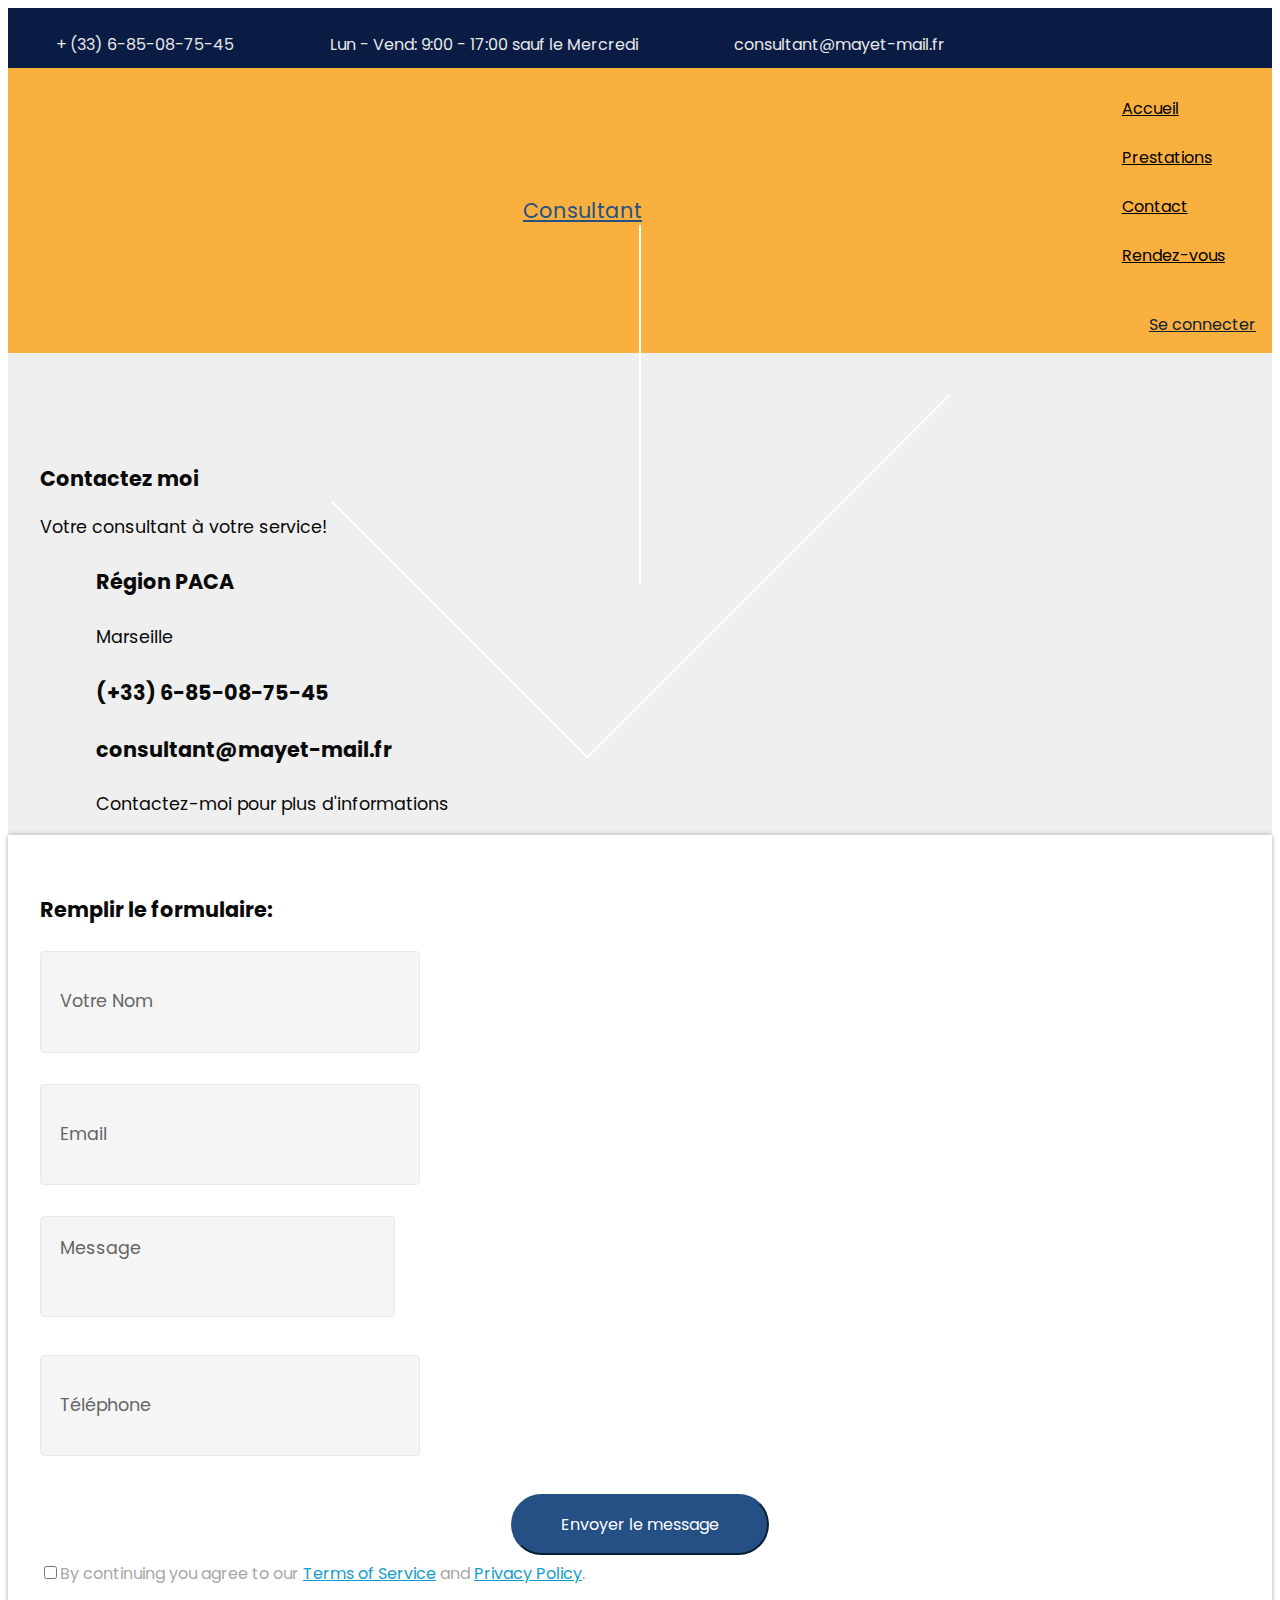
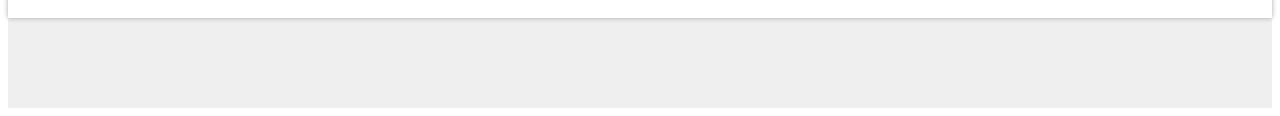
==== page1.html @ 14e2bc5d "create github pages" ====
<!DOCTYPE html>
<html>
<head>
  
  <meta charset="UTF-8">
  <meta http-equiv="X-UA-Compatible" content="IE=edge">
  
  <meta name="viewport" content="width=device-width, initial-scale=1, minimum-scale=1">
  <link rel="shortcut icon" href="assets/images/logo-3-128x135.png" type="image/x-icon">
  <meta name="description" content="">
  
  <title>Contact</title>
  <link rel="stylesheet" href="assets/web/assets/mobirise-icons/mobirise-icons.css">
  <link rel="stylesheet" href="assets/tether/tether.min.css">
  <link rel="stylesheet" href="assets/bootstrap/css/bootstrap.min.css">
  <link rel="stylesheet" href="assets/bootstrap/css/bootstrap-grid.min.css">
  <link rel="stylesheet" href="assets/bootstrap/css/bootstrap-reboot.min.css">
  <link rel="stylesheet" href="assets/facebook-plugin/style.css">
  <link rel="stylesheet" href="assets/web/assets/gdpr-plugin/gdpr-styles.css">
  <link rel="stylesheet" href="assets/dropdown/css/style.css">
  <link rel="stylesheet" href="assets/datepicker/jquery.datetimepicker.min.css">
  <link rel="stylesheet" href="assets/animatecss/animate.min.css">
  <link rel="stylesheet" href="assets/minicart-theme.css">
  <link rel="stylesheet" href="assets/formstyler/jquery.formstyler.css">
  <link rel="stylesheet" href="assets/formstyler/jquery.formstyler.theme.css">
  <link rel="stylesheet" href="assets/theme/css/style.css">
  <link rel="stylesheet" href="assets/recaptcha.css">
  <link rel="preload" as="style" href="assets/mobirise/css/mbr-additional.css"><link rel="stylesheet" href="assets/mobirise/css/mbr-additional.css" type="text/css">
  
  
  

<meta name="theme-color" content="#255085">
<link rel="manifest" href="manifest.json">
<script src="sw-connect.js"></script>
<meta name="apple-mobile-web-app-capable" content="yes">
<link rel="apple-touch-startup-image" media="(device-width: 320px) and (device-height: 568px) and (-webkit-device-pixel-ratio: 2) and (orientation: portrait)" href="assets/images/apple-launch-640x1136.png">
<link rel="apple-touch-startup-image" media="(device-width: 375px) and (device-height: 667px) and (-webkit-device-pixel-ratio: 2) and (orientation: portrait)" href="assets/images/apple-launch-750x1334.png">
<link rel="apple-touch-startup-image" media="(device-width: 414px) and (device-height: 736px) and (-webkit-device-pixel-ratio: 3) and (orientation: portrait)" href="assets/images/apple-launch-1242x2208.png">
<link rel="apple-touch-startup-image" media="(device-width: 375px) and (device-height: 812px) and (-webkit-device-pixel-ratio: 3) and (orientation: portrait)" href="assets/images/apple-launch-1125x2436.png">
<link rel="apple-touch-startup-image" media="(device-width: 768px) and (device-height: 1024px) and (-webkit-device-pixel-ratio: 2) and (orientation: portrait)" href="assets/images/apple-launch-1536x2048.png">
<link rel="apple-touch-startup-image" media="(device-width: 834px) and (device-height: 1112px) and (-webkit-device-pixel-ratio: 2) and (orientation: portrait)" href="assets/images/apple-launch-1668x2224.png">
<link rel="apple-touch-startup-image" media="(device-width: 1024px) and (device-height: 1366px) and (-webkit-device-pixel-ratio: 2) and (orientation: portrait)" href="assets/images/apple-launch-2048x2732.png">
<meta name="apple-mobile-web-app-status-bar-style" content="default">
<meta name="apple-mobile-web-app-title" content="Consultant">
<link rel="apple-touch-icon" href="apple-touch-icon.png"></head>
<body>
  <section class="extMenu5 menu cid-rJSlroOjOU" once="menu" id="extMenu2-5">

    

    <nav class="navbar navbar-dropdown align-items-center navbar-fixed-top navbar-toggleable-sm">
        <div class="menu-content-top">



            <div class="menu-content-right">
                <div class="info-widget">
                    <span class="widget-icon mbr-iconfont mbri-mobile2" style="color: rgb(255, 255, 255); fill: rgb(255, 255, 255);"></span>
                    <div class="widget-content display-4">
                        <p class="widget-title mbr-fonts-style display-4">+ (33) 6-85-08-75-45</p>
                    </div>
                </div>
                <div class="info-widget">
                    <span class="widget-icon mbr-iconfont mbri-clock" style="color: rgb(255, 255, 255); fill: rgb(255, 255, 255);"></span>
                    <div class="widget-content display-4">
                        <p class="widget-title mbr-fonts-style display-4">Lun - Vend: 9:00 - 17:00 sauf le Mercredi</p>
                    </div>
                </div>
                <div class="info-widget">
                    <span class="widget-icon mbr-iconfont mbri-letter" style="color: rgb(255, 255, 255); fill: rgb(255, 255, 255);"></span>
                    <div class="widget-content mbr-fonts-style">
                        <p class="widget-title display-4">consultant@mayet-mail.fr</p>
                    </div>
                </div>

                











            </div>
        </div>
        <div class="menu-bottom">


            <div class="menu-logo">
                <div class="navbar-brand">
                    <span class="navbar-logo">
                        <a href="#">
                            <img src="assets/images/mbr-184x123.png" alt="" title="" style="height: 3.5rem;">
                        </a>
                    </span>
                    <span class="navbar-caption-wrap"><a href="#" class="brand-name mbr-black mbr-bold text-primary display-5">Consultant</a></span>
                </div>
            </div>



            <div class="collapse navbar-collapse" id="navbarSupportedContent">
                <ul class="navbar-nav nav-dropdown js-float-line" data-app-modern-menu="true"><li class="nav-item">
                        <a class="nav-link link mbr-black text-black display-4" href="index.html">Accueil</a>
                    </li>
                    <li class="nav-item dropdown">
                        <a class="nav-link link mbr-black dropdown-toggle text-black display-4" href="#" data-toggle="dropdown-submenu" aria-expanded="true">Prestations</a>
                        <div class="dropdown-menu">
                            <a class="mbr-black dropdown-item text-black display-4" href="#">New Item</a>
                            <a class="mbr-black dropdown-item text-black display-4" href="#" aria-expanded="false">New Item</a>
                            <a class="mbr-black dropdown-item text-black display-4" href="#" aria-expanded="false">New Item</a>
                        </div>
                    </li>

                    

                    <li class="nav-item">
                        <a class="nav-link link mbr-black text-black display-4" href="page1.html">
                            Contact</a>
                    </li>
                    <li class="nav-item">
                        <a class="nav-link link mbr-black text-black display-4" href="page2.html">Rendez-vous</a>
                    </li></ul>

                <div class="navbar-buttons mbr-section-btn"><a class="btn btn-md btn-primary-outline display-4" href="http://plateforme.mayet-mail.fr/index.php?ctrl=dashboard" target="_blank"> Se connecter</a></div>

            </div>
            <button class="navbar-toggler " type="button" data-toggle="collapse" data-target="#navbarSupportedContent" aria-controls="navbarSupportedContent" aria-expanded="false" aria-label="Toggle navigation">
                <div class="hamburger">
                    <span></span>
                    <span></span>
                    <span></span>
                    <span></span>
                </div>
            </button>







        </div>
    </nav>
</section>

<section class="mbr-section extForm cid-rK58tbzN7O" id="extForm4-6">

    

    
    <div class="container">
        <div class="media-container-row">
            <div class="col-md-5 col-lg-3 mb-5 img-block-wrap">
                <div class="img-block">
                    <img src="assets/images/08.jpg" alt="">
                </div>
            </div>
            <div class="col-md-7 col-lg-5 mb-5 text-content">
                <h3 class="content-title mb-4 mbr-fonts-style display-5">Contactez moi</h3>
                <p class="mb-4 content-subtitle mbr-fonts-style display-7">Votre consultant à votre service!</p>
                <div class="list-block mb-4">
                    <div class="card-img pb-3">
                        <span class="mbri-pin mbr-iconfont"></span>
                    </div>
                    <h4 class="list-item-title mbr-fonts-style display-5">Région PACA</h4>
                    <p class="list-item-text mbr-fonts-style display-7">Marseille</p>
                </div>
                <div class="list-block mb-4">
                    <div class="card-img pb-3">
                        <span class="mbri-mobile mbr-iconfont"></span>
                    </div>
                    <h4 class="list-item-title mbr-fonts-style display-5">(+33) 6-85-08-75-45</h4>
                    <p class="list-item-text mbr-fonts-style display-7"></p>
                </div>
                <div class="list-block mb-4">
                    <div class="card-img pb-3">
                        <span class="mbri-letter mbr-iconfont"></span>
                    </div>
                    <h4 class="list-item-title mbr-fonts-style display-5">consultant@mayet-mail.fr</h4>
                    <p class="list-item-text mbr-fonts-style display-7">Contactez-moi pour plus d'informations</p>
                </div>
            </div>
            <div class="col-md-8 col-lg-4 block-content mb-5">
                <div class="form-block">
                    <div data-form-type="formoid">
<!--Formbuilder Form-->
<form action="https://mobirise.com/" method="POST" class="mbr-form form-with-styler" data-form-title="Mobirise Form"><input type="hidden" name="email" data-form-email="true" value="DmKnWHHGZZqpTPkU8d7yczjud8g/5487Jw4zca7wdW2SaKcVGw+DmxHUyLgzbyz/b2L+cyQiR8pHi1N6ooXFI8/UcJatnPIE/UWIWgOvqAHFBlpMFkHsFP28BuVmpRWy.0gZySM/uZsEzLIQDzUxsosUvoYf0Q4wQhFxh+HkjYm73szvDqmV+GzZh1H6sYNcuoZOCejg1l5wUN2xTnhrvQ/86hDG6yp3WJpQHJciI++R16EllmnV/pY8C4fT2Sgyw">
<div class="form-row">
<div hidden="hidden" data-form-alert="" class="alert alert-success col-12">32/5000 Merci d'avoir rempli le formulaire!</div>
<div hidden="hidden" data-form-alert-danger="" class="alert alert-danger col-12"> </div>
</div>
<div class="dragArea form-row">
<div class="col-md-12">
<h4 class="mbr-fonts-style mbr-section-subtitle mbr-fonts-style mb-4 mbr-light display-5">Remplir le formulaire:</h4>
</div>
<div class="col-md-12 form-group" data-for="name">
<input type="text" name="name" placeholder="Votre Nom" data-form-field="Name" required="required" class="form-control input display-7" value="" id="name-extForm4-6">
</div>
<div data-for="email" class="col-md-12 form-group">
<input type="text" name="email" placeholder="Email" data-form-field="Email" class="form-control input display-7" required="required" value="" id="email-extForm4-6">
</div>
<div data-for="message" class="col-md-12 form-group">
<textarea name="message" placeholder="Message" data-form-field="Message" class="form-control input display-7" id="message-extForm4-6"></textarea>
</div>
<div class="col-lg-12 col-md-12 col-sm-12 form-group" data-for="N° téléphone">
<input type="tel" name="N° téléphone" placeholder="Téléphone" pattern="[0-9]{3}-[0-9]{3}-[0-9]{4}" data-form-field="N° téléphone" class="form-control display-7" required="required" value="" id="N° téléphone-extForm4-6">
</div>
<div class="col-md-12 input-group-btn mt-2">
<button type="submit" class="btn btn-primary btn-form btn-bgr display-4">Envoyer le message</button>
</div>
</div>
<span class="gdpr-block">
<label>
<span class="textGDPR" style="color: #a7a7a7"><input type="checkbox" name="gdpr" id="gdpr-extForm4-6" required="">By continuing you agree to our <a style="color: #149dcc; text-decoration: underline;" href="terms.html">Terms of Service</a> and <a style="color: #149dcc; text-decoration: underline;" href="policy.html">Privacy Policy</a>.</span>
</label>
</span></form><!--Formbuilder Form-->
</div>
                </div>
            </div>
        </div>
    </div>
</section>


  <script src="assets/web/assets/jquery/jquery.min.js"></script>
  <script src="assets/popper/popper.min.js"></script>
  <script src="assets/tether/tether.min.js"></script>
  <script src="assets/bootstrap/js/bootstrap.min.js"></script>
  <script src="https://connect.facebook.net/en_US/sdk.js#xfbml=1&amp;version=v2.5"></script>
  <script src="https://apis.google.com/js/plusone.js"></script>
  <script src="assets/facebook-plugin/facebook-script.js"></script>
  <script src="assets/smoothscroll/smooth-scroll.js"></script>
  <script src="assets/dropdown/js/nav-dropdown.js"></script>
  <script src="assets/dropdown/js/navbar-dropdown.js"></script>
  <script src="assets/datepicker/jquery.datetimepicker.full.js"></script>
  <script src="assets/web/assets/cookies-alert-plugin/cookies-alert-core.js"></script>
  <script src="assets/web/assets/cookies-alert-plugin/cookies-alert-script.js"></script>
  <script src="assets/touchswipe/jquery.touch-swipe.min.js"></script>
  <script src="assets/viewportchecker/jquery.viewportchecker.js"></script>
  <script src="assets/minicart.js"></script>
  <script src="assets/jquery.easing.min.js"></script>
  <script src="assets/minicart-customizer.js"></script>
  <script src="assets/formstyler/jquery.formstyler.js"></script>
  <script src="assets/formstyler/jquery.formstyler.min.js"></script>
  <script src="assets/witsec-mailform/witsec-mailform.js"></script>
  <script src="assets/theme/js/script.js"></script>
  <script src="assets/formoid.min.js"></script>
  
  
<input name="cookieData" type="hidden" data-cookie-customdialogselector="null" data-cookie-colortext="#424a4d" data-cookie-colorbg="rgba(234, 239, 241, 0.99)" data-cookie-textbutton="Agree" data-cookie-colorbutton="" data-cookie-colorlink="#424a4d" data-cookie-underlinelink="true" data-cookie-text="We use cookies to give you the best experience. Read our <a href='privacy.html'>cookie policy</a>.">
   <div id="scrollToTop" class="scrollToTop mbr-arrow-up"><a style="text-align: center;"><i class="mbr-arrow-up-icon mbr-arrow-up-icon-cm cm-icon cm-icon-smallarrow-up"></i></a></div>
    <input name="animation" type="hidden">
  
</body>
</html>
---- assets/mobirise/css/mbr-additional.css ----
@import url(https://fonts.googleapis.com/css?family=Poppins:100,100i,200,200i,300,300i,400,400i,500,500i,600,600i,700,700i,800,800i,900,900i&display=swap);





body {
  font-family: Poppins;
}
.display-1 {
  font-family: 'Poppins', sans-serif;
  font-size: 2.5rem;
}
.display-1 > .mbr-iconfont {
  font-size: 4rem;
}
.display-2 {
  font-family: 'Poppins', sans-serif;
  font-size: 2.2rem;
}
.display-2 > .mbr-iconfont {
  font-size: 3.52rem;
}
.display-4 {
  font-family: 'Poppins', sans-serif;
  font-size: 1rem;
}
.display-4 > .mbr-iconfont {
  font-size: 1.6rem;
}
.display-5 {
  font-family: 'Poppins', sans-serif;
  font-size: 1.3rem;
  line-height: 1.4;
}
.display-5 > .mbr-iconfont {
  font-size: 2.08rem;
}
.display-7 {
  font-family: 'Poppins', sans-serif;
  font-size: 1.1rem;
}
.display-7 > .mbr-iconfont {
  font-size: 1.76rem;
}
/* ---- Fluid typography for mobile devices ---- */
/* 1.4 - font scale ratio ( bootstrap == 1.42857 ) */
/* 100vw - current viewport width */
/* (48 - 20)  48 == 48rem == 768px, 20 == 20rem == 320px(minimal supported viewport) */
/* 0.65 - min scale variable, may vary */
@media (max-width: 768px) {
  .display-1 {
    font-size: 2rem;
    font-size: calc( 1.525rem + (2.5 - 1.525) * ((100vw - 20rem) / (48 - 20)));
    line-height: calc( 1.4 * (1.525rem + (2.5 - 1.525) * ((100vw - 20rem) / (48 - 20))));
  }
  .display-2 {
    font-size: 1.76rem;
    font-size: calc( 1.42rem + (2.2 - 1.42) * ((100vw - 20rem) / (48 - 20)));
    line-height: calc( 1.4 * (1.42rem + (2.2 - 1.42) * ((100vw - 20rem) / (48 - 20))));
  }
  .display-4 {
    font-size: 0.8rem;
    font-size: calc( 1rem + (1 - 1) * ((100vw - 20rem) / (48 - 20)));
    line-height: calc( 1.4 * (1rem + (1 - 1) * ((100vw - 20rem) / (48 - 20))));
  }
  .display-5 {
    font-size: 1.04rem;
    font-size: calc( 1.105rem + (1.3 - 1.105) * ((100vw - 20rem) / (48 - 20)));
    line-height: calc( 1.4 * (1.105rem + (1.3 - 1.105) * ((100vw - 20rem) / (48 - 20))));
  }
}
/* Buttons */
.btn {
  padding: 1rem 3rem;
  border-radius: 3px;
}
.btn-sm {
  padding: 0.6rem 2.2rem;
  border-radius: 3px;
}
.btn-md {
  padding: 1rem 3rem;
  border-radius: 3px;
}
.btn-lg {
  padding: 1.2rem 3.2rem;
  border-radius: 3px;
}
.bg-primary {
  background-color: #255085 !important;
}
.bg-success {
  background-color: #f9b03e !important;
}
.bg-info {
  background-color: #82786e !important;
}
.bg-warning {
  background-color: #36404c !important;
}
.bg-danger {
  background-color: #b1a374 !important;
}
.btn-primary,
.btn-primary:active {
  background-color: #255085 !important;
  border-color: #255085 !important;
  color: #ffffff !important;
}
.btn-primary:hover,
.btn-primary:focus,
.btn-primary.focus,
.btn-primary.active {
  color: #255085 !important;
  background-color: transparent !important;
  border-color: #255085 !important;
}
.btn-primary.disabled,
.btn-primary:disabled {
  color: #ffffff !important;
  background-color: #142c49 !important;
  border-color: #142c49 !important;
}
.btn-secondary,
.btn-secondary:active {
  background-color: #0a1c44 !important;
  border-color: #0a1c44 !important;
  color: #ffffff !important;
}
.btn-secondary:hover,
.btn-secondary:focus,
.btn-secondary.focus,
.btn-secondary.active {
  color: #0a1c44 !important;
  background-color: transparent !important;
  border-color: #0a1c44 !important;
}
.btn-secondary.disabled,
.btn-secondary:disabled {
  color: #ffffff !important;
  background-color: #000101 !important;
  border-color: #000101 !important;
}
.btn-info,
.btn-info:active {
  background-color: #82786e !important;
  border-color: #82786e !important;
  color: #ffffff !important;
}
.btn-info:hover,
.btn-info:focus,
.btn-info.focus,
.btn-info.active {
  color: #82786e !important;
  background-color: transparent !important;
  border-color: #82786e !important;
}
.btn-info.disabled,
.btn-info:disabled {
  color: #ffffff !important;
  background-color: #59524b !important;
  border-color: #59524b !important;
}
.btn-success,
.btn-success:active {
  background-color: #f9b03e !important;
  border-color: #f9b03e !important;
  color: #ffffff !important;
}
.btn-success:hover,
.btn-success:focus,
.btn-success.focus,
.btn-success.active {
  color: #f9b03e !important;
  background-color: transparent !important;
  border-color: #f9b03e !important;
}
.btn-success.disabled,
.btn-success:disabled {
  color: #ffffff !important;
  background-color: #e38d07 !important;
  border-color: #e38d07 !important;
}
.btn-warning,
.btn-warning:active {
  background-color: #36404c !important;
  border-color: #36404c !important;
  color: #ffffff !important;
}
.btn-warning:hover,
.btn-warning:focus,
.btn-warning.focus,
.btn-warning.active {
  color: #36404c !important;
  background-color: transparent !important;
  border-color: #36404c !important;
}
.btn-warning.disabled,
.btn-warning:disabled {
  color: #ffffff !important;
  background-color: #161a1f !important;
  border-color: #161a1f !important;
}
.btn-danger,
.btn-danger:active {
  background-color: #b1a374 !important;
  border-color: #b1a374 !important;
  color: #ffffff !important;
}
.btn-danger:hover,
.btn-danger:focus,
.btn-danger.focus,
.btn-danger.active {
  color: #b1a374 !important;
  background-color: transparent !important;
  border-color: #b1a374 !important;
}
.btn-danger.disabled,
.btn-danger:disabled {
  color: #ffffff !important;
  background-color: #8b7d4e !important;
  border-color: #8b7d4e !important;
}
.btn-white {
  color: #333333 !important;
}
.btn-white,
.btn-white:active {
  background-color: #ffffff !important;
  border-color: #ffffff !important;
  color: #808080 !important;
}
.btn-white:hover,
.btn-white:focus,
.btn-white.focus,
.btn-white.active {
  color: #ffffff !important;
  background-color: transparent !important;
  border-color: #ffffff !important;
}
.btn-white.disabled,
.btn-white:disabled {
  color: #808080 !important;
  background-color: #d9d9d9 !important;
  border-color: #d9d9d9 !important;
}
.btn-black,
.btn-black:active {
  background-color: #333333 !important;
  border-color: #333333 !important;
  color: #ffffff !important;
}
.btn-black:hover,
.btn-black:focus,
.btn-black.focus,
.btn-black.active {
  color: #333333 !important;
  background-color: transparent !important;
  border-color: #333333 !important;
}
.btn-black.disabled,
.btn-black:disabled {
  color: #ffffff !important;
  background-color: #0d0d0d !important;
  border-color: #0d0d0d !important;
}
.btn-primary-outline,
.btn-primary-outline:active {
  background: none;
  border-color: #0f2035;
  color: #0f2035;
}
.btn-primary-outline:hover,
.btn-primary-outline:focus,
.btn-primary-outline.focus,
.btn-primary-outline.active {
  color: #ffffff;
  background-color: #255085;
  border-color: #255085;
}
.btn-primary-outline.disabled,
.btn-primary-outline:disabled {
  color: #ffffff !important;
  background-color: #255085 !important;
  border-color: #255085 !important;
}
.btn-secondary-outline,
.btn-secondary-outline:active {
  background: none;
  border-color: #000000;
  color: #000000;
}
.btn-secondary-outline:hover,
.btn-secondary-outline:focus,
.btn-secondary-outline.focus,
.btn-secondary-outline.active {
  color: #ffffff;
  background-color: #0a1c44;
  border-color: #0a1c44;
}
.btn-secondary-outline.disabled,
.btn-secondary-outline:disabled {
  color: #ffffff !important;
  background-color: #0a1c44 !important;
  border-color: #0a1c44 !important;
}
.btn-info-outline,
.btn-info-outline:active {
  background: none;
  border-color: #4b453f;
  color: #4b453f;
}
.btn-info-outline:hover,
.btn-info-outline:focus,
.btn-info-outline.focus,
.btn-info-outline.active {
  color: #ffffff;
  background-color: #82786e;
  border-color: #82786e;
}
.btn-info-outline.disabled,
.btn-info-outline:disabled {
  color: #ffffff !important;
  background-color: #82786e !important;
  border-color: #82786e !important;
}
.btn-success-outline,
.btn-success-outline:active {
  background: none;
  border-color: #cb7e06;
  color: #cb7e06;
}
.btn-success-outline:hover,
.btn-success-outline:focus,
.btn-success-outline.focus,
.btn-success-outline.active {
  color: #ffffff;
  background-color: #f9b03e;
  border-color: #f9b03e;
}
.btn-success-outline.disabled,
.btn-success-outline:disabled {
  color: #ffffff !important;
  background-color: #f9b03e !important;
  border-color: #f9b03e !important;
}
.btn-warning-outline,
.btn-warning-outline:active {
  background: none;
  border-color: #0c0e10;
  color: #0c0e10;
}
.btn-warning-outline:hover,
.btn-warning-outline:focus,
.btn-warning-outline.focus,
.btn-warning-outline.active {
  color: #ffffff;
  background-color: #36404c;
  border-color: #36404c;
}
.btn-warning-outline.disabled,
.btn-warning-outline:disabled {
  color: #ffffff !important;
  background-color: #36404c !important;
  border-color: #36404c !important;
}
.btn-danger-outline,
.btn-danger-outline:active {
  background: none;
  border-color: #7a6e45;
  color: #7a6e45;
}
.btn-danger-outline:hover,
.btn-danger-outline:focus,
.btn-danger-outline.focus,
.btn-danger-outline.active {
  color: #ffffff;
  background-color: #b1a374;
  border-color: #b1a374;
}
.btn-danger-outline.disabled,
.btn-danger-outline:disabled {
  color: #ffffff !important;
  background-color: #b1a374 !important;
  border-color: #b1a374 !important;
}
.btn-black-outline,
.btn-black-outline:active {
  background: none;
  border-color: #000000;
  color: #000000;
}
.btn-black-outline:hover,
.btn-black-outline:focus,
.btn-black-outline.focus,
.btn-black-outline.active {
  color: #ffffff;
  background-color: #333333;
  border-color: #333333;
}
.btn-black-outline.disabled,
.btn-black-outline:disabled {
  color: #ffffff !important;
  background-color: #333333 !important;
  border-color: #333333 !important;
}
.btn-white-outline,
.btn-white-outline:active,
.btn-white-outline.active {
  background: none;
  border-color: #ffffff;
  color: #ffffff;
}
.btn-white-outline:hover,
.btn-white-outline:focus,
.btn-white-outline.focus {
  color: #333333;
  background-color: #ffffff;
  border-color: #ffffff;
}
.text-primary {
  color: #255085 !important;
}
.text-secondary {
  color: #0a1c44 !important;
}
.text-success {
  color: #f9b03e !important;
}
.text-info {
  color: #82786e !important;
}
.text-warning {
  color: #36404c !important;
}
.text-danger {
  color: #b1a374 !important;
}
.text-white {
  color: #ffffff !important;
}
.text-black {
  color: #000000 !important;
}
a.text-primary:hover,
a.text-primary:focus {
  color: #0a1c44 !important;
}
a.text-secondary:hover,
a.text-secondary:focus {
  color: #000000 !important;
}
a.text-success:hover,
a.text-success:focus {
  color: #0a1c44 !important;
}
a.text-info:hover,
a.text-info:focus {
  color: #0a1c44 !important;
}
a.text-warning:hover,
a.text-warning:focus {
  color: #0a1c44 !important;
}
a.text-danger:hover,
a.text-danger:focus {
  color: #0a1c44 !important;
}
a.text-white:hover,
a.text-white:focus {
  color: #0a1c44 !important;
}
a.text-black:hover,
a.text-black:focus {
  color: #0a1c44 !important;
}
.alert-success {
  background-color: #70c770;
}
.alert-info {
  background-color: #82786e;
}
.alert-warning {
  background-color: #36404c;
}
.alert-danger {
  background-color: #b1a374;
}
.mbr-section-btn a.btn:not(.btn-form) {
  border-radius: 100px;
}
.mbr-section-btn a.btn:not(.btn-form):hover,
.mbr-section-btn a.btn:not(.btn-form):focus {
  box-shadow: none !important;
}
.mbr-section-btn a.btn:not(.btn-form):hover,
.mbr-section-btn a.btn:not(.btn-form):focus {
  box-shadow: 0 10px 40px 0 rgba(0, 0, 0, 0.2) !important;
  -webkit-box-shadow: 0 10px 40px 0 rgba(0, 0, 0, 0.2) !important;
}
.mbr-gallery-filter li a {
  border-radius: 100px !important;
}
.mbr-gallery-filter li.active .btn {
  background-color: #255085;
  border-color: #255085;
  color: #ffffff;
}
.mbr-gallery-filter li.active .btn:focus {
  box-shadow: none;
}
.nav-tabs .nav-link {
  border-radius: 100px !important;
}
a,
a:hover {
  color: #255085;
}
.mbr-plan-header.bg-primary .mbr-plan-subtitle,
.mbr-plan-header.bg-primary .mbr-plan-price-desc {
  color: #598ed1;
}
.mbr-plan-header.bg-success .mbr-plan-subtitle,
.mbr-plan-header.bg-success .mbr-plan-price-desc {
  color: #ffffff;
}
.mbr-plan-header.bg-info .mbr-plan-subtitle,
.mbr-plan-header.bg-info .mbr-plan-price-desc {
  color: #beb8b2;
}
.mbr-plan-header.bg-warning .mbr-plan-subtitle,
.mbr-plan-header.bg-warning .mbr-plan-price-desc {
  color: #a7b3c0;
}
.mbr-plan-header.bg-danger .mbr-plan-subtitle,
.mbr-plan-header.bg-danger .mbr-plan-price-desc {
  color: #dfd9c6;
}
/* Scroll to top button*/
#scrollToTop a {
  border-radius: 100px;
}
#scrollToTop a i:before {
  content: '';
  position: absolute;
  height: 40%;
  top: 25%;
  background: #fff;
  width: 2px;
  left: calc(50% - 1px);
}
#scrollToTop a i:after {
  content: '';
  position: absolute;
  display: block;
  border-top: 2px solid #fff;
  border-right: 2px solid #fff;
  width: 40%;
  height: 40%;
  left: 30%;
  bottom: 30%;
  transform: rotate(135deg);
  -webkit-transform: rotate(135deg);
}
/* Others*/
.note-check a[data-value=Rubik] {
  font-style: normal;
}
.mbr-arrow a {
  color: #ffffff;
}
@media (max-width: 767px) {
  .mbr-arrow {
    display: none;
  }
}
.form-control-label {
  position: relative;
  cursor: pointer;
  margin-bottom: .357em;
  padding: 0;
}
.alert {
  color: #ffffff;
  border-radius: 0;
  border: 0;
  font-size: .875rem;
  line-height: 1.5;
  margin-bottom: 1.875rem;
  padding: 1.25rem;
  position: relative;
}
.alert.alert-form::after {
  background-color: inherit;
  bottom: -7px;
  content: "";
  display: block;
  height: 14px;
  left: 50%;
  margin-left: -7px;
  position: absolute;
  transform: rotate(45deg);
  width: 14px;
  -webkit-transform: rotate(45deg);
}
.form-control {
  background-color: #ffffff;
  box-shadow: none;
  color: #767676;
  border: 3px solid #ebeced;
  font-family: 'Poppins', sans-serif;
  font-size: 1.1rem;
  line-height: 1.43;
  min-height: 46px;
  padding: 0.5rem 1.2rem;
}
.form-control > .mbr-iconfont {
  font-size: 1.76rem;
}
.form-control:focus {
  outline: none;
  border: 3px solid #ebeced;
  background-color: #f5f5f7;
}
.form-active .form-control:invalid {
  border-color: red;
}
.mbr-overlay {
  background-color: #000;
  bottom: 0;
  left: 0;
  opacity: .5;
  position: absolute;
  right: 0;
  top: 0;
  z-index: 0;
  pointer-events: none;
}
blockquote {
  border-color: #255085;
}
/* Forms */
.mbr-form .btn {
  margin: .4rem 0;
}
.mbr-form .input-group-btn a.btn {
  border-radius: 100px !important;
}
.mbr-form .input-group-btn a.btn:hover {
  box-shadow: 0 10px 40px 0 rgba(0, 0, 0, 0.2);
}
.mbr-form .input-group-btn button[type="submit"] {
  border-radius: 100px !important;
  padding: 1rem 3rem;
}
.mbr-form .input-group-btn button[type="submit"]:hover {
  box-shadow: 0 10px 40px 0 rgba(0, 0, 0, 0.2);
}
.jq-selectbox li:hover,
.jq-selectbox li.selected {
  background-color: #255085;
  color: #ffffff;
}
.jq-selectbox .jq-selectbox__trigger-arrow,
.jq-number__spin.minus:after,
.jq-number__spin.plus:after {
  transition: 0.4s;
  border-top-color: currentColor;
  border-bottom-color: currentColor;
}
.jq-number__spin {
  background-color: #ffffff;
  border: 3px solid #ebeced;
}
.jq-number__spin:focus {
  outline: none;
  border: 3px solid #ebeced;
  background-color: #f5f5f7;
}
.jq-selectbox:hover .jq-selectbox__trigger-arrow,
.jq-number__spin.minus:hover:after,
.jq-number__spin.plus:hover:after {
  border-top-color: #255085;
  border-bottom-color: #255085;
}
.xdsoft_datetimepicker .xdsoft_calendar td.xdsoft_default,
.xdsoft_datetimepicker .xdsoft_calendar td.xdsoft_current,
.xdsoft_datetimepicker .xdsoft_timepicker .xdsoft_time_box > div > div.xdsoft_current {
  color: #ffffff !important;
  background-color: #255085 !important;
  box-shadow: none !important;
}
.xdsoft_datetimepicker .xdsoft_calendar td:hover,
.xdsoft_datetimepicker .xdsoft_timepicker .xdsoft_time_box > div > div:hover {
  color: #ffffff !important;
  background: #0a1c44 !important;
  box-shadow: none !important;
}
.lazy-bg {
  background-image: none !important;
}
.lazy-placeholder:not(section),
.lazy-none {
  display: block;
  position: relative;
  padding-bottom: 56.25%;
}
iframe.lazy-placeholder,
.lazy-placeholder:after {
  content: '';
  position: absolute;
  width: 200px;
  height: 200px;
  background: transparent no-repeat center;
  background-size: contain;
  top: 50%;
  left: 50%;
  transform: translateX(-50%) translateY(-50%);
  background-image: url("data:image/svg+xml;charset=UTF-8,%3csvg width='32' height='32' viewBox='0 0 64 64' xmlns='http://www.w3.org/2000/svg' stroke='%23255085' %3e%3cg fill='none' fill-rule='evenodd'%3e%3cg transform='translate(16 16)' stroke-width='2'%3e%3ccircle stroke-opacity='.5' cx='16' cy='16' r='16'/%3e%3cpath d='M32 16c0-9.94-8.06-16-16-16'%3e%3canimateTransform attributeName='transform' type='rotate' from='0 16 16' to='360 16 16' dur='1s' repeatCount='indefinite'/%3e%3c/path%3e%3c/g%3e%3c/g%3e%3c/svg%3e");
}
section.lazy-placeholder:after {
  opacity: 0.5;
}
.cid-rJSlroOjOU .navbar {
  padding: 0.5rem 0;
  background: #f9b03e;
  transition: none;
  min-height: 50px;
}
.cid-rJSlroOjOU .navbar-fixed-top {
  padding-top: 0;
}
.cid-rJSlroOjOU .navbar-collapse {
  -ms-flex-preferred-size: auto;
  -webkit-flex-basis: auto;
  flex-basis: auto;
}
.cid-rJSlroOjOU .menu-logo .navbar-brand {
  display: flex;
  margin-left: 1.5rem;
  padding: 0.5rem 0;
  transition: padding 0.2s;
  min-height: 3.8rem;
  -webkit-align-items: center;
  align-items: center;
}
.cid-rJSlroOjOU .menu-logo .navbar-brand .navbar-caption-wrap {
  display: flex;
  -webkit-align-items: center;
  align-items: center;
  word-break: break-word;
  min-width: 7rem;
  margin: 0.3rem 0;
}
.cid-rJSlroOjOU .menu-logo .navbar-brand .navbar-caption-wrap .navbar-caption {
  line-height: 1.2rem !important;
  padding-right: 2rem;
}
.cid-rJSlroOjOU .menu-logo .navbar-brand .navbar-logo {
  font-size: 4rem;
  transition: font-size 0.25s;
}
.cid-rJSlroOjOU .menu-logo .navbar-brand .navbar-logo img {
  display: flex;
}
.cid-rJSlroOjOU .menu-logo .navbar-brand .navbar-logo .mbr-iconfont {
  transition: font-size 0.25s;
}
.cid-rJSlroOjOU .menu-content-top {
  background: #0a1c44;
  max-width: 100%;
  display: none;
  -webkit-justify-content: left;
  justify-content: left;
  padding: 0 2rem;
  margin: auto;
  -webkit-align-items: center;
  align-items: center;
  overflow: hidden;
  transition: min-height 0.25s ease-in-out;
}
.cid-rJSlroOjOU .dropdown-item {
  padding: 0;
}
.cid-rJSlroOjOU .dropdown-item,
.cid-rJSlroOjOU .nav-link,
.cid-rJSlroOjOU .brand-name {
  font-style: normal;
}
.cid-rJSlroOjOU .dropdown-item:hover,
.cid-rJSlroOjOU .nav-link:hover,
.cid-rJSlroOjOU .brand-name:hover {
  color: #255085 !important;
}
.cid-rJSlroOjOU .dropdown-menu {
  background-color: #0a1c44;
}
.cid-rJSlroOjOU .dropdown-item:active {
  background-color: #0a1c44;
}
.cid-rJSlroOjOU .menu-bottom {
  margin: auto;
  width: 100%;
  display: flex;
  padding: 0rem 2rem;
  position: relative;
  align-items: center;
  -webkit-justify-content: flex-end;
  justify-content: flex-end;
}
.cid-rJSlroOjOU .navbar-dropdown.bg-color.transparent.opened {
  background: #f9b03e;
}
.cid-rJSlroOjOU .nav-item span {
  padding-right: 0.4em;
  line-height: 0.5em;
  vertical-align: text-bottom;
  position: relative;
  top: -0.2em;
  text-decoration: none;
}
.cid-rJSlroOjOU .nav-item a {
  padding: 0.5rem 0 !important;
  margin: 0 0.5rem !important;
}
.cid-rJSlroOjOU .dropdown-item:before {
  font-family: MobiriseIcons !important;
  display: inline-block;
  width: 0;
  position: absolute;
  left: 1rem;
  top: 0.5rem;
  margin-right: 0.5rem;
  line-height: 1;
  font-size: inherit;
  vertical-align: middle;
  text-align: center;
  overflow: hidden;
  -webkit-transform: scale(0, 1);
  transform: scale(0, 1);
  -webkit-transition: all 0.25s ease-in-out;
  -moz-transition: all 0.25s ease-in-out;
  transition: all 0.25s ease-in-out;
}
.cid-rJSlroOjOU .content-text {
  margin-bottom: 0;
}
.cid-rJSlroOjOU .navbar-nav {
  position: relative;
  -ms-flex-direction: row;
  -webkit-flex-direction: row;
  flex-direction: row;
}
@media (min-width: 992px) {
  .cid-rJSlroOjOU .navbar-nav .main-menu-animated-line {
    position: absolute;
    left: 0;
    width: 0;
    height: 0;
    z-index: 100;
    border-top: 4px solid #255085;
    -webkit-transition: width 0.4s, left 0.6s cubic-bezier(0.19, 0.65, 0.02, 0.93);
    -moz-transition: width 0.4s, left 0.6s cubic-bezier(0.19, 0.65, 0.02, 0.93);
    transition: width 0.4s, left 0.6s cubic-bezier(0.19, 0.65, 0.02, 0.93);
  }
  .cid-rJSlroOjOU .navbar-nav .main-menu-animated-line.bottom {
    bottom: 0;
  }
}
.cid-rJSlroOjOU .navbar-nav .nav-item span {
  padding-right: 0;
}
.cid-rJSlroOjOU .navbar-nav .nav-item a {
  margin: 0 1.3rem !important;
}
.cid-rJSlroOjOU .display-4 > .mbr-iconfont {
  font-size: 1.43em;
}
.cid-rJSlroOjOU .display-4 > .btn > .mbr-iconfont {
  font-size: 1.43em;
}
.cid-rJSlroOjOU .nav-dropdown .dropdown-item {
  font-weight: 400;
}
.cid-rJSlroOjOU .navbar-buttons.mbr-section-btn {
  display: flex;
  -webkit-align-items: center;
  align-items: center;
  -webkit-justify-content: center;
  justify-content: center;
}
.cid-rJSlroOjOU .nav-dropdown .link {
  font-weight: 400;
}
.cid-rJSlroOjOU .menu .navbar-brand .logo-text-part {
  vertical-align: top;
}
.cid-rJSlroOjOU .content-right-side {
  text-align: center;
}
.cid-rJSlroOjOU .content-right-side .content-link {
  margin-left: 2rem;
}
.cid-rJSlroOjOU .content-right-side .content-link span {
  vertical-align: middle;
  padding-right: 1rem;
}
.cid-rJSlroOjOU .widget-icon {
  display: inline-block;
  padding-right: 1rem;
  font-size: 1.65rem;
}
.cid-rJSlroOjOU .info-widget {
  padding-left: 2rem;
  padding-right: 3rem;
  margin: 0;
  display: flex;
  -webkit-justify-content: center;
  justify-content: center;
  -webkit-align-items: center;
  align-items: center;
}
.cid-rJSlroOjOU .menu-content-right {
  display: flex;
  -webkit-align-items: center;
  align-items: center;
}
.cid-rJSlroOjOU .menu-content-right .info-widget:last-child {
  padding-right: 0;
}
.cid-rJSlroOjOU .menu-content-right .info-widget:first-child {
  padding-left: 0;
  border-left: none;
}
.cid-rJSlroOjOU .widget-content {
  display: inline-block;
  vertical-align: top;
  text-align: left;
}
.cid-rJSlroOjOU .widget-content .widget-title {
  font-weight: 400;
  margin-bottom: 3px;
}
.cid-rJSlroOjOU .widget-content .widget-text {
  margin-bottom: 0;
}
@media (min-width: 992px) {
  .cid-rJSlroOjOU .navbar .menu-content-top {
    display: flex;
    height: 60px;
  }
  .cid-rJSlroOjOU .content-right-side {
    text-align: right;
    -webkit-flex-wrap: nowrap;
    flex-wrap: nowrap;
    display: flex;
    -webkit-align-items: center;
    align-items: center;
  }
  .cid-rJSlroOjOU .menu-content-top {
    border-bottom: 0px solid rgba(0, 0, 0, 0.12);
  }
  .cid-rJSlroOjOU .navbar {
    display: block;
    padding: 0;
  }
  .cid-rJSlroOjOU .navbar .menu-logo {
    margin: auto;
    display: flex;
    -webkit-align-items: center;
    align-items: center;
  }
  .cid-rJSlroOjOU .navbar.navbar-toggleable-sm .navbar-collapse .navbar-nav .nav-item {
    -webkit-align-self: initial;
    align-self: auto;
    display: flex;
    -webkit-align-items: center;
    align-items: center;
    z-index: 101;
    min-height: 49px;
  }
  .cid-rJSlroOjOU .dropdown-item:hover:before {
    transform: scale(1, 1);
    width: 16px;
    -webkit-transform: scale(1, 1);
  }
  .cid-rJSlroOjOU .navbar-toggler {
    display: none;
  }
  .cid-rJSlroOjOU .navbar-collapse {
    -webkit-justify-content: flex-end;
    justify-content: flex-end;
  }
}
.cid-rJSlroOjOU .navbar-short .menu-content-top {
  height: 0;
  min-height: 0;
  border: none;
}
.cid-rJSlroOjOU .btn {
  display: -webkit-inline-flex;
  align-items: center;
  -webkit-align-items: center;
}
.cid-rJSlroOjOU .btn .mbr-iconfont {
  font-size: 1.2em;
}
.cid-rJSlroOjOU .navbar-toggleable-sm .navbar-collapse {
  width: auto;
}
.cid-rJSlroOjOU .navbar-toggleable-sm .navbar-collapse .navbar-nav {
  -webkit-flex-wrap: wrap;
  flex-wrap: wrap;
  padding-left: 0;
}
.cid-rJSlroOjOU .navbar-toggleable-sm .navbar-collapse .navbar-nav .nav-item {
  -webkit-align-self: center;
  align-self: center;
}
.cid-rJSlroOjOU .navbar-toggleable-sm .navbar-collapse .navbar-buttons {
  padding-left: 0;
  padding-bottom: 0;
}
.cid-rJSlroOjOU .dropdown .dropdown-menu {
  display: none;
  position: absolute;
  padding-top: 0.5rem;
  padding-bottom: 0.5rem;
  text-align: left;
}
@media (max-width: 991px) {
  .cid-rJSlroOjOU .dropdown .dropdown-menu {
    overflow: hidden;
  }
}
.cid-rJSlroOjOU .dropdown .dropdown-menu .dropdown-item {
  width: auto;
  -webkit-transition: all 0.25s ease-in-out;
  -moz-transition: all 0.25s ease-in-out;
  transition: all 0.25s ease-in-out;
}
.cid-rJSlroOjOU .dropdown .dropdown-menu .dropdown-item::after {
  right: 0.5rem;
}
.cid-rJSlroOjOU .dropdown .dropdown-menu .dropdown-item:hover .mbr-iconfont:before {
  -webkit-transform: scale(0, 1);
  transform: scale(0, 1);
}
.cid-rJSlroOjOU .dropdown .dropdown-menu .dropdown-item .mbr-iconfont {
  margin-left: -1.8rem;
  padding-right: 1rem;
  font-size: inherit;
}
.cid-rJSlroOjOU .dropdown .dropdown-menu .dropdown-item .mbr-iconfont:before {
  display: inline-block;
  -webkit-transform: scale(1, 1);
  transform: scale(1, 1);
  -webkit-transition: all 0.25s ease-in-out;
  -moz-transition: all 0.25s ease-in-out;
  transition: all 0.25s ease-in-out;
}
.cid-rJSlroOjOU .dropdown .dropdown-menu .dropdown-submenu {
  margin: 0;
}
.cid-rJSlroOjOU .dropdown.open > .dropdown-menu {
  display: block;
}
.cid-rJSlroOjOU .navbar-toggleable-sm.opened:after {
  position: absolute;
  width: 100vw;
  height: 100vh;
  content: "";
  background-color: rgba(0, 0, 0, 0.1);
  left: 0;
  bottom: 0;
  -webkit-transform: translateY(100%);
  transform: translateY(100%);
  z-index: 1000;
}
.cid-rJSlroOjOU .navbar.navbar-short {
  min-height: 50px;
  transition: all 0.2s;
}
.cid-rJSlroOjOU .navbar.navbar-short .navbar-logo a {
  font-size: 2.5rem !important;
  line-height: 2.5rem;
  transition: font-size 0.25s;
}
.cid-rJSlroOjOU .navbar.navbar-short .navbar-logo a .mbr-iconfont {
  font-size: 2.5rem !important;
}
.cid-rJSlroOjOU .navbar.navbar-short .navbar-logo a img {
  height: 3rem !important;
}
.cid-rJSlroOjOU .navbar.navbar-short .navbar-brand {
  min-height: 3rem;
}
.cid-rJSlroOjOU button.navbar-toggler {
  width: 31px;
  height: 18px;
  cursor: pointer;
  transition: all 0.2s;
  margin: 1rem 0.8rem;
}
.cid-rJSlroOjOU button.navbar-toggler:focus {
  outline: none;
}
.cid-rJSlroOjOU button.navbar-toggler .hamburger span {
  position: absolute;
  right: 0;
  width: 30px;
  height: 2px;
  border-right: 5px;
  background-color: #0a1c44;
}
.cid-rJSlroOjOU button.navbar-toggler .hamburger span:nth-child(1) {
  top: 0;
  transition: all 0.2s;
}
.cid-rJSlroOjOU button.navbar-toggler .hamburger span:nth-child(2) {
  top: 8px;
  transition: all 0.15s;
}
.cid-rJSlroOjOU button.navbar-toggler .hamburger span:nth-child(3) {
  top: 8px;
  transition: all 0.15s;
}
.cid-rJSlroOjOU button.navbar-toggler .hamburger span:nth-child(4) {
  top: 16px;
  transition: all 0.2s;
}
.cid-rJSlroOjOU nav.opened .hamburger span:nth-child(1) {
  top: 8px;
  width: 0;
  opacity: 0;
  right: 50%;
  transition: all 0.2s;
}
.cid-rJSlroOjOU nav.opened .hamburger span:nth-child(2) {
  -webkit-transform: rotate(45deg);
  transform: rotate(45deg);
  transition: all 0.25s;
}
.cid-rJSlroOjOU nav.opened .hamburger span:nth-child(3) {
  -webkit-transform: rotate(-45deg);
  transform: rotate(-45deg);
  transition: all 0.25s;
}
.cid-rJSlroOjOU nav.opened .hamburger span:nth-child(4) {
  top: 8px;
  width: 0;
  opacity: 0;
  right: 50%;
  transition: all 0.2s;
}
.cid-rJSlroOjOU .collapsed .dropdown-menu .dropdown-item:before {
  display: none;
}
.cid-rJSlroOjOU .collapsed .dropdown .dropdown-menu .dropdown-item {
  padding: 0.235em 1.5em 0.235em 1.5em !important;
  transition: none;
  margin: 0 !important;
}
.cid-rJSlroOjOU .collapsed .btn {
  display: flex;
}
.cid-rJSlroOjOU .collapsed .navbar-collapse {
  display: none !important;
  padding-right: 0 !important;
}
.cid-rJSlroOjOU .collapsed .navbar-collapse.collapsing,
.cid-rJSlroOjOU .collapsed .navbar-collapse.show {
  display: block !important;
}
.cid-rJSlroOjOU .collapsed .navbar-collapse.collapsing .navbar-nav,
.cid-rJSlroOjOU .collapsed .navbar-collapse.show .navbar-nav {
  display: block;
  text-align: center;
}
.cid-rJSlroOjOU .collapsed .navbar-collapse.collapsing .navbar-nav .nav-item,
.cid-rJSlroOjOU .collapsed .navbar-collapse.show .navbar-nav .nav-item {
  clear: both;
}
.cid-rJSlroOjOU .collapsed .navbar-collapse.collapsing .navbar-buttons,
.cid-rJSlroOjOU .collapsed .navbar-collapse.show .navbar-buttons {
  display: flex;
  -webkit-justify-content: center;
  justify-content: center;
  text-align: center;
}
.cid-rJSlroOjOU .collapsed .navbar-collapse.collapsing .navbar-buttons:last-child,
.cid-rJSlroOjOU .collapsed .navbar-collapse.show .navbar-buttons:last-child {
  margin-bottom: 1rem;
}
@media (min-width: 992px) {
  .cid-rJSlroOjOU .collapsed .dropdown .dropdown-menu {
    overflow: hidden;
  }
}
.cid-rJSlroOjOU .collapsed button.navbar-toggler {
  display: block;
}
.cid-rJSlroOjOU .collapsed .navbar-brand {
  margin-left: 1rem !important;
  margin-top: 0.5rem;
}
.cid-rJSlroOjOU .collapsed .navbar-toggleable-sm {
  -webkit-flex-direction: column;
  flex-direction: column;
}
.cid-rJSlroOjOU .collapsed .dropdown .dropdown-menu {
  width: 100%;
  text-align: center;
  position: relative;
  opacity: 0;
  display: block;
  height: 0;
  visibility: hidden;
  padding: 0;
  transition-duration: 0.5s;
  transition-property: opacity, padding, height;
}
.cid-rJSlroOjOU .collapsed .dropdown.open > .dropdown-menu {
  position: relative;
  opacity: 1;
  height: auto;
  padding: 1.4rem 0;
  visibility: visible;
}
.cid-rJSlroOjOU .collapsed .dropdown .dropdown-submenu {
  left: 0;
  text-align: center;
  width: 100%;
}
.cid-rJSlroOjOU .collapsed .dropdown .dropdown-toggle[data-toggle="dropdown-submenu"]::after {
  margin-top: 0;
  position: inherit;
  right: 0;
  top: 50%;
  display: inline-block;
  width: 0;
  height: 0;
  margin-left: 0.3em;
  vertical-align: middle;
  content: "";
  border-top: 0.3em solid;
  border-right: 0.3em solid transparent;
  border-left: 0.3em solid transparent;
}
.cid-rJSlroOjOU .collapsed .menu-bottom {
  -webkit-justify-content: center;
  justify-content: center;
}
@media (min-width: 991px) {
  .cid-rJSlroOjOU .dropdown-item {
    color: white !important;
    border-bottom: 0px solid #0a1c44;
  }
  .cid-rJSlroOjOU .dropdown-item:not(:last-child) {
    border-bottom: 1px solid #0a1c44;
  }
}
@media (max-width: 991px) {
  .cid-rJSlroOjOU .dropdown-menu {
    margin-top: 0px;
    background-color: transparent;
    color: black !important;
  }
  .cid-rJSlroOjOU .menu-bottom {
    display: flex;
    -webkit-flex-direction: row;
    flex-direction: row;
    -webkit-justify-content: space-between;
    justify-content: space-between;
    align-items: center;
    margin: 0;
  }
  .cid-rJSlroOjOU .navbar-collapse {
    padding-bottom: 1rem;
    display: none !important;
    padding-right: 0 !important;
  }
  .cid-rJSlroOjOU .navbar-collapse.collapsing,
  .cid-rJSlroOjOU .navbar-collapse.show {
    display: block !important;
  }
  .cid-rJSlroOjOU .navbar-collapse.collapsing .navbar-nav,
  .cid-rJSlroOjOU .navbar-collapse.show .navbar-nav {
    display: block;
    text-align: center;
  }
  .cid-rJSlroOjOU .navbar-collapse.collapsing .navbar-nav .nav-item,
  .cid-rJSlroOjOU .navbar-collapse.show .navbar-nav .nav-item {
    clear: both;
  }
  .cid-rJSlroOjOU .navbar-collapse.collapsing .navbar-buttons,
  .cid-rJSlroOjOU .navbar-collapse.show .navbar-buttons {
    display: -webkit-flex;
    justify-content: center;
    text-align: center;
    -webkit-justify-content: center;
  }
  .cid-rJSlroOjOU .navbar-collapse.collapsing .navbar-buttons:last-child,
  .cid-rJSlroOjOU .navbar-collapse.show .navbar-buttons:last-child {
    margin-bottom: 1rem;
  }
  .cid-rJSlroOjOU img {
    height: 3.8rem !important;
  }
  .cid-rJSlroOjOU .btn {
    display: flex;
  }
  .cid-rJSlroOjOU button.navbar-toggler {
    display: block;
  }
  .cid-rJSlroOjOU .navbar-brand {
    margin-left: 1rem !important;
    margin-top: 0.5rem;
  }
  .cid-rJSlroOjOU .navbar-toggleable-sm {
    -webkit-flex-direction: column;
    flex-direction: column;
  }
  .cid-rJSlroOjOU .dropdown .dropdown-menu {
    width: 100%;
    text-align: center;
    position: relative;
    opacity: 0;
    display: block;
    height: 0;
    visibility: hidden;
    padding: 0;
    transition-duration: 0.5s;
    transition-property: opacity, padding, height;
  }
  .cid-rJSlroOjOU .dropdown.open > .dropdown-menu {
    position: relative;
    opacity: 1;
    height: auto;
    padding: 1.4rem 0;
    visibility: visible;
  }
  .cid-rJSlroOjOU .dropdown .dropdown-submenu {
    left: 0;
    text-align: center;
    width: 100%;
  }
  .cid-rJSlroOjOU .dropdown .dropdown-toggle[data-toggle="dropdown-submenu"]::after {
    margin-top: 0;
    position: inherit;
    right: 0;
    top: 50%;
    display: inline-block;
    width: 0;
    height: 0;
    margin-left: 0.3em;
    vertical-align: middle;
    content: "";
    border-top: 0.3em solid;
    border-right: 0.3em solid transparent;
    border-left: 0.3em solid transparent;
  }
  .cid-rJSlroOjOU .navbar-buttons.mbr-section-btn {
    width: 100%;
  }
  .cid-rJSlroOjOU .dropdown .dropdown-menu .dropdown-item {
    padding: 0.235em 1.5em 0.235em 1.5em !important;
    transition: none;
    margin: 0 !important;
  }
}
.cid-rJSlroOjOU .navbar-dropdown {
  -webkit-flex-wrap: nowrap;
  flex-wrap: nowrap;
}
.cid-rJSlroOjOU .nav-link:focus {
  outline: none;
}
.cid-rJSlroOjOU .navbar-toggler {
  position: relative;
}
.cid-rJSlroOjOU .dropdown-item.active,
.cid-rJSlroOjOU .dropdown-item:active {
  color: initial;
}
.cid-rJSlroOjOU .widget-title,
.cid-rJSlroOjOU .widget-icon {
  color: #e9e9e9;
}
.cid-rJSlroOjOU .widget-text {
  color: #656565;
}
@media (max-width: 576px) {
  .cid-rJSlroOjOU .menu-logo {
    display: none;
  }
  .cid-rJSlroOjOU .navbar {
    padding: 0;
  }
  .cid-rJSlroOjOU .menu-bottom {
    -webkit-flex-direction: column;
    flex-direction: column;
  }
  .cid-rJSlroOjOU button.navbar-toggler {
    -webkit-align-self: center;
    align-self: center;
  }
}
.cid-rK58tbzN7O {
  padding-top: 90px;
  padding-bottom: 90px;
  background-color: #efefef;
}
.cid-rK58tbzN7O h2,
.cid-rK58tbzN7O h3,
.cid-rK58tbzN7O p,
.cid-rK58tbzN7O h4 {
  color: #0a0a0a;
}
.cid-rK58tbzN7O .img-block img {
  height: 100%;
  max-height: 600px;
}
.cid-rK58tbzN7O .mbr-iconfont {
  color: #255085;
  font-size: 2rem;
}
.cid-rK58tbzN7O .form-control {
  box-shadow: none;
  margin-bottom: 15px;
  padding: 1.07em 1.07em;
  background-color: #f5f5f5;
  border: 1px solid #e8e8e8;
  color: #656565;
  line-height: 1.43;
  min-height: 3.5em;
  border-radius: .25rem;
}
.cid-rK58tbzN7O .form-control:focus,
.cid-rK58tbzN7O .form-control:hover {
  border: 1px solid #e8e8e8;
  background-color: #f5f5f5;
}
.cid-rK58tbzN7O .form-group {
  margin-bottom: 1rem;
}
.cid-rK58tbzN7O input::-webkit-input-placeholder,
.cid-rK58tbzN7O textarea::-webkit-input-placeholder {
  color: #656565;
}
.cid-rK58tbzN7O input:-moz-placeholder,
.cid-rK58tbzN7O textarea:-moz-placeholder {
  color: #656565;
}
.cid-rK58tbzN7O .jq-selectbox li,
.cid-rK58tbzN7O .jq-selectbox li {
  background-color: #f5f5f5;
  color: #000000;
}
.cid-rK58tbzN7O .jq-selectbox li:hover,
.cid-rK58tbzN7O .jq-selectbox li.selected {
  background-color: #f5f5f5;
  color: #000000;
}
.cid-rK58tbzN7O .jq-selectbox:hover .jq-selectbox__trigger-arrow {
  border-top-color: #f5f5f5;
}
.cid-rK58tbzN7O .jq-selectbox .jq-selectbox__trigger-arrow {
  border-top-color: #f5f5f5;
}
.cid-rK58tbzN7O .mbr-text {
  color: #767676;
}
.cid-rK58tbzN7O a:not([href]):not([tabindex]) {
  color: #fff;
}
.cid-rK58tbzN7O .input-group-btn {
  display: block;
  text-align: center;
}
.cid-rK58tbzN7O .form-block {
  padding: 2rem;
  box-shadow: 0 0 5px #a8a8a8;
  background-color: #ffffff;
}
.cid-rK58tbzN7O textarea.form-control {
  resize: none;
}
.cid-rK58tbzN7O .card-img {
  display: none;
  position: absolute;
  top: 0;
  left: 0;
  width: 3rem;
  text-align: center;
}
.cid-rK58tbzN7O .media-container-row {
  -webkit-align-items: stretch;
  -ms-flex-align: stretch;
  align-items: stretch;
}
.cid-rK58tbzN7O .list-block {
  position: relative;
}
.cid-rK58tbzN7O .list-block h4,
.cid-rK58tbzN7O .list-block p {
  padding-left: 3.5rem;
}
.cid-rK58tbzN7O .card-img {
  display: block;
}
@media (max-width: 767px) {
  .cid-rK58tbzN7O h2 {
    padding-top: 2rem;
  }
}
@media (min-width: 768px) {
  .cid-rK58tbzN7O .container > .row > .col-md-6:first-child {
    padding-right: 30px;
  }
  .cid-rK58tbzN7O .container > .row > .col-md-6:last-child {
    padding-left: 30px;
  }
  .cid-rK58tbzN7O .img-block-wrap {
    position: relative;
  }
  .cid-rK58tbzN7O .img-block-wrap .img-block {
    position: absolute;
    top: 0;
    bottom: 0;
    left: 0;
    right: 0;
    overflow: hidden;
  }
  .cid-rK58tbzN7O .img-block-wrap .img-block img {
    height: 100%;
  }
  .cid-rK58tbzN7O .text-content {
    padding-left: 2rem;
  }
}
@media (max-width: 991px) {
  .cid-rK58tbzN7O .google-map {
    padding-bottom: 2rem;
  }
  .cid-rK58tbzN7O .img-block {
    overflow: hidden;
  }
}
.cid-rJSlroOjOU .navbar {
  padding: 0.5rem 0;
  background: #f9b03e;
  transition: none;
  min-height: 50px;
}
.cid-rJSlroOjOU .navbar-fixed-top {
  padding-top: 0;
}
.cid-rJSlroOjOU .navbar-collapse {
  -ms-flex-preferred-size: auto;
  -webkit-flex-basis: auto;
  flex-basis: auto;
}
.cid-rJSlroOjOU .menu-logo .navbar-brand {
  display: flex;
  margin-left: 1.5rem;
  padding: 0.5rem 0;
  transition: padding 0.2s;
  min-height: 3.8rem;
  -webkit-align-items: center;
  align-items: center;
}
.cid-rJSlroOjOU .menu-logo .navbar-brand .navbar-caption-wrap {
  display: flex;
  -webkit-align-items: center;
  align-items: center;
  word-break: break-word;
  min-width: 7rem;
  margin: 0.3rem 0;
}
.cid-rJSlroOjOU .menu-logo .navbar-brand .navbar-caption-wrap .navbar-caption {
  line-height: 1.2rem !important;
  padding-right: 2rem;
}
.cid-rJSlroOjOU .menu-logo .navbar-brand .navbar-logo {
  font-size: 4rem;
  transition: font-size 0.25s;
}
.cid-rJSlroOjOU .menu-logo .navbar-brand .navbar-logo img {
  display: flex;
}
.cid-rJSlroOjOU .menu-logo .navbar-brand .navbar-logo .mbr-iconfont {
  transition: font-size 0.25s;
}
.cid-rJSlroOjOU .menu-content-top {
  background: #0a1c44;
  max-width: 100%;
  display: none;
  -webkit-justify-content: left;
  justify-content: left;
  padding: 0 2rem;
  margin: auto;
  -webkit-align-items: center;
  align-items: center;
  overflow: hidden;
  transition: min-height 0.25s ease-in-out;
}
.cid-rJSlroOjOU .dropdown-item {
  padding: 0;
}
.cid-rJSlroOjOU .dropdown-item,
.cid-rJSlroOjOU .nav-link,
.cid-rJSlroOjOU .brand-name {
  font-style: normal;
}
.cid-rJSlroOjOU .dropdown-item:hover,
.cid-rJSlroOjOU .nav-link:hover,
.cid-rJSlroOjOU .brand-name:hover {
  color: #255085 !important;
}
.cid-rJSlroOjOU .dropdown-menu {
  background-color: #0a1c44;
}
.cid-rJSlroOjOU .dropdown-item:active {
  background-color: #0a1c44;
}
.cid-rJSlroOjOU .menu-bottom {
  margin: auto;
  width: 100%;
  display: flex;
  padding: 0rem 2rem;
  position: relative;
  align-items: center;
  -webkit-justify-content: flex-end;
  justify-content: flex-end;
}
.cid-rJSlroOjOU .navbar-dropdown.bg-color.transparent.opened {
  background: #f9b03e;
}
.cid-rJSlroOjOU .nav-item span {
  padding-right: 0.4em;
  line-height: 0.5em;
  vertical-align: text-bottom;
  position: relative;
  top: -0.2em;
  text-decoration: none;
}
.cid-rJSlroOjOU .nav-item a {
  padding: 0.5rem 0 !important;
  margin: 0 0.5rem !important;
}
.cid-rJSlroOjOU .dropdown-item:before {
  font-family: MobiriseIcons !important;
  display: inline-block;
  width: 0;
  position: absolute;
  left: 1rem;
  top: 0.5rem;
  margin-right: 0.5rem;
  line-height: 1;
  font-size: inherit;
  vertical-align: middle;
  text-align: center;
  overflow: hidden;
  -webkit-transform: scale(0, 1);
  transform: scale(0, 1);
  -webkit-transition: all 0.25s ease-in-out;
  -moz-transition: all 0.25s ease-in-out;
  transition: all 0.25s ease-in-out;
}
.cid-rJSlroOjOU .content-text {
  margin-bottom: 0;
}
.cid-rJSlroOjOU .navbar-nav {
  position: relative;
  -ms-flex-direction: row;
  -webkit-flex-direction: row;
  flex-direction: row;
}
@media (min-width: 992px) {
  .cid-rJSlroOjOU .navbar-nav .main-menu-animated-line {
    position: absolute;
    left: 0;
    width: 0;
    height: 0;
    z-index: 100;
    border-top: 4px solid #255085;
    -webkit-transition: width 0.4s, left 0.6s cubic-bezier(0.19, 0.65, 0.02, 0.93);
    -moz-transition: width 0.4s, left 0.6s cubic-bezier(0.19, 0.65, 0.02, 0.93);
    transition: width 0.4s, left 0.6s cubic-bezier(0.19, 0.65, 0.02, 0.93);
  }
  .cid-rJSlroOjOU .navbar-nav .main-menu-animated-line.bottom {
    bottom: 0;
  }
}
.cid-rJSlroOjOU .navbar-nav .nav-item span {
  padding-right: 0;
}
.cid-rJSlroOjOU .navbar-nav .nav-item a {
  margin: 0 1.3rem !important;
}
.cid-rJSlroOjOU .display-4 > .mbr-iconfont {
  font-size: 1.43em;
}
.cid-rJSlroOjOU .display-4 > .btn > .mbr-iconfont {
  font-size: 1.43em;
}
.cid-rJSlroOjOU .nav-dropdown .dropdown-item {
  font-weight: 400;
}
.cid-rJSlroOjOU .navbar-buttons.mbr-section-btn {
  display: flex;
  -webkit-align-items: center;
  align-items: center;
  -webkit-justify-content: center;
  justify-content: center;
}
.cid-rJSlroOjOU .nav-dropdown .link {
  font-weight: 400;
}
.cid-rJSlroOjOU .menu .navbar-brand .logo-text-part {
  vertical-align: top;
}
.cid-rJSlroOjOU .content-right-side {
  text-align: center;
}
.cid-rJSlroOjOU .content-right-side .content-link {
  margin-left: 2rem;
}
.cid-rJSlroOjOU .content-right-side .content-link span {
  vertical-align: middle;
  padding-right: 1rem;
}
.cid-rJSlroOjOU .widget-icon {
  display: inline-block;
  padding-right: 1rem;
  font-size: 1.65rem;
}
.cid-rJSlroOjOU .info-widget {
  padding-left: 2rem;
  padding-right: 3rem;
  margin: 0;
  display: flex;
  -webkit-justify-content: center;
  justify-content: center;
  -webkit-align-items: center;
  align-items: center;
}
.cid-rJSlroOjOU .menu-content-right {
  display: flex;
  -webkit-align-items: center;
  align-items: center;
}
.cid-rJSlroOjOU .menu-content-right .info-widget:last-child {
  padding-right: 0;
}
.cid-rJSlroOjOU .menu-content-right .info-widget:first-child {
  padding-left: 0;
  border-left: none;
}
.cid-rJSlroOjOU .widget-content {
  display: inline-block;
  vertical-align: top;
  text-align: left;
}
.cid-rJSlroOjOU .widget-content .widget-title {
  font-weight: 400;
  margin-bottom: 3px;
}
.cid-rJSlroOjOU .widget-content .widget-text {
  margin-bottom: 0;
}
@media (min-width: 992px) {
  .cid-rJSlroOjOU .navbar .menu-content-top {
    display: flex;
    height: 60px;
  }
  .cid-rJSlroOjOU .content-right-side {
    text-align: right;
    -webkit-flex-wrap: nowrap;
    flex-wrap: nowrap;
    display: flex;
    -webkit-align-items: center;
    align-items: center;
  }
  .cid-rJSlroOjOU .menu-content-top {
    border-bottom: 0px solid rgba(0, 0, 0, 0.12);
  }
  .cid-rJSlroOjOU .navbar {
    display: block;
    padding: 0;
  }
  .cid-rJSlroOjOU .navbar .menu-logo {
    margin: auto;
    display: flex;
    -webkit-align-items: center;
    align-items: center;
  }
  .cid-rJSlroOjOU .navbar.navbar-toggleable-sm .navbar-collapse .navbar-nav .nav-item {
    -webkit-align-self: initial;
    align-self: auto;
    display: flex;
    -webkit-align-items: center;
    align-items: center;
    z-index: 101;
    min-height: 49px;
  }
  .cid-rJSlroOjOU .dropdown-item:hover:before {
    transform: scale(1, 1);
    width: 16px;
    -webkit-transform: scale(1, 1);
  }
  .cid-rJSlroOjOU .navbar-toggler {
    display: none;
  }
  .cid-rJSlroOjOU .navbar-collapse {
    -webkit-justify-content: flex-end;
    justify-content: flex-end;
  }
}
.cid-rJSlroOjOU .navbar-short .menu-content-top {
  height: 0;
  min-height: 0;
  border: none;
}
.cid-rJSlroOjOU .btn {
  display: -webkit-inline-flex;
  align-items: center;
  -webkit-align-items: center;
}
.cid-rJSlroOjOU .btn .mbr-iconfont {
  font-size: 1.2em;
}
.cid-rJSlroOjOU .navbar-toggleable-sm .navbar-collapse {
  width: auto;
}
.cid-rJSlroOjOU .navbar-toggleable-sm .navbar-collapse .navbar-nav {
  -webkit-flex-wrap: wrap;
  flex-wrap: wrap;
  padding-left: 0;
}
.cid-rJSlroOjOU .navbar-toggleable-sm .navbar-collapse .navbar-nav .nav-item {
  -webkit-align-self: center;
  align-self: center;
}
.cid-rJSlroOjOU .navbar-toggleable-sm .navbar-collapse .navbar-buttons {
  padding-left: 0;
  padding-bottom: 0;
}
.cid-rJSlroOjOU .dropdown .dropdown-menu {
  display: none;
  position: absolute;
  padding-top: 0.5rem;
  padding-bottom: 0.5rem;
  text-align: left;
}
@media (max-width: 991px) {
  .cid-rJSlroOjOU .dropdown .dropdown-menu {
    overflow: hidden;
  }
}
.cid-rJSlroOjOU .dropdown .dropdown-menu .dropdown-item {
  width: auto;
  -webkit-transition: all 0.25s ease-in-out;
  -moz-transition: all 0.25s ease-in-out;
  transition: all 0.25s ease-in-out;
}
.cid-rJSlroOjOU .dropdown .dropdown-menu .dropdown-item::after {
  right: 0.5rem;
}
.cid-rJSlroOjOU .dropdown .dropdown-menu .dropdown-item:hover .mbr-iconfont:before {
  -webkit-transform: scale(0, 1);
  transform: scale(0, 1);
}
.cid-rJSlroOjOU .dropdown .dropdown-menu .dropdown-item .mbr-iconfont {
  margin-left: -1.8rem;
  padding-right: 1rem;
  font-size: inherit;
}
.cid-rJSlroOjOU .dropdown .dropdown-menu .dropdown-item .mbr-iconfont:before {
  display: inline-block;
  -webkit-transform: scale(1, 1);
  transform: scale(1, 1);
  -webkit-transition: all 0.25s ease-in-out;
  -moz-transition: all 0.25s ease-in-out;
  transition: all 0.25s ease-in-out;
}
.cid-rJSlroOjOU .dropdown .dropdown-menu .dropdown-submenu {
  margin: 0;
}
.cid-rJSlroOjOU .dropdown.open > .dropdown-menu {
  display: block;
}
.cid-rJSlroOjOU .navbar-toggleable-sm.opened:after {
  position: absolute;
  width: 100vw;
  height: 100vh;
  content: "";
  background-color: rgba(0, 0, 0, 0.1);
  left: 0;
  bottom: 0;
  -webkit-transform: translateY(100%);
  transform: translateY(100%);
  z-index: 1000;
}
.cid-rJSlroOjOU .navbar.navbar-short {
  min-height: 50px;
  transition: all 0.2s;
}
.cid-rJSlroOjOU .navbar.navbar-short .navbar-logo a {
  font-size: 2.5rem !important;
  line-height: 2.5rem;
  transition: font-size 0.25s;
}
.cid-rJSlroOjOU .navbar.navbar-short .navbar-logo a .mbr-iconfont {
  font-size: 2.5rem !important;
}
.cid-rJSlroOjOU .navbar.navbar-short .navbar-logo a img {
  height: 3rem !important;
}
.cid-rJSlroOjOU .navbar.navbar-short .navbar-brand {
  min-height: 3rem;
}
.cid-rJSlroOjOU button.navbar-toggler {
  width: 31px;
  height: 18px;
  cursor: pointer;
  transition: all 0.2s;
  margin: 1rem 0.8rem;
}
.cid-rJSlroOjOU button.navbar-toggler:focus {
  outline: none;
}
.cid-rJSlroOjOU button.navbar-toggler .hamburger span {
  position: absolute;
  right: 0;
  width: 30px;
  height: 2px;
  border-right: 5px;
  background-color: #0a1c44;
}
.cid-rJSlroOjOU button.navbar-toggler .hamburger span:nth-child(1) {
  top: 0;
  transition: all 0.2s;
}
.cid-rJSlroOjOU button.navbar-toggler .hamburger span:nth-child(2) {
  top: 8px;
  transition: all 0.15s;
}
.cid-rJSlroOjOU button.navbar-toggler .hamburger span:nth-child(3) {
  top: 8px;
  transition: all 0.15s;
}
.cid-rJSlroOjOU button.navbar-toggler .hamburger span:nth-child(4) {
  top: 16px;
  transition: all 0.2s;
}
.cid-rJSlroOjOU nav.opened .hamburger span:nth-child(1) {
  top: 8px;
  width: 0;
  opacity: 0;
  right: 50%;
  transition: all 0.2s;
}
.cid-rJSlroOjOU nav.opened .hamburger span:nth-child(2) {
  -webkit-transform: rotate(45deg);
  transform: rotate(45deg);
  transition: all 0.25s;
}
.cid-rJSlroOjOU nav.opened .hamburger span:nth-child(3) {
  -webkit-transform: rotate(-45deg);
  transform: rotate(-45deg);
  transition: all 0.25s;
}
.cid-rJSlroOjOU nav.opened .hamburger span:nth-child(4) {
  top: 8px;
  width: 0;
  opacity: 0;
  right: 50%;
  transition: all 0.2s;
}
.cid-rJSlroOjOU .collapsed .dropdown-menu .dropdown-item:before {
  display: none;
}
.cid-rJSlroOjOU .collapsed .dropdown .dropdown-menu .dropdown-item {
  padding: 0.235em 1.5em 0.235em 1.5em !important;
  transition: none;
  margin: 0 !important;
}
.cid-rJSlroOjOU .collapsed .btn {
  display: flex;
}
.cid-rJSlroOjOU .collapsed .navbar-collapse {
  display: none !important;
  padding-right: 0 !important;
}
.cid-rJSlroOjOU .collapsed .navbar-collapse.collapsing,
.cid-rJSlroOjOU .collapsed .navbar-collapse.show {
  display: block !important;
}
.cid-rJSlroOjOU .collapsed .navbar-collapse.collapsing .navbar-nav,
.cid-rJSlroOjOU .collapsed .navbar-collapse.show .navbar-nav {
  display: block;
  text-align: center;
}
.cid-rJSlroOjOU .collapsed .navbar-collapse.collapsing .navbar-nav .nav-item,
.cid-rJSlroOjOU .collapsed .navbar-collapse.show .navbar-nav .nav-item {
  clear: both;
}
.cid-rJSlroOjOU .collapsed .navbar-collapse.collapsing .navbar-buttons,
.cid-rJSlroOjOU .collapsed .navbar-collapse.show .navbar-buttons {
  display: flex;
  -webkit-justify-content: center;
  justify-content: center;
  text-align: center;
}
.cid-rJSlroOjOU .collapsed .navbar-collapse.collapsing .navbar-buttons:last-child,
.cid-rJSlroOjOU .collapsed .navbar-collapse.show .navbar-buttons:last-child {
  margin-bottom: 1rem;
}
@media (min-width: 992px) {
  .cid-rJSlroOjOU .collapsed .dropdown .dropdown-menu {
    overflow: hidden;
  }
}
.cid-rJSlroOjOU .collapsed button.navbar-toggler {
  display: block;
}
.cid-rJSlroOjOU .collapsed .navbar-brand {
  margin-left: 1rem !important;
  margin-top: 0.5rem;
}
.cid-rJSlroOjOU .collapsed .navbar-toggleable-sm {
  -webkit-flex-direction: column;
  flex-direction: column;
}
.cid-rJSlroOjOU .collapsed .dropdown .dropdown-menu {
  width: 100%;
  text-align: center;
  position: relative;
  opacity: 0;
  display: block;
  height: 0;
  visibility: hidden;
  padding: 0;
  transition-duration: 0.5s;
  transition-property: opacity, padding, height;
}
.cid-rJSlroOjOU .collapsed .dropdown.open > .dropdown-menu {
  position: relative;
  opacity: 1;
  height: auto;
  padding: 1.4rem 0;
  visibility: visible;
}
.cid-rJSlroOjOU .collapsed .dropdown .dropdown-submenu {
  left: 0;
  text-align: center;
  width: 100%;
}
.cid-rJSlroOjOU .collapsed .dropdown .dropdown-toggle[data-toggle="dropdown-submenu"]::after {
  margin-top: 0;
  position: inherit;
  right: 0;
  top: 50%;
  display: inline-block;
  width: 0;
  height: 0;
  margin-left: 0.3em;
  vertical-align: middle;
  content: "";
  border-top: 0.3em solid;
  border-right: 0.3em solid transparent;
  border-left: 0.3em solid transparent;
}
.cid-rJSlroOjOU .collapsed .menu-bottom {
  -webkit-justify-content: center;
  justify-content: center;
}
@media (min-width: 991px) {
  .cid-rJSlroOjOU .dropdown-item {
    color: white !important;
    border-bottom: 0px solid #0a1c44;
  }
  .cid-rJSlroOjOU .dropdown-item:not(:last-child) {
    border-bottom: 1px solid #0a1c44;
  }
}
@media (max-width: 991px) {
  .cid-rJSlroOjOU .dropdown-menu {
    margin-top: 0px;
    background-color: transparent;
    color: black !important;
  }
  .cid-rJSlroOjOU .menu-bottom {
    display: flex;
    -webkit-flex-direction: row;
    flex-direction: row;
    -webkit-justify-content: space-between;
    justify-content: space-between;
    align-items: center;
    margin: 0;
  }
  .cid-rJSlroOjOU .navbar-collapse {
    padding-bottom: 1rem;
    display: none !important;
    padding-right: 0 !important;
  }
  .cid-rJSlroOjOU .navbar-collapse.collapsing,
  .cid-rJSlroOjOU .navbar-collapse.show {
    display: block !important;
  }
  .cid-rJSlroOjOU .navbar-collapse.collapsing .navbar-nav,
  .cid-rJSlroOjOU .navbar-collapse.show .navbar-nav {
    display: block;
    text-align: center;
  }
  .cid-rJSlroOjOU .navbar-collapse.collapsing .navbar-nav .nav-item,
  .cid-rJSlroOjOU .navbar-collapse.show .navbar-nav .nav-item {
    clear: both;
  }
  .cid-rJSlroOjOU .navbar-collapse.collapsing .navbar-buttons,
  .cid-rJSlroOjOU .navbar-collapse.show .navbar-buttons {
    display: -webkit-flex;
    justify-content: center;
    text-align: center;
    -webkit-justify-content: center;
  }
  .cid-rJSlroOjOU .navbar-collapse.collapsing .navbar-buttons:last-child,
  .cid-rJSlroOjOU .navbar-collapse.show .navbar-buttons:last-child {
    margin-bottom: 1rem;
  }
  .cid-rJSlroOjOU img {
    height: 3.8rem !important;
  }
  .cid-rJSlroOjOU .btn {
    display: flex;
  }
  .cid-rJSlroOjOU button.navbar-toggler {
    display: block;
  }
  .cid-rJSlroOjOU .navbar-brand {
    margin-left: 1rem !important;
    margin-top: 0.5rem;
  }
  .cid-rJSlroOjOU .navbar-toggleable-sm {
    -webkit-flex-direction: column;
    flex-direction: column;
  }
  .cid-rJSlroOjOU .dropdown .dropdown-menu {
    width: 100%;
    text-align: center;
    position: relative;
    opacity: 0;
    display: block;
    height: 0;
    visibility: hidden;
    padding: 0;
    transition-duration: 0.5s;
    transition-property: opacity, padding, height;
  }
  .cid-rJSlroOjOU .dropdown.open > .dropdown-menu {
    position: relative;
    opacity: 1;
    height: auto;
    padding: 1.4rem 0;
    visibility: visible;
  }
  .cid-rJSlroOjOU .dropdown .dropdown-submenu {
    left: 0;
    text-align: center;
    width: 100%;
  }
  .cid-rJSlroOjOU .dropdown .dropdown-toggle[data-toggle="dropdown-submenu"]::after {
    margin-top: 0;
    position: inherit;
    right: 0;
    top: 50%;
    display: inline-block;
    width: 0;
    height: 0;
    margin-left: 0.3em;
    vertical-align: middle;
    content: "";
    border-top: 0.3em solid;
    border-right: 0.3em solid transparent;
    border-left: 0.3em solid transparent;
  }
  .cid-rJSlroOjOU .navbar-buttons.mbr-section-btn {
    width: 100%;
  }
  .cid-rJSlroOjOU .dropdown .dropdown-menu .dropdown-item {
    padding: 0.235em 1.5em 0.235em 1.5em !important;
    transition: none;
    margin: 0 !important;
  }
}
.cid-rJSlroOjOU .navbar-dropdown {
  -webkit-flex-wrap: nowrap;
  flex-wrap: nowrap;
}
.cid-rJSlroOjOU .nav-link:focus {
  outline: none;
}
.cid-rJSlroOjOU .navbar-toggler {
  position: relative;
}
.cid-rJSlroOjOU .dropdown-item.active,
.cid-rJSlroOjOU .dropdown-item:active {
  color: initial;
}
.cid-rJSlroOjOU .widget-title,
.cid-rJSlroOjOU .widget-icon {
  color: #e9e9e9;
}
.cid-rJSlroOjOU .widget-text {
  color: #656565;
}
@media (max-width: 576px) {
  .cid-rJSlroOjOU .menu-logo {
    display: none;
  }
  .cid-rJSlroOjOU .navbar {
    padding: 0;
  }
  .cid-rJSlroOjOU .menu-bottom {
    -webkit-flex-direction: column;
    flex-direction: column;
  }
  .cid-rJSlroOjOU button.navbar-toggler {
    -webkit-align-self: center;
    align-self: center;
  }
}
.cid-rK5h8VodUX {
  padding-top: 60px;
  padding-bottom: 0px;
  background-color: #0a1c44;
  overflow: hidden;
}
.cid-rK5h8VodUX svg {
  position: absolute;
  bottom: 6rem;
  left: 50%;
  transform: translate(-50%) scale(2, 1.6);
}
.cid-rK5h8VodUX #e2_shape {
  fill: #ffffff !important;
}
.cid-rK5h8VodUX img {
  border-radius: 10px;
  margin: auto;
  box-shadow: 0 10px 55px 5px rgba(17, 46, 112, 0.35);
}
@media (max-width: 576px) {
  .cid-rK5h8VodUX img {
    width: 90%!important;
  }
}
.cid-rK5h8VodUX H1 {
  color: #ffffff;
}
.cid-rJSlroOjOU .navbar {
  padding: 0.5rem 0;
  background: #f9b03e;
  transition: none;
  min-height: 50px;
}
.cid-rJSlroOjOU .navbar-fixed-top {
  padding-top: 0;
}
.cid-rJSlroOjOU .navbar-collapse {
  -ms-flex-preferred-size: auto;
  -webkit-flex-basis: auto;
  flex-basis: auto;
}
.cid-rJSlroOjOU .menu-logo .navbar-brand {
  display: flex;
  margin-left: 1.5rem;
  padding: 0.5rem 0;
  transition: padding 0.2s;
  min-height: 3.8rem;
  -webkit-align-items: center;
  align-items: center;
}
.cid-rJSlroOjOU .menu-logo .navbar-brand .navbar-caption-wrap {
  display: flex;
  -webkit-align-items: center;
  align-items: center;
  word-break: break-word;
  min-width: 7rem;
  margin: 0.3rem 0;
}
.cid-rJSlroOjOU .menu-logo .navbar-brand .navbar-caption-wrap .navbar-caption {
  line-height: 1.2rem !important;
  padding-right: 2rem;
}
.cid-rJSlroOjOU .menu-logo .navbar-brand .navbar-logo {
  font-size: 4rem;
  transition: font-size 0.25s;
}
.cid-rJSlroOjOU .menu-logo .navbar-brand .navbar-logo img {
  display: flex;
}
.cid-rJSlroOjOU .menu-logo .navbar-brand .navbar-logo .mbr-iconfont {
  transition: font-size 0.25s;
}
.cid-rJSlroOjOU .menu-content-top {
  background: #0a1c44;
  max-width: 100%;
  display: none;
  -webkit-justify-content: left;
  justify-content: left;
  padding: 0 2rem;
  margin: auto;
  -webkit-align-items: center;
  align-items: center;
  overflow: hidden;
  transition: min-height 0.25s ease-in-out;
}
.cid-rJSlroOjOU .dropdown-item {
  padding: 0;
}
.cid-rJSlroOjOU .dropdown-item,
.cid-rJSlroOjOU .nav-link,
.cid-rJSlroOjOU .brand-name {
  font-style: normal;
}
.cid-rJSlroOjOU .dropdown-item:hover,
.cid-rJSlroOjOU .nav-link:hover,
.cid-rJSlroOjOU .brand-name:hover {
  color: #255085 !important;
}
.cid-rJSlroOjOU .dropdown-menu {
  background-color: #0a1c44;
}
.cid-rJSlroOjOU .dropdown-item:active {
  background-color: #0a1c44;
}
.cid-rJSlroOjOU .menu-bottom {
  margin: auto;
  width: 100%;
  display: flex;
  padding: 0rem 2rem;
  position: relative;
  align-items: center;
  -webkit-justify-content: flex-end;
  justify-content: flex-end;
}
.cid-rJSlroOjOU .navbar-dropdown.bg-color.transparent.opened {
  background: #f9b03e;
}
.cid-rJSlroOjOU .nav-item span {
  padding-right: 0.4em;
  line-height: 0.5em;
  vertical-align: text-bottom;
  position: relative;
  top: -0.2em;
  text-decoration: none;
}
.cid-rJSlroOjOU .nav-item a {
  padding: 0.5rem 0 !important;
  margin: 0 0.5rem !important;
}
.cid-rJSlroOjOU .dropdown-item:before {
  font-family: MobiriseIcons !important;
  display: inline-block;
  width: 0;
  position: absolute;
  left: 1rem;
  top: 0.5rem;
  margin-right: 0.5rem;
  line-height: 1;
  font-size: inherit;
  vertical-align: middle;
  text-align: center;
  overflow: hidden;
  -webkit-transform: scale(0, 1);
  transform: scale(0, 1);
  -webkit-transition: all 0.25s ease-in-out;
  -moz-transition: all 0.25s ease-in-out;
  transition: all 0.25s ease-in-out;
}
.cid-rJSlroOjOU .content-text {
  margin-bottom: 0;
}
.cid-rJSlroOjOU .navbar-nav {
  position: relative;
  -ms-flex-direction: row;
  -webkit-flex-direction: row;
  flex-direction: row;
}
@media (min-width: 992px) {
  .cid-rJSlroOjOU .navbar-nav .main-menu-animated-line {
    position: absolute;
    left: 0;
    width: 0;
    height: 0;
    z-index: 100;
    border-top: 4px solid #255085;
    -webkit-transition: width 0.4s, left 0.6s cubic-bezier(0.19, 0.65, 0.02, 0.93);
    -moz-transition: width 0.4s, left 0.6s cubic-bezier(0.19, 0.65, 0.02, 0.93);
    transition: width 0.4s, left 0.6s cubic-bezier(0.19, 0.65, 0.02, 0.93);
  }
  .cid-rJSlroOjOU .navbar-nav .main-menu-animated-line.bottom {
    bottom: 0;
  }
}
.cid-rJSlroOjOU .navbar-nav .nav-item span {
  padding-right: 0;
}
.cid-rJSlroOjOU .navbar-nav .nav-item a {
  margin: 0 1.3rem !important;
}
.cid-rJSlroOjOU .display-4 > .mbr-iconfont {
  font-size: 1.43em;
}
.cid-rJSlroOjOU .display-4 > .btn > .mbr-iconfont {
  font-size: 1.43em;
}
.cid-rJSlroOjOU .nav-dropdown .dropdown-item {
  font-weight: 400;
}
.cid-rJSlroOjOU .navbar-buttons.mbr-section-btn {
  display: flex;
  -webkit-align-items: center;
  align-items: center;
  -webkit-justify-content: center;
  justify-content: center;
}
.cid-rJSlroOjOU .nav-dropdown .link {
  font-weight: 400;
}
.cid-rJSlroOjOU .menu .navbar-brand .logo-text-part {
  vertical-align: top;
}
.cid-rJSlroOjOU .content-right-side {
  text-align: center;
}
.cid-rJSlroOjOU .content-right-side .content-link {
  margin-left: 2rem;
}
.cid-rJSlroOjOU .content-right-side .content-link span {
  vertical-align: middle;
  padding-right: 1rem;
}
.cid-rJSlroOjOU .widget-icon {
  display: inline-block;
  padding-right: 1rem;
  font-size: 1.65rem;
}
.cid-rJSlroOjOU .info-widget {
  padding-left: 2rem;
  padding-right: 3rem;
  margin: 0;
  display: flex;
  -webkit-justify-content: center;
  justify-content: center;
  -webkit-align-items: center;
  align-items: center;
}
.cid-rJSlroOjOU .menu-content-right {
  display: flex;
  -webkit-align-items: center;
  align-items: center;
}
.cid-rJSlroOjOU .menu-content-right .info-widget:last-child {
  padding-right: 0;
}
.cid-rJSlroOjOU .menu-content-right .info-widget:first-child {
  padding-left: 0;
  border-left: none;
}
.cid-rJSlroOjOU .widget-content {
  display: inline-block;
  vertical-align: top;
  text-align: left;
}
.cid-rJSlroOjOU .widget-content .widget-title {
  font-weight: 400;
  margin-bottom: 3px;
}
.cid-rJSlroOjOU .widget-content .widget-text {
  margin-bottom: 0;
}
@media (min-width: 992px) {
  .cid-rJSlroOjOU .navbar .menu-content-top {
    display: flex;
    height: 60px;
  }
  .cid-rJSlroOjOU .content-right-side {
    text-align: right;
    -webkit-flex-wrap: nowrap;
    flex-wrap: nowrap;
    display: flex;
    -webkit-align-items: center;
    align-items: center;
  }
  .cid-rJSlroOjOU .menu-content-top {
    border-bottom: 0px solid rgba(0, 0, 0, 0.12);
  }
  .cid-rJSlroOjOU .navbar {
    display: block;
    padding: 0;
  }
  .cid-rJSlroOjOU .navbar .menu-logo {
    margin: auto;
    display: flex;
    -webkit-align-items: center;
    align-items: center;
  }
  .cid-rJSlroOjOU .navbar.navbar-toggleable-sm .navbar-collapse .navbar-nav .nav-item {
    -webkit-align-self: initial;
    align-self: auto;
    display: flex;
    -webkit-align-items: center;
    align-items: center;
    z-index: 101;
    min-height: 49px;
  }
  .cid-rJSlroOjOU .dropdown-item:hover:before {
    transform: scale(1, 1);
    width: 16px;
    -webkit-transform: scale(1, 1);
  }
  .cid-rJSlroOjOU .navbar-toggler {
    display: none;
  }
  .cid-rJSlroOjOU .navbar-collapse {
    -webkit-justify-content: flex-end;
    justify-content: flex-end;
  }
}
.cid-rJSlroOjOU .navbar-short .menu-content-top {
  height: 0;
  min-height: 0;
  border: none;
}
.cid-rJSlroOjOU .btn {
  display: -webkit-inline-flex;
  align-items: center;
  -webkit-align-items: center;
}
.cid-rJSlroOjOU .btn .mbr-iconfont {
  font-size: 1.2em;
}
.cid-rJSlroOjOU .navbar-toggleable-sm .navbar-collapse {
  width: auto;
}
.cid-rJSlroOjOU .navbar-toggleable-sm .navbar-collapse .navbar-nav {
  -webkit-flex-wrap: wrap;
  flex-wrap: wrap;
  padding-left: 0;
}
.cid-rJSlroOjOU .navbar-toggleable-sm .navbar-collapse .navbar-nav .nav-item {
  -webkit-align-self: center;
  align-self: center;
}
.cid-rJSlroOjOU .navbar-toggleable-sm .navbar-collapse .navbar-buttons {
  padding-left: 0;
  padding-bottom: 0;
}
.cid-rJSlroOjOU .dropdown .dropdown-menu {
  display: none;
  position: absolute;
  padding-top: 0.5rem;
  padding-bottom: 0.5rem;
  text-align: left;
}
@media (max-width: 991px) {
  .cid-rJSlroOjOU .dropdown .dropdown-menu {
    overflow: hidden;
  }
}
.cid-rJSlroOjOU .dropdown .dropdown-menu .dropdown-item {
  width: auto;
  -webkit-transition: all 0.25s ease-in-out;
  -moz-transition: all 0.25s ease-in-out;
  transition: all 0.25s ease-in-out;
}
.cid-rJSlroOjOU .dropdown .dropdown-menu .dropdown-item::after {
  right: 0.5rem;
}
.cid-rJSlroOjOU .dropdown .dropdown-menu .dropdown-item:hover .mbr-iconfont:before {
  -webkit-transform: scale(0, 1);
  transform: scale(0, 1);
}
.cid-rJSlroOjOU .dropdown .dropdown-menu .dropdown-item .mbr-iconfont {
  margin-left: -1.8rem;
  padding-right: 1rem;
  font-size: inherit;
}
.cid-rJSlroOjOU .dropdown .dropdown-menu .dropdown-item .mbr-iconfont:before {
  display: inline-block;
  -webkit-transform: scale(1, 1);
  transform: scale(1, 1);
  -webkit-transition: all 0.25s ease-in-out;
  -moz-transition: all 0.25s ease-in-out;
  transition: all 0.25s ease-in-out;
}
.cid-rJSlroOjOU .dropdown .dropdown-menu .dropdown-submenu {
  margin: 0;
}
.cid-rJSlroOjOU .dropdown.open > .dropdown-menu {
  display: block;
}
.cid-rJSlroOjOU .navbar-toggleable-sm.opened:after {
  position: absolute;
  width: 100vw;
  height: 100vh;
  content: "";
  background-color: rgba(0, 0, 0, 0.1);
  left: 0;
  bottom: 0;
  -webkit-transform: translateY(100%);
  transform: translateY(100%);
  z-index: 1000;
}
.cid-rJSlroOjOU .navbar.navbar-short {
  min-height: 50px;
  transition: all 0.2s;
}
.cid-rJSlroOjOU .navbar.navbar-short .navbar-logo a {
  font-size: 2.5rem !important;
  line-height: 2.5rem;
  transition: font-size 0.25s;
}
.cid-rJSlroOjOU .navbar.navbar-short .navbar-logo a .mbr-iconfont {
  font-size: 2.5rem !important;
}
.cid-rJSlroOjOU .navbar.navbar-short .navbar-logo a img {
  height: 3rem !important;
}
.cid-rJSlroOjOU .navbar.navbar-short .navbar-brand {
  min-height: 3rem;
}
.cid-rJSlroOjOU button.navbar-toggler {
  width: 31px;
  height: 18px;
  cursor: pointer;
  transition: all 0.2s;
  margin: 1rem 0.8rem;
}
.cid-rJSlroOjOU button.navbar-toggler:focus {
  outline: none;
}
.cid-rJSlroOjOU button.navbar-toggler .hamburger span {
  position: absolute;
  right: 0;
  width: 30px;
  height: 2px;
  border-right: 5px;
  background-color: #0a1c44;
}
.cid-rJSlroOjOU button.navbar-toggler .hamburger span:nth-child(1) {
  top: 0;
  transition: all 0.2s;
}
.cid-rJSlroOjOU button.navbar-toggler .hamburger span:nth-child(2) {
  top: 8px;
  transition: all 0.15s;
}
.cid-rJSlroOjOU button.navbar-toggler .hamburger span:nth-child(3) {
  top: 8px;
  transition: all 0.15s;
}
.cid-rJSlroOjOU button.navbar-toggler .hamburger span:nth-child(4) {
  top: 16px;
  transition: all 0.2s;
}
.cid-rJSlroOjOU nav.opened .hamburger span:nth-child(1) {
  top: 8px;
  width: 0;
  opacity: 0;
  right: 50%;
  transition: all 0.2s;
}
.cid-rJSlroOjOU nav.opened .hamburger span:nth-child(2) {
  -webkit-transform: rotate(45deg);
  transform: rotate(45deg);
  transition: all 0.25s;
}
.cid-rJSlroOjOU nav.opened .hamburger span:nth-child(3) {
  -webkit-transform: rotate(-45deg);
  transform: rotate(-45deg);
  transition: all 0.25s;
}
.cid-rJSlroOjOU nav.opened .hamburger span:nth-child(4) {
  top: 8px;
  width: 0;
  opacity: 0;
  right: 50%;
  transition: all 0.2s;
}
.cid-rJSlroOjOU .collapsed .dropdown-menu .dropdown-item:before {
  display: none;
}
.cid-rJSlroOjOU .collapsed .dropdown .dropdown-menu .dropdown-item {
  padding: 0.235em 1.5em 0.235em 1.5em !important;
  transition: none;
  margin: 0 !important;
}
.cid-rJSlroOjOU .collapsed .btn {
  display: flex;
}
.cid-rJSlroOjOU .collapsed .navbar-collapse {
  display: none !important;
  padding-right: 0 !important;
}
.cid-rJSlroOjOU .collapsed .navbar-collapse.collapsing,
.cid-rJSlroOjOU .collapsed .navbar-collapse.show {
  display: block !important;
}
.cid-rJSlroOjOU .collapsed .navbar-collapse.collapsing .navbar-nav,
.cid-rJSlroOjOU .collapsed .navbar-collapse.show .navbar-nav {
  display: block;
  text-align: center;
}
.cid-rJSlroOjOU .collapsed .navbar-collapse.collapsing .navbar-nav .nav-item,
.cid-rJSlroOjOU .collapsed .navbar-collapse.show .navbar-nav .nav-item {
  clear: both;
}
.cid-rJSlroOjOU .collapsed .navbar-collapse.collapsing .navbar-buttons,
.cid-rJSlroOjOU .collapsed .navbar-collapse.show .navbar-buttons {
  display: flex;
  -webkit-justify-content: center;
  justify-content: center;
  text-align: center;
}
.cid-rJSlroOjOU .collapsed .navbar-collapse.collapsing .navbar-buttons:last-child,
.cid-rJSlroOjOU .collapsed .navbar-collapse.show .navbar-buttons:last-child {
  margin-bottom: 1rem;
}
@media (min-width: 992px) {
  .cid-rJSlroOjOU .collapsed .dropdown .dropdown-menu {
    overflow: hidden;
  }
}
.cid-rJSlroOjOU .collapsed button.navbar-toggler {
  display: block;
}
.cid-rJSlroOjOU .collapsed .navbar-brand {
  margin-left: 1rem !important;
  margin-top: 0.5rem;
}
.cid-rJSlroOjOU .collapsed .navbar-toggleable-sm {
  -webkit-flex-direction: column;
  flex-direction: column;
}
.cid-rJSlroOjOU .collapsed .dropdown .dropdown-menu {
  width: 100%;
  text-align: center;
  position: relative;
  opacity: 0;
  display: block;
  height: 0;
  visibility: hidden;
  padding: 0;
  transition-duration: 0.5s;
  transition-property: opacity, padding, height;
}
.cid-rJSlroOjOU .collapsed .dropdown.open > .dropdown-menu {
  position: relative;
  opacity: 1;
  height: auto;
  padding: 1.4rem 0;
  visibility: visible;
}
.cid-rJSlroOjOU .collapsed .dropdown .dropdown-submenu {
  left: 0;
  text-align: center;
  width: 100%;
}
.cid-rJSlroOjOU .collapsed .dropdown .dropdown-toggle[data-toggle="dropdown-submenu"]::after {
  margin-top: 0;
  position: inherit;
  right: 0;
  top: 50%;
  display: inline-block;
  width: 0;
  height: 0;
  margin-left: 0.3em;
  vertical-align: middle;
  content: "";
  border-top: 0.3em solid;
  border-right: 0.3em solid transparent;
  border-left: 0.3em solid transparent;
}
.cid-rJSlroOjOU .collapsed .menu-bottom {
  -webkit-justify-content: center;
  justify-content: center;
}
@media (min-width: 991px) {
  .cid-rJSlroOjOU .dropdown-item {
    color: white !important;
    border-bottom: 0px solid #0a1c44;
  }
  .cid-rJSlroOjOU .dropdown-item:not(:last-child) {
    border-bottom: 1px solid #0a1c44;
  }
}
@media (max-width: 991px) {
  .cid-rJSlroOjOU .dropdown-menu {
    margin-top: 0px;
    background-color: transparent;
    color: black !important;
  }
  .cid-rJSlroOjOU .menu-bottom {
    display: flex;
    -webkit-flex-direction: row;
    flex-direction: row;
    -webkit-justify-content: space-between;
    justify-content: space-between;
    align-items: center;
    margin: 0;
  }
  .cid-rJSlroOjOU .navbar-collapse {
    padding-bottom: 1rem;
    display: none !important;
    padding-right: 0 !important;
  }
  .cid-rJSlroOjOU .navbar-collapse.collapsing,
  .cid-rJSlroOjOU .navbar-collapse.show {
    display: block !important;
  }
  .cid-rJSlroOjOU .navbar-collapse.collapsing .navbar-nav,
  .cid-rJSlroOjOU .navbar-collapse.show .navbar-nav {
    display: block;
    text-align: center;
  }
  .cid-rJSlroOjOU .navbar-collapse.collapsing .navbar-nav .nav-item,
  .cid-rJSlroOjOU .navbar-collapse.show .navbar-nav .nav-item {
    clear: both;
  }
  .cid-rJSlroOjOU .navbar-collapse.collapsing .navbar-buttons,
  .cid-rJSlroOjOU .navbar-collapse.show .navbar-buttons {
    display: -webkit-flex;
    justify-content: center;
    text-align: center;
    -webkit-justify-content: center;
  }
  .cid-rJSlroOjOU .navbar-collapse.collapsing .navbar-buttons:last-child,
  .cid-rJSlroOjOU .navbar-collapse.show .navbar-buttons:last-child {
    margin-bottom: 1rem;
  }
  .cid-rJSlroOjOU img {
    height: 3.8rem !important;
  }
  .cid-rJSlroOjOU .btn {
    display: flex;
  }
  .cid-rJSlroOjOU button.navbar-toggler {
    display: block;
  }
  .cid-rJSlroOjOU .navbar-brand {
    margin-left: 1rem !important;
    margin-top: 0.5rem;
  }
  .cid-rJSlroOjOU .navbar-toggleable-sm {
    -webkit-flex-direction: column;
    flex-direction: column;
  }
  .cid-rJSlroOjOU .dropdown .dropdown-menu {
    width: 100%;
    text-align: center;
    position: relative;
    opacity: 0;
    display: block;
    height: 0;
    visibility: hidden;
    padding: 0;
    transition-duration: 0.5s;
    transition-property: opacity, padding, height;
  }
  .cid-rJSlroOjOU .dropdown.open > .dropdown-menu {
    position: relative;
    opacity: 1;
    height: auto;
    padding: 1.4rem 0;
    visibility: visible;
  }
  .cid-rJSlroOjOU .dropdown .dropdown-submenu {
    left: 0;
    text-align: center;
    width: 100%;
  }
  .cid-rJSlroOjOU .dropdown .dropdown-toggle[data-toggle="dropdown-submenu"]::after {
    margin-top: 0;
    position: inherit;
    right: 0;
    top: 50%;
    display: inline-block;
    width: 0;
    height: 0;
    margin-left: 0.3em;
    vertical-align: middle;
    content: "";
    border-top: 0.3em solid;
    border-right: 0.3em solid transparent;
    border-left: 0.3em solid transparent;
  }
  .cid-rJSlroOjOU .navbar-buttons.mbr-section-btn {
    width: 100%;
  }
  .cid-rJSlroOjOU .dropdown .dropdown-menu .dropdown-item {
    padding: 0.235em 1.5em 0.235em 1.5em !important;
    transition: none;
    margin: 0 !important;
  }
}
.cid-rJSlroOjOU .navbar-dropdown {
  -webkit-flex-wrap: nowrap;
  flex-wrap: nowrap;
}
.cid-rJSlroOjOU .nav-link:focus {
  outline: none;
}
.cid-rJSlroOjOU .navbar-toggler {
  position: relative;
}
.cid-rJSlroOjOU .dropdown-item.active,
.cid-rJSlroOjOU .dropdown-item:active {
  color: initial;
}
.cid-rJSlroOjOU .widget-title,
.cid-rJSlroOjOU .widget-icon {
  color: #e9e9e9;
}
.cid-rJSlroOjOU .widget-text {
  color: #656565;
}
@media (max-width: 576px) {
  .cid-rJSlroOjOU .menu-logo {
    display: none;
  }
  .cid-rJSlroOjOU .navbar {
    padding: 0;
  }
  .cid-rJSlroOjOU .menu-bottom {
    -webkit-flex-direction: column;
    flex-direction: column;
  }
  .cid-rJSlroOjOU button.navbar-toggler {
    -webkit-align-self: center;
    align-self: center;
  }
}
.cid-rJSlroOjOU .navbar {
  padding: 0.5rem 0;
  background: #f9b03e;
  transition: none;
  min-height: 50px;
}
.cid-rJSlroOjOU .navbar-fixed-top {
  padding-top: 0;
}
.cid-rJSlroOjOU .navbar-collapse {
  -ms-flex-preferred-size: auto;
  -webkit-flex-basis: auto;
  flex-basis: auto;
}
.cid-rJSlroOjOU .menu-logo .navbar-brand {
  display: flex;
  margin-left: 1.5rem;
  padding: 0.5rem 0;
  transition: padding 0.2s;
  min-height: 3.8rem;
  -webkit-align-items: center;
  align-items: center;
}
.cid-rJSlroOjOU .menu-logo .navbar-brand .navbar-caption-wrap {
  display: flex;
  -webkit-align-items: center;
  align-items: center;
  word-break: break-word;
  min-width: 7rem;
  margin: 0.3rem 0;
}
.cid-rJSlroOjOU .menu-logo .navbar-brand .navbar-caption-wrap .navbar-caption {
  line-height: 1.2rem !important;
  padding-right: 2rem;
}
.cid-rJSlroOjOU .menu-logo .navbar-brand .navbar-logo {
  font-size: 4rem;
  transition: font-size 0.25s;
}
.cid-rJSlroOjOU .menu-logo .navbar-brand .navbar-logo img {
  display: flex;
}
.cid-rJSlroOjOU .menu-logo .navbar-brand .navbar-logo .mbr-iconfont {
  transition: font-size 0.25s;
}
.cid-rJSlroOjOU .menu-content-top {
  background: #0a1c44;
  max-width: 100%;
  display: none;
  -webkit-justify-content: left;
  justify-content: left;
  padding: 0 2rem;
  margin: auto;
  -webkit-align-items: center;
  align-items: center;
  overflow: hidden;
  transition: min-height 0.25s ease-in-out;
}
.cid-rJSlroOjOU .dropdown-item {
  padding: 0;
}
.cid-rJSlroOjOU .dropdown-item,
.cid-rJSlroOjOU .nav-link,
.cid-rJSlroOjOU .brand-name {
  font-style: normal;
}
.cid-rJSlroOjOU .dropdown-item:hover,
.cid-rJSlroOjOU .nav-link:hover,
.cid-rJSlroOjOU .brand-name:hover {
  color: #255085 !important;
}
.cid-rJSlroOjOU .dropdown-menu {
  background-color: #0a1c44;
}
.cid-rJSlroOjOU .dropdown-item:active {
  background-color: #0a1c44;
}
.cid-rJSlroOjOU .menu-bottom {
  margin: auto;
  width: 100%;
  display: flex;
  padding: 0rem 2rem;
  position: relative;
  align-items: center;
  -webkit-justify-content: flex-end;
  justify-content: flex-end;
}
.cid-rJSlroOjOU .navbar-dropdown.bg-color.transparent.opened {
  background: #f9b03e;
}
.cid-rJSlroOjOU .nav-item span {
  padding-right: 0.4em;
  line-height: 0.5em;
  vertical-align: text-bottom;
  position: relative;
  top: -0.2em;
  text-decoration: none;
}
.cid-rJSlroOjOU .nav-item a {
  padding: 0.5rem 0 !important;
  margin: 0 0.5rem !important;
}
.cid-rJSlroOjOU .dropdown-item:before {
  font-family: MobiriseIcons !important;
  display: inline-block;
  width: 0;
  position: absolute;
  left: 1rem;
  top: 0.5rem;
  margin-right: 0.5rem;
  line-height: 1;
  font-size: inherit;
  vertical-align: middle;
  text-align: center;
  overflow: hidden;
  -webkit-transform: scale(0, 1);
  transform: scale(0, 1);
  -webkit-transition: all 0.25s ease-in-out;
  -moz-transition: all 0.25s ease-in-out;
  transition: all 0.25s ease-in-out;
}
.cid-rJSlroOjOU .content-text {
  margin-bottom: 0;
}
.cid-rJSlroOjOU .navbar-nav {
  position: relative;
  -ms-flex-direction: row;
  -webkit-flex-direction: row;
  flex-direction: row;
}
@media (min-width: 992px) {
  .cid-rJSlroOjOU .navbar-nav .main-menu-animated-line {
    position: absolute;
    left: 0;
    width: 0;
    height: 0;
    z-index: 100;
    border-top: 4px solid #255085;
    -webkit-transition: width 0.4s, left 0.6s cubic-bezier(0.19, 0.65, 0.02, 0.93);
    -moz-transition: width 0.4s, left 0.6s cubic-bezier(0.19, 0.65, 0.02, 0.93);
    transition: width 0.4s, left 0.6s cubic-bezier(0.19, 0.65, 0.02, 0.93);
  }
  .cid-rJSlroOjOU .navbar-nav .main-menu-animated-line.bottom {
    bottom: 0;
  }
}
.cid-rJSlroOjOU .navbar-nav .nav-item span {
  padding-right: 0;
}
.cid-rJSlroOjOU .navbar-nav .nav-item a {
  margin: 0 1.3rem !important;
}
.cid-rJSlroOjOU .display-4 > .mbr-iconfont {
  font-size: 1.43em;
}
.cid-rJSlroOjOU .display-4 > .btn > .mbr-iconfont {
  font-size: 1.43em;
}
.cid-rJSlroOjOU .nav-dropdown .dropdown-item {
  font-weight: 400;
}
.cid-rJSlroOjOU .navbar-buttons.mbr-section-btn {
  display: flex;
  -webkit-align-items: center;
  align-items: center;
  -webkit-justify-content: center;
  justify-content: center;
}
.cid-rJSlroOjOU .nav-dropdown .link {
  font-weight: 400;
}
.cid-rJSlroOjOU .menu .navbar-brand .logo-text-part {
  vertical-align: top;
}
.cid-rJSlroOjOU .content-right-side {
  text-align: center;
}
.cid-rJSlroOjOU .content-right-side .content-link {
  margin-left: 2rem;
}
.cid-rJSlroOjOU .content-right-side .content-link span {
  vertical-align: middle;
  padding-right: 1rem;
}
.cid-rJSlroOjOU .widget-icon {
  display: inline-block;
  padding-right: 1rem;
  font-size: 1.65rem;
}
.cid-rJSlroOjOU .info-widget {
  padding-left: 2rem;
  padding-right: 3rem;
  margin: 0;
  display: flex;
  -webkit-justify-content: center;
  justify-content: center;
  -webkit-align-items: center;
  align-items: center;
}
.cid-rJSlroOjOU .menu-content-right {
  display: flex;
  -webkit-align-items: center;
  align-items: center;
}
.cid-rJSlroOjOU .menu-content-right .info-widget:last-child {
  padding-right: 0;
}
.cid-rJSlroOjOU .menu-content-right .info-widget:first-child {
  padding-left: 0;
  border-left: none;
}
.cid-rJSlroOjOU .widget-content {
  display: inline-block;
  vertical-align: top;
  text-align: left;
}
.cid-rJSlroOjOU .widget-content .widget-title {
  font-weight: 400;
  margin-bottom: 3px;
}
.cid-rJSlroOjOU .widget-content .widget-text {
  margin-bottom: 0;
}
@media (min-width: 992px) {
  .cid-rJSlroOjOU .navbar .menu-content-top {
    display: flex;
    height: 60px;
  }
  .cid-rJSlroOjOU .content-right-side {
    text-align: right;
    -webkit-flex-wrap: nowrap;
    flex-wrap: nowrap;
    display: flex;
    -webkit-align-items: center;
    align-items: center;
  }
  .cid-rJSlroOjOU .menu-content-top {
    border-bottom: 0px solid rgba(0, 0, 0, 0.12);
  }
  .cid-rJSlroOjOU .navbar {
    display: block;
    padding: 0;
  }
  .cid-rJSlroOjOU .navbar .menu-logo {
    margin: auto;
    display: flex;
    -webkit-align-items: center;
    align-items: center;
  }
  .cid-rJSlroOjOU .navbar.navbar-toggleable-sm .navbar-collapse .navbar-nav .nav-item {
    -webkit-align-self: initial;
    align-self: auto;
    display: flex;
    -webkit-align-items: center;
    align-items: center;
    z-index: 101;
    min-height: 49px;
  }
  .cid-rJSlroOjOU .dropdown-item:hover:before {
    transform: scale(1, 1);
    width: 16px;
    -webkit-transform: scale(1, 1);
  }
  .cid-rJSlroOjOU .navbar-toggler {
    display: none;
  }
  .cid-rJSlroOjOU .navbar-collapse {
    -webkit-justify-content: flex-end;
    justify-content: flex-end;
  }
}
.cid-rJSlroOjOU .navbar-short .menu-content-top {
  height: 0;
  min-height: 0;
  border: none;
}
.cid-rJSlroOjOU .btn {
  display: -webkit-inline-flex;
  align-items: center;
  -webkit-align-items: center;
}
.cid-rJSlroOjOU .btn .mbr-iconfont {
  font-size: 1.2em;
}
.cid-rJSlroOjOU .navbar-toggleable-sm .navbar-collapse {
  width: auto;
}
.cid-rJSlroOjOU .navbar-toggleable-sm .navbar-collapse .navbar-nav {
  -webkit-flex-wrap: wrap;
  flex-wrap: wrap;
  padding-left: 0;
}
.cid-rJSlroOjOU .navbar-toggleable-sm .navbar-collapse .navbar-nav .nav-item {
  -webkit-align-self: center;
  align-self: center;
}
.cid-rJSlroOjOU .navbar-toggleable-sm .navbar-collapse .navbar-buttons {
  padding-left: 0;
  padding-bottom: 0;
}
.cid-rJSlroOjOU .dropdown .dropdown-menu {
  display: none;
  position: absolute;
  padding-top: 0.5rem;
  padding-bottom: 0.5rem;
  text-align: left;
}
@media (max-width: 991px) {
  .cid-rJSlroOjOU .dropdown .dropdown-menu {
    overflow: hidden;
  }
}
.cid-rJSlroOjOU .dropdown .dropdown-menu .dropdown-item {
  width: auto;
  -webkit-transition: all 0.25s ease-in-out;
  -moz-transition: all 0.25s ease-in-out;
  transition: all 0.25s ease-in-out;
}
.cid-rJSlroOjOU .dropdown .dropdown-menu .dropdown-item::after {
  right: 0.5rem;
}
.cid-rJSlroOjOU .dropdown .dropdown-menu .dropdown-item:hover .mbr-iconfont:before {
  -webkit-transform: scale(0, 1);
  transform: scale(0, 1);
}
.cid-rJSlroOjOU .dropdown .dropdown-menu .dropdown-item .mbr-iconfont {
  margin-left: -1.8rem;
  padding-right: 1rem;
  font-size: inherit;
}
.cid-rJSlroOjOU .dropdown .dropdown-menu .dropdown-item .mbr-iconfont:before {
  display: inline-block;
  -webkit-transform: scale(1, 1);
  transform: scale(1, 1);
  -webkit-transition: all 0.25s ease-in-out;
  -moz-transition: all 0.25s ease-in-out;
  transition: all 0.25s ease-in-out;
}
.cid-rJSlroOjOU .dropdown .dropdown-menu .dropdown-submenu {
  margin: 0;
}
.cid-rJSlroOjOU .dropdown.open > .dropdown-menu {
  display: block;
}
.cid-rJSlroOjOU .navbar-toggleable-sm.opened:after {
  position: absolute;
  width: 100vw;
  height: 100vh;
  content: "";
  background-color: rgba(0, 0, 0, 0.1);
  left: 0;
  bottom: 0;
  -webkit-transform: translateY(100%);
  transform: translateY(100%);
  z-index: 1000;
}
.cid-rJSlroOjOU .navbar.navbar-short {
  min-height: 50px;
  transition: all 0.2s;
}
.cid-rJSlroOjOU .navbar.navbar-short .navbar-logo a {
  font-size: 2.5rem !important;
  line-height: 2.5rem;
  transition: font-size 0.25s;
}
.cid-rJSlroOjOU .navbar.navbar-short .navbar-logo a .mbr-iconfont {
  font-size: 2.5rem !important;
}
.cid-rJSlroOjOU .navbar.navbar-short .navbar-logo a img {
  height: 3rem !important;
}
.cid-rJSlroOjOU .navbar.navbar-short .navbar-brand {
  min-height: 3rem;
}
.cid-rJSlroOjOU button.navbar-toggler {
  width: 31px;
  height: 18px;
  cursor: pointer;
  transition: all 0.2s;
  margin: 1rem 0.8rem;
}
.cid-rJSlroOjOU button.navbar-toggler:focus {
  outline: none;
}
.cid-rJSlroOjOU button.navbar-toggler .hamburger span {
  position: absolute;
  right: 0;
  width: 30px;
  height: 2px;
  border-right: 5px;
  background-color: #0a1c44;
}
.cid-rJSlroOjOU button.navbar-toggler .hamburger span:nth-child(1) {
  top: 0;
  transition: all 0.2s;
}
.cid-rJSlroOjOU button.navbar-toggler .hamburger span:nth-child(2) {
  top: 8px;
  transition: all 0.15s;
}
.cid-rJSlroOjOU button.navbar-toggler .hamburger span:nth-child(3) {
  top: 8px;
  transition: all 0.15s;
}
.cid-rJSlroOjOU button.navbar-toggler .hamburger span:nth-child(4) {
  top: 16px;
  transition: all 0.2s;
}
.cid-rJSlroOjOU nav.opened .hamburger span:nth-child(1) {
  top: 8px;
  width: 0;
  opacity: 0;
  right: 50%;
  transition: all 0.2s;
}
.cid-rJSlroOjOU nav.opened .hamburger span:nth-child(2) {
  -webkit-transform: rotate(45deg);
  transform: rotate(45deg);
  transition: all 0.25s;
}
.cid-rJSlroOjOU nav.opened .hamburger span:nth-child(3) {
  -webkit-transform: rotate(-45deg);
  transform: rotate(-45deg);
  transition: all 0.25s;
}
.cid-rJSlroOjOU nav.opened .hamburger span:nth-child(4) {
  top: 8px;
  width: 0;
  opacity: 0;
  right: 50%;
  transition: all 0.2s;
}
.cid-rJSlroOjOU .collapsed .dropdown-menu .dropdown-item:before {
  display: none;
}
.cid-rJSlroOjOU .collapsed .dropdown .dropdown-menu .dropdown-item {
  padding: 0.235em 1.5em 0.235em 1.5em !important;
  transition: none;
  margin: 0 !important;
}
.cid-rJSlroOjOU .collapsed .btn {
  display: flex;
}
.cid-rJSlroOjOU .collapsed .navbar-collapse {
  display: none !important;
  padding-right: 0 !important;
}
.cid-rJSlroOjOU .collapsed .navbar-collapse.collapsing,
.cid-rJSlroOjOU .collapsed .navbar-collapse.show {
  display: block !important;
}
.cid-rJSlroOjOU .collapsed .navbar-collapse.collapsing .navbar-nav,
.cid-rJSlroOjOU .collapsed .navbar-collapse.show .navbar-nav {
  display: block;
  text-align: center;
}
.cid-rJSlroOjOU .collapsed .navbar-collapse.collapsing .navbar-nav .nav-item,
.cid-rJSlroOjOU .collapsed .navbar-collapse.show .navbar-nav .nav-item {
  clear: both;
}
.cid-rJSlroOjOU .collapsed .navbar-collapse.collapsing .navbar-buttons,
.cid-rJSlroOjOU .collapsed .navbar-collapse.show .navbar-buttons {
  display: flex;
  -webkit-justify-content: center;
  justify-content: center;
  text-align: center;
}
.cid-rJSlroOjOU .collapsed .navbar-collapse.collapsing .navbar-buttons:last-child,
.cid-rJSlroOjOU .collapsed .navbar-collapse.show .navbar-buttons:last-child {
  margin-bottom: 1rem;
}
@media (min-width: 992px) {
  .cid-rJSlroOjOU .collapsed .dropdown .dropdown-menu {
    overflow: hidden;
  }
}
.cid-rJSlroOjOU .collapsed button.navbar-toggler {
  display: block;
}
.cid-rJSlroOjOU .collapsed .navbar-brand {
  margin-left: 1rem !important;
  margin-top: 0.5rem;
}
.cid-rJSlroOjOU .collapsed .navbar-toggleable-sm {
  -webkit-flex-direction: column;
  flex-direction: column;
}
.cid-rJSlroOjOU .collapsed .dropdown .dropdown-menu {
  width: 100%;
  text-align: center;
  position: relative;
  opacity: 0;
  display: block;
  height: 0;
  visibility: hidden;
  padding: 0;
  transition-duration: 0.5s;
  transition-property: opacity, padding, height;
}
.cid-rJSlroOjOU .collapsed .dropdown.open > .dropdown-menu {
  position: relative;
  opacity: 1;
  height: auto;
  padding: 1.4rem 0;
  visibility: visible;
}
.cid-rJSlroOjOU .collapsed .dropdown .dropdown-submenu {
  left: 0;
  text-align: center;
  width: 100%;
}
.cid-rJSlroOjOU .collapsed .dropdown .dropdown-toggle[data-toggle="dropdown-submenu"]::after {
  margin-top: 0;
  position: inherit;
  right: 0;
  top: 50%;
  display: inline-block;
  width: 0;
  height: 0;
  margin-left: 0.3em;
  vertical-align: middle;
  content: "";
  border-top: 0.3em solid;
  border-right: 0.3em solid transparent;
  border-left: 0.3em solid transparent;
}
.cid-rJSlroOjOU .collapsed .menu-bottom {
  -webkit-justify-content: center;
  justify-content: center;
}
@media (min-width: 991px) {
  .cid-rJSlroOjOU .dropdown-item {
    color: white !important;
    border-bottom: 0px solid #0a1c44;
  }
  .cid-rJSlroOjOU .dropdown-item:not(:last-child) {
    border-bottom: 1px solid #0a1c44;
  }
}
@media (max-width: 991px) {
  .cid-rJSlroOjOU .dropdown-menu {
    margin-top: 0px;
    background-color: transparent;
    color: black !important;
  }
  .cid-rJSlroOjOU .menu-bottom {
    display: flex;
    -webkit-flex-direction: row;
    flex-direction: row;
    -webkit-justify-content: space-between;
    justify-content: space-between;
    align-items: center;
    margin: 0;
  }
  .cid-rJSlroOjOU .navbar-collapse {
    padding-bottom: 1rem;
    display: none !important;
    padding-right: 0 !important;
  }
  .cid-rJSlroOjOU .navbar-collapse.collapsing,
  .cid-rJSlroOjOU .navbar-collapse.show {
    display: block !important;
  }
  .cid-rJSlroOjOU .navbar-collapse.collapsing .navbar-nav,
  .cid-rJSlroOjOU .navbar-collapse.show .navbar-nav {
    display: block;
    text-align: center;
  }
  .cid-rJSlroOjOU .navbar-collapse.collapsing .navbar-nav .nav-item,
  .cid-rJSlroOjOU .navbar-collapse.show .navbar-nav .nav-item {
    clear: both;
  }
  .cid-rJSlroOjOU .navbar-collapse.collapsing .navbar-buttons,
  .cid-rJSlroOjOU .navbar-collapse.show .navbar-buttons {
    display: -webkit-flex;
    justify-content: center;
    text-align: center;
    -webkit-justify-content: center;
  }
  .cid-rJSlroOjOU .navbar-collapse.collapsing .navbar-buttons:last-child,
  .cid-rJSlroOjOU .navbar-collapse.show .navbar-buttons:last-child {
    margin-bottom: 1rem;
  }
  .cid-rJSlroOjOU img {
    height: 3.8rem !important;
  }
  .cid-rJSlroOjOU .btn {
    display: flex;
  }
  .cid-rJSlroOjOU button.navbar-toggler {
    display: block;
  }
  .cid-rJSlroOjOU .navbar-brand {
    margin-left: 1rem !important;
    margin-top: 0.5rem;
  }
  .cid-rJSlroOjOU .navbar-toggleable-sm {
    -webkit-flex-direction: column;
    flex-direction: column;
  }
  .cid-rJSlroOjOU .dropdown .dropdown-menu {
    width: 100%;
    text-align: center;
    position: relative;
    opacity: 0;
    display: block;
    height: 0;
    visibility: hidden;
    padding: 0;
    transition-duration: 0.5s;
    transition-property: opacity, padding, height;
  }
  .cid-rJSlroOjOU .dropdown.open > .dropdown-menu {
    position: relative;
    opacity: 1;
    height: auto;
    padding: 1.4rem 0;
    visibility: visible;
  }
  .cid-rJSlroOjOU .dropdown .dropdown-submenu {
    left: 0;
    text-align: center;
    width: 100%;
  }
  .cid-rJSlroOjOU .dropdown .dropdown-toggle[data-toggle="dropdown-submenu"]::after {
    margin-top: 0;
    position: inherit;
    right: 0;
    top: 50%;
    display: inline-block;
    width: 0;
    height: 0;
    margin-left: 0.3em;
    vertical-align: middle;
    content: "";
    border-top: 0.3em solid;
    border-right: 0.3em solid transparent;
    border-left: 0.3em solid transparent;
  }
  .cid-rJSlroOjOU .navbar-buttons.mbr-section-btn {
    width: 100%;
  }
  .cid-rJSlroOjOU .dropdown .dropdown-menu .dropdown-item {
    padding: 0.235em 1.5em 0.235em 1.5em !important;
    transition: none;
    margin: 0 !important;
  }
}
.cid-rJSlroOjOU .navbar-dropdown {
  -webkit-flex-wrap: nowrap;
  flex-wrap: nowrap;
}
.cid-rJSlroOjOU .nav-link:focus {
  outline: none;
}
.cid-rJSlroOjOU .navbar-toggler {
  position: relative;
}
.cid-rJSlroOjOU .dropdown-item.active,
.cid-rJSlroOjOU .dropdown-item:active {
  color: initial;
}
.cid-rJSlroOjOU .widget-title,
.cid-rJSlroOjOU .widget-icon {
  color: #e9e9e9;
}
.cid-rJSlroOjOU .widget-text {
  color: #656565;
}
@media (max-width: 576px) {
  .cid-rJSlroOjOU .menu-logo {
    display: none;
  }
  .cid-rJSlroOjOU .navbar {
    padding: 0;
  }
  .cid-rJSlroOjOU .menu-bottom {
    -webkit-flex-direction: column;
    flex-direction: column;
  }
  .cid-rJSlroOjOU button.navbar-toggler {
    -webkit-align-self: center;
    align-self: center;
  }
}
.cid-rJSmM6ZlgM {
  background-image: url("../../../assets/images/background3-2-1454x1075.png");
  background-position: right;
}
.cid-rJSmM6ZlgM .wrapper {
  position: relative;
  border-top: 3px solid #0a1c44;
  border-right: 3px solid #0a1c44;
  border-left: 3px solid #0a1c44;
  padding: 2.5rem 2.5rem;
}
.cid-rJSmM6ZlgM .wrapper:before {
  content: "";
  background: #0a1c44;
  position: absolute;
  bottom: 0;
  width: 50%;
  height: 3px;
  right: 0;
}
.cid-rJSmM6ZlgM .wrapper:after {
  content: "";
  background: #0a1c44;
  position: absolute;
  bottom: 0;
  width: 10%;
  height: 3px;
  left: 0;
}
.cid-rJSmM6ZlgM img {
  position: absolute;
  left: 10%;
  bottom: -45px;
  width: 130px;
}
@media (max-width: 767px) {
  .cid-rJSmM6ZlgM .wrapper {
    padding: 1rem 1.5rem;
  }
}
.cid-rJSmM6ZlgM H1 {
  color: #0a1c44;
}
.cid-rJSmM6ZlgM .mbr-text,
.cid-rJSmM6ZlgM .mbr-section-btn {
  color: #0a1c44;
}
.cid-rJSlT84TpV {
  padding-top: 0px;
  padding-bottom: 0px;
  background-color: #ffffff;
}
.cid-rJSlT84TpV .card-icon {
  font-size: 64px;
  color: #f9b03e;
  transition: color 0.3s;
}
.cid-rJSlT84TpV .card-title {
  font-weight: 600;
  letter-spacing: 1px;
}
.cid-rJSlT84TpV .link-ico {
  font-size: 0.8rem;
  color: #ffffff;
  border: 2px solid #ffffff;
  border-radius: 100%;
  padding: 0.5rem 0;
  font-weight: 900;
  padding-left: 9px;
  padding-right: 7px;
}
.cid-rJSlT84TpV .line {
  width: 35px;
  height: 3px;
  display: inline-block;
  background: #f9b03e;
  margin-bottom: 1.5rem;
  transition: background 0.3s;
}
.cid-rJSlT84TpV .card {
  padding: 0!important;
}
.cid-rJSlT84TpV .card-wrapper {
  padding: 4rem;
  transition: background 0.3s;
}
.cid-rJSlT84TpV .card-wrapper:hover {
  background: #f9b03e;
}
.cid-rJSlT84TpV .card-wrapper:hover .card-icon {
  color: #1b3a61;
}
.cid-rJSlT84TpV .card-wrapper:hover .line {
  background: #1b3a61;
}
.cid-rJSlT84TpV .card1 {
  background: #1b3a61;
}
.cid-rJSlT84TpV .card2 {
  background: #1d3f69;
}
.cid-rJSlT84TpV .card3 {
  background: #1f4471;
}
.cid-rJSlT84TpV .card4 {
  background: #224879;
}
.cid-rJSlT84TpV .card5 {
  background: #244d81;
}
.cid-rJSlT84TpV .card6 {
  background: #265289;
}
.cid-rJSlT84TpV .col-lg-x {
  -ms-flex: 0 0 20%;
  flex: 0 0 20%;
  max-width: 20%;
}
@media (max-width: 1400px) {
  .cid-rJSlT84TpV .col-md-6 {
    -ms-flex: 0 0 50%;
    flex: 0 0 50%;
    max-width: 50%;
  }
}
@media (max-width: 767px) {
  .cid-rJSlT84TpV .col-12 {
    -ms-flex: 0 0 100%;
    flex: 0 0 100%;
    max-width: 100%;
  }
}
.cid-rK6aoDJmev {
  padding-top: 0px;
  padding-bottom: 0px;
  background-color: #efeeee;
}
.cid-rK6aoDJmev .content-block {
  max-width: 350px;
  padding: 4rem 3rem;
  z-index: 5;
  position: relative;
}
.cid-rK6aoDJmev .img-content {
  position: absolute;
  width: 100%;
  bottom: 0;
  left: 0;
  height: 100%;
  opacity: 0;
  display: flex;
  justify-content: flex-end;
  align-items: center;
  transition: all 0.3s;
  transition-delay: 0s;
  background-image: url("../../../assets/images/20170623-103502-2000x1125.jpg");
  background-position: center;
  background-size: cover;
  z-index: 3;
}
.cid-rK6aoDJmev .block2 {
  background-image: url("../../../assets/images/mbr-1920x1440.jpg");
}
.cid-rK6aoDJmev .block2:hover .block2-over {
  opacity: 0;
}
.cid-rK6aoDJmev .block1 {
  background-image: url("../../../assets/images/06.jpg");
}
.cid-rK6aoDJmev .block1:hover .block1-over {
  opacity: 0;
}
.cid-rK6aoDJmev .block1-over {
  position: absolute;
  transition: all 0.6s;
  width: 100%;
  background-color: #0f7699;
  opactiy: 1;
  height: 100%;
  top: 0;
  left: 0;
}
.cid-rK6aoDJmev .block2-over {
  position: absolute;
  transition: all 0.6s;
  width: 100%;
  background-color: #f9b03e;
  opactiy: 1;
  height: 100%;
  top: 0;
  left: 0;
}
.cid-rK6aoDJmev .overlay {
  position: absolute;
  transition: all 0.3s;
  transition-delay: 0.3s;
  width: 0%;
  height: 100%;
  top: 0;
  right: 0%;
  background: #232323;
  z-index: 2;
  opacity: 1;
}
.cid-rK6aoDJmev .overlay-wrapper {
  width: 50%;
  height: 100%;
  position: absolute;
  right: 50%;
  transition-delay: 0.3s;
  top: 0;
  z-index: 4;
}
.cid-rK6aoDJmev .col {
  padding: 0;
  display: flex;
  position: relative;
  min-height: 400px;
  justify-content: flex-end;
}
.cid-rK6aoDJmev .col:hover .overlay-wrapper {
  width: 100%;
  right: 0;
  transition-delay: 0s;
}
.cid-rK6aoDJmev .col:hover .overlay {
  width: 100%;
  transition-delay: 0s;
}
.cid-rK6aoDJmev .col:hover .img-content {
  opacity: 1;
  width: 100%;
  transition-delay: 0.3s;
}
.cid-rK6aoDJmev .col:hover .box-title2,
.cid-rK6aoDJmev .col:hover .box-text2 {
  color: #ffffff;
  transition-delay: 0.3s;
}
.cid-rK6aoDJmev .box-title2,
.cid-rK6aoDJmev .box-text2 {
  transition: all 0.3s;
  transition-delay: 0s;
}
.cid-rK6aoDJmev .box-content {
  width: 50%;
  height: 100%;
  transition: all 0.3s;
  position: relative;
  display: flex;
  flex-direction: column;
  align-items: flex-end;
  background: #232323;
}
.cid-rK6aoDJmev .content1 {
  z-index: 5;
  max-width: 450px;
  position: relative;
  transition: all 0.3s;
  transition-delay: 0.3s;
  padding: 4rem 3rem;
}
.cid-rK6aoDJmev .content2 {
  z-index: 2;
  max-width: 450px;
  margin-bottom: -1rem;
  position: relative;
  opacity: 0;
  transition: all 0.3s;
  transition-delay: 0s;
  padding: 0 2rem;
}
@media (max-width: 767px) {
  .cid-rK6aoDJmev .img-content {
    opacity: 1;
  }
  .cid-rK6aoDJmev .overlay-wrapper {
    width: 100%;
    right: 0;
  }
  .cid-rK6aoDJmev .box-content {
    width: 100%;
  }
  .cid-rK6aoDJmev .box-title2,
  .cid-rK6aoDJmev .box-text2 {
    color: #ffffff !important;
  }
  .cid-rK6aoDJmev .content-block,
  .cid-rK6aoDJmev .content1 {
    padding: 3rem 1rem;
  }
}
.cid-rK6aoDJmev .box-text1 {
  color: #333333;
}
.cid-rK6aoDJmev .box-title2 {
  color: #cccccc;
}
.cid-rK6aoDJmev .block1-text,
.cid-rK6aoDJmev .mbr-section-btn {
  color: #333333;
}
.cid-rK6aoDJmev .block2-text,
.cid-rK6aoDJmev .mbr-section-btn {
  color: #333333;
}
.cid-rK6aoDJmev .block2-title {
  color: #333333;
}
.cid-rK6aplCIIl {
  padding-top: 0px;
  padding-bottom: 0px;
  background-color: #efeeee;
}
.cid-rK6aplCIIl .content-block {
  max-width: 350px;
  padding: 4rem 3rem;
  z-index: 5;
  position: relative;
}
.cid-rK6aplCIIl .img-content {
  position: absolute;
  width: 100%;
  bottom: 0;
  left: 0;
  height: 100%;
  opacity: 0;
  display: flex;
  justify-content: flex-end;
  align-items: center;
  transition: all 0.3s;
  transition-delay: 0s;
  background-image: url("../../../assets/images/20170615-141011-2000x1125.jpg");
  background-position: center;
  background-size: cover;
  z-index: 3;
}
.cid-rK6aplCIIl .block2 {
  background-image: url("../../../assets/images/mbr-1920x1440.jpg");
}
.cid-rK6aplCIIl .block2:hover .block2-over {
  opacity: 0;
}
.cid-rK6aplCIIl .block1 {
  background-image: url("../../../assets/images/06.jpg");
}
.cid-rK6aplCIIl .block1:hover .block1-over {
  opacity: 0;
}
.cid-rK6aplCIIl .block1-over {
  position: absolute;
  transition: all 0.6s;
  width: 100%;
  background-color: #0f7699;
  opactiy: 1;
  height: 100%;
  top: 0;
  left: 0;
}
.cid-rK6aplCIIl .block2-over {
  position: absolute;
  transition: all 0.6s;
  width: 100%;
  background-color: #f9b03e;
  opactiy: 1;
  height: 100%;
  top: 0;
  left: 0;
}
.cid-rK6aplCIIl .overlay {
  position: absolute;
  transition: all 0.3s;
  transition-delay: 0.3s;
  width: 0%;
  height: 100%;
  top: 0;
  right: 0%;
  background: #232323;
  z-index: 2;
  opacity: 1;
}
.cid-rK6aplCIIl .overlay-wrapper {
  width: 50%;
  height: 100%;
  position: absolute;
  right: 50%;
  transition-delay: 0.3s;
  top: 0;
  z-index: 4;
}
.cid-rK6aplCIIl .col {
  padding: 0;
  display: flex;
  position: relative;
  min-height: 400px;
  justify-content: flex-end;
}
.cid-rK6aplCIIl .col:hover .overlay-wrapper {
  width: 100%;
  right: 0;
  transition-delay: 0s;
}
.cid-rK6aplCIIl .col:hover .overlay {
  width: 100%;
  transition-delay: 0s;
}
.cid-rK6aplCIIl .col:hover .img-content {
  opacity: 1;
  width: 100%;
  transition-delay: 0.3s;
}
.cid-rK6aplCIIl .col:hover .box-title2,
.cid-rK6aplCIIl .col:hover .box-text2 {
  color: #ffffff;
  transition-delay: 0.3s;
}
.cid-rK6aplCIIl .box-title2,
.cid-rK6aplCIIl .box-text2 {
  transition: all 0.3s;
  transition-delay: 0s;
}
.cid-rK6aplCIIl .box-content {
  width: 50%;
  height: 100%;
  transition: all 0.3s;
  position: relative;
  display: flex;
  flex-direction: column;
  align-items: flex-end;
  background: #232323;
}
.cid-rK6aplCIIl .content1 {
  z-index: 5;
  max-width: 450px;
  position: relative;
  transition: all 0.3s;
  transition-delay: 0.3s;
  padding: 4rem 3rem;
}
.cid-rK6aplCIIl .content2 {
  z-index: 2;
  max-width: 450px;
  margin-bottom: -1rem;
  position: relative;
  opacity: 0;
  transition: all 0.3s;
  transition-delay: 0s;
  padding: 0 2rem;
}
@media (max-width: 767px) {
  .cid-rK6aplCIIl .img-content {
    opacity: 1;
  }
  .cid-rK6aplCIIl .overlay-wrapper {
    width: 100%;
    right: 0;
  }
  .cid-rK6aplCIIl .box-content {
    width: 100%;
  }
  .cid-rK6aplCIIl .box-title2,
  .cid-rK6aplCIIl .box-text2 {
    color: #ffffff !important;
  }
  .cid-rK6aplCIIl .content-block,
  .cid-rK6aplCIIl .content1 {
    padding: 3rem 1rem;
  }
}
.cid-rK6aplCIIl .box-text1 {
  color: #333333;
}
.cid-rK6aplCIIl .box-title2 {
  color: #cccccc;
}
.cid-rK6aplCIIl .block1-text,
.cid-rK6aplCIIl .mbr-section-btn {
  color: #333333;
}
.cid-rK6aplCIIl .block2-text,
.cid-rK6aplCIIl .mbr-section-btn {
  color: #333333;
}
.cid-rK6aplCIIl .block2-title {
  color: #333333;
}
.cid-rK6qgnWYGv {
  padding-top: 0px;
  padding-bottom: 0px;
  background-color: #efeeee;
}
.cid-rK6qgnWYGv .content-block {
  max-width: 350px;
  padding: 4rem 3rem;
  z-index: 5;
  position: relative;
}
.cid-rK6qgnWYGv .img-content {
  position: absolute;
  width: 100%;
  bottom: 0;
  left: 0;
  height: 100%;
  opacity: 0;
  display: flex;
  justify-content: flex-end;
  align-items: center;
  transition: all 0.3s;
  transition-delay: 0s;
  background-image: url("../../../assets/images/bandeau-urbanisme-1500x1000.jpg");
  background-position: center;
  background-size: cover;
  z-index: 3;
}
.cid-rK6qgnWYGv .block2 {
  background-image: url("../../../assets/images/mbr-1920x1440.jpg");
}
.cid-rK6qgnWYGv .block2:hover .block2-over {
  opacity: 0;
}
.cid-rK6qgnWYGv .block1 {
  background-image: url("../../../assets/images/061.jpg");
}
.cid-rK6qgnWYGv .block1:hover .block1-over {
  opacity: 0;
}
.cid-rK6qgnWYGv .block1-over {
  position: absolute;
  transition: all 0.6s;
  width: 100%;
  background-color: #0f7699;
  opactiy: 1;
  height: 100%;
  top: 0;
  left: 0;
}
.cid-rK6qgnWYGv .block2-over {
  position: absolute;
  transition: all 0.6s;
  width: 100%;
  background-color: #f9b03e;
  opactiy: 1;
  height: 100%;
  top: 0;
  left: 0;
}
.cid-rK6qgnWYGv .overlay {
  position: absolute;
  transition: all 0.3s;
  transition-delay: 0.3s;
  width: 0%;
  height: 100%;
  top: 0;
  right: 0%;
  background: #232323;
  z-index: 2;
  opacity: 1;
}
.cid-rK6qgnWYGv .overlay-wrapper {
  width: 50%;
  height: 100%;
  position: absolute;
  right: 50%;
  transition-delay: 0.3s;
  top: 0;
  z-index: 4;
}
.cid-rK6qgnWYGv .col {
  padding: 0;
  display: flex;
  position: relative;
  min-height: 400px;
  justify-content: flex-end;
}
.cid-rK6qgnWYGv .col:hover .overlay-wrapper {
  width: 100%;
  right: 0;
  transition-delay: 0s;
}
.cid-rK6qgnWYGv .col:hover .overlay {
  width: 100%;
  transition-delay: 0s;
}
.cid-rK6qgnWYGv .col:hover .img-content {
  opacity: 1;
  width: 100%;
  transition-delay: 0.3s;
}
.cid-rK6qgnWYGv .col:hover .box-title2,
.cid-rK6qgnWYGv .col:hover .box-text2 {
  color: #ffffff;
  transition-delay: 0.3s;
}
.cid-rK6qgnWYGv .box-title2,
.cid-rK6qgnWYGv .box-text2 {
  transition: all 0.3s;
  transition-delay: 0s;
}
.cid-rK6qgnWYGv .box-content {
  width: 50%;
  height: 100%;
  transition: all 0.3s;
  position: relative;
  display: flex;
  flex-direction: column;
  align-items: flex-end;
  background: #232323;
}
.cid-rK6qgnWYGv .content1 {
  z-index: 5;
  max-width: 450px;
  position: relative;
  transition: all 0.3s;
  transition-delay: 0.3s;
  padding: 4rem 3rem;
}
.cid-rK6qgnWYGv .content2 {
  z-index: 2;
  max-width: 450px;
  margin-bottom: -1rem;
  position: relative;
  opacity: 0;
  transition: all 0.3s;
  transition-delay: 0s;
  padding: 0 2rem;
}
@media (max-width: 767px) {
  .cid-rK6qgnWYGv .img-content {
    opacity: 1;
  }
  .cid-rK6qgnWYGv .overlay-wrapper {
    width: 100%;
    right: 0;
  }
  .cid-rK6qgnWYGv .box-content {
    width: 100%;
  }
  .cid-rK6qgnWYGv .box-title2,
  .cid-rK6qgnWYGv .box-text2 {
    color: #ffffff !important;
  }
  .cid-rK6qgnWYGv .content-block,
  .cid-rK6qgnWYGv .content1 {
    padding: 3rem 1rem;
  }
}
.cid-rK6qgnWYGv .box-text1 {
  color: #333333;
}
.cid-rK6qgnWYGv .box-title2 {
  color: #cccccc;
}
.cid-rK6qgnWYGv .block1-text,
.cid-rK6qgnWYGv .mbr-section-btn {
  color: #333333;
}
.cid-rK6qgnWYGv .block2-text,
.cid-rK6qgnWYGv .mbr-section-btn {
  color: #333333;
}
.cid-rK6qgnWYGv .block2-title {
  color: #333333;
}
.cid-rK6rNV7DiI {
  padding-top: 0px;
  padding-bottom: 0px;
  background-color: #efeeee;
}
.cid-rK6rNV7DiI .content-block {
  max-width: 350px;
  padding: 4rem 3rem;
  z-index: 5;
  position: relative;
}
.cid-rK6rNV7DiI .img-content {
  position: absolute;
  width: 100%;
  bottom: 0;
  left: 0;
  height: 100%;
  opacity: 0;
  display: flex;
  justify-content: flex-end;
  align-items: center;
  transition: all 0.3s;
  transition-delay: 0s;
  background-image: url("../../../assets/images/20170712-143019-2000x1125.jpg");
  background-position: center;
  background-size: cover;
  z-index: 3;
}
.cid-rK6rNV7DiI .block2 {
  background-image: url("../../../assets/images/mbr-1920x1440.jpg");
}
.cid-rK6rNV7DiI .block2:hover .block2-over {
  opacity: 0;
}
.cid-rK6rNV7DiI .block1 {
  background-image: url("");
}
.cid-rK6rNV7DiI .block1:hover .block1-over {
  opacity: 0;
}
.cid-rK6rNV7DiI .block1-over {
  position: absolute;
  transition: all 0.6s;
  width: 100%;
  background-color: #0f7699;
  opactiy: 1;
  height: 100%;
  top: 0;
  left: 0;
}
.cid-rK6rNV7DiI .block2-over {
  position: absolute;
  transition: all 0.6s;
  width: 100%;
  background-color: #f9b03e;
  opactiy: 1;
  height: 100%;
  top: 0;
  left: 0;
}
.cid-rK6rNV7DiI .overlay {
  position: absolute;
  transition: all 0.3s;
  transition-delay: 0.3s;
  width: 0%;
  height: 100%;
  top: 0;
  right: 0%;
  background: #232323;
  z-index: 2;
  opacity: 1;
}
.cid-rK6rNV7DiI .overlay-wrapper {
  width: 50%;
  height: 100%;
  position: absolute;
  right: 50%;
  transition-delay: 0.3s;
  top: 0;
  z-index: 4;
}
.cid-rK6rNV7DiI .col {
  padding: 0;
  display: flex;
  position: relative;
  min-height: 400px;
  justify-content: flex-end;
}
.cid-rK6rNV7DiI .col:hover .overlay-wrapper {
  width: 100%;
  right: 0;
  transition-delay: 0s;
}
.cid-rK6rNV7DiI .col:hover .overlay {
  width: 100%;
  transition-delay: 0s;
}
.cid-rK6rNV7DiI .col:hover .img-content {
  opacity: 1;
  width: 100%;
  transition-delay: 0.3s;
}
.cid-rK6rNV7DiI .col:hover .box-title2,
.cid-rK6rNV7DiI .col:hover .box-text2 {
  color: #ffffff;
  transition-delay: 0.3s;
}
.cid-rK6rNV7DiI .box-title2,
.cid-rK6rNV7DiI .box-text2 {
  transition: all 0.3s;
  transition-delay: 0s;
}
.cid-rK6rNV7DiI .box-content {
  width: 50%;
  height: 100%;
  transition: all 0.3s;
  position: relative;
  display: flex;
  flex-direction: column;
  align-items: flex-end;
  background: #232323;
}
.cid-rK6rNV7DiI .content1 {
  z-index: 5;
  max-width: 450px;
  position: relative;
  transition: all 0.3s;
  transition-delay: 0.3s;
  padding: 4rem 3rem;
}
.cid-rK6rNV7DiI .content2 {
  z-index: 2;
  max-width: 450px;
  margin-bottom: -1rem;
  position: relative;
  opacity: 0;
  transition: all 0.3s;
  transition-delay: 0s;
  padding: 0 2rem;
}
@media (max-width: 767px) {
  .cid-rK6rNV7DiI .img-content {
    opacity: 1;
  }
  .cid-rK6rNV7DiI .overlay-wrapper {
    width: 100%;
    right: 0;
  }
  .cid-rK6rNV7DiI .box-content {
    width: 100%;
  }
  .cid-rK6rNV7DiI .box-title2,
  .cid-rK6rNV7DiI .box-text2 {
    color: #ffffff !important;
  }
  .cid-rK6rNV7DiI .content-block,
  .cid-rK6rNV7DiI .content1 {
    padding: 3rem 1rem;
  }
}
.cid-rK6rNV7DiI .box-text1 {
  color: #333333;
}
.cid-rK6rNV7DiI .box-title2 {
  color: #cccccc;
}
.cid-rK6rNV7DiI .block1-text,
.cid-rK6rNV7DiI .mbr-section-btn {
  color: #333333;
}
.cid-rK6rNV7DiI .block2-text,
.cid-rK6rNV7DiI .mbr-section-btn {
  color: #333333;
}
.cid-rK6rNV7DiI .block2-title {
  color: #333333;
}
.cid-rK6yGYYsUp {
  padding-top: 0px;
  padding-bottom: 0px;
  background-color: #efeeee;
}
.cid-rK6yGYYsUp .content-block {
  max-width: 350px;
  padding: 4rem 3rem;
  z-index: 5;
  position: relative;
}
.cid-rK6yGYYsUp .img-content {
  position: absolute;
  width: 100%;
  bottom: 0;
  left: 0;
  height: 100%;
  opacity: 0;
  display: flex;
  justify-content: flex-end;
  align-items: center;
  transition: all 0.3s;
  transition-delay: 0s;
  background-image: url("../../../assets/images/20170615-141011-2000x1125.jpg");
  background-position: center;
  background-size: cover;
  z-index: 3;
}
.cid-rK6yGYYsUp .block2 {
  background-image: url("../../../assets/images/mbr-1920x1440.jpg");
}
.cid-rK6yGYYsUp .block2:hover .block2-over {
  opacity: 0;
}
.cid-rK6yGYYsUp .block1 {
  background-image: url("../../../assets/images/061.jpg");
}
.cid-rK6yGYYsUp .block1:hover .block1-over {
  opacity: 0;
}
.cid-rK6yGYYsUp .block1-over {
  position: absolute;
  transition: all 0.6s;
  width: 100%;
  background-color: #0f7699;
  opactiy: 1;
  height: 100%;
  top: 0;
  left: 0;
}
.cid-rK6yGYYsUp .block2-over {
  position: absolute;
  transition: all 0.6s;
  width: 100%;
  background-color: #f9b03e;
  opactiy: 1;
  height: 100%;
  top: 0;
  left: 0;
}
.cid-rK6yGYYsUp .overlay {
  position: absolute;
  transition: all 0.3s;
  transition-delay: 0.3s;
  width: 0%;
  height: 100%;
  top: 0;
  right: 0%;
  background: #232323;
  z-index: 2;
  opacity: 1;
}
.cid-rK6yGYYsUp .overlay-wrapper {
  width: 50%;
  height: 100%;
  position: absolute;
  right: 50%;
  transition-delay: 0.3s;
  top: 0;
  z-index: 4;
}
.cid-rK6yGYYsUp .col {
  padding: 0;
  display: flex;
  position: relative;
  min-height: 400px;
  justify-content: flex-end;
}
.cid-rK6yGYYsUp .col:hover .overlay-wrapper {
  width: 100%;
  right: 0;
  transition-delay: 0s;
}
.cid-rK6yGYYsUp .col:hover .overlay {
  width: 100%;
  transition-delay: 0s;
}
.cid-rK6yGYYsUp .col:hover .img-content {
  opacity: 1;
  width: 100%;
  transition-delay: 0.3s;
}
.cid-rK6yGYYsUp .col:hover .box-title2,
.cid-rK6yGYYsUp .col:hover .box-text2 {
  color: #ffffff;
  transition-delay: 0.3s;
}
.cid-rK6yGYYsUp .box-title2,
.cid-rK6yGYYsUp .box-text2 {
  transition: all 0.3s;
  transition-delay: 0s;
}
.cid-rK6yGYYsUp .box-content {
  width: 50%;
  height: 100%;
  transition: all 0.3s;
  position: relative;
  display: flex;
  flex-direction: column;
  align-items: flex-end;
  background: #232323;
}
.cid-rK6yGYYsUp .content1 {
  z-index: 5;
  max-width: 450px;
  position: relative;
  transition: all 0.3s;
  transition-delay: 0.3s;
  padding: 4rem 3rem;
}
.cid-rK6yGYYsUp .content2 {
  z-index: 2;
  max-width: 450px;
  margin-bottom: -1rem;
  position: relative;
  opacity: 0;
  transition: all 0.3s;
  transition-delay: 0s;
  padding: 0 2rem;
}
@media (max-width: 767px) {
  .cid-rK6yGYYsUp .img-content {
    opacity: 1;
  }
  .cid-rK6yGYYsUp .overlay-wrapper {
    width: 100%;
    right: 0;
  }
  .cid-rK6yGYYsUp .box-content {
    width: 100%;
  }
  .cid-rK6yGYYsUp .box-title2,
  .cid-rK6yGYYsUp .box-text2 {
    color: #ffffff !important;
  }
  .cid-rK6yGYYsUp .content-block,
  .cid-rK6yGYYsUp .content1 {
    padding: 3rem 1rem;
  }
}
.cid-rK6yGYYsUp .box-text1 {
  color: #333333;
}
.cid-rK6yGYYsUp .box-title2 {
  color: #cccccc;
}
.cid-rK6yGYYsUp .block1-text,
.cid-rK6yGYYsUp .mbr-section-btn {
  color: #333333;
}
.cid-rK6yGYYsUp .block2-text,
.cid-rK6yGYYsUp .mbr-section-btn {
  color: #333333;
}
.cid-rK6yGYYsUp .block2-title {
  color: #333333;
}
.cid-rK6d0N0905 {
  padding-top: 60px;
  padding-bottom: 60px;
  background-color: #ffffff;
}
.cid-rK6d0N0905 .mbr-text {
  color: #9c969b;
}
@media (min-width: 992px) {
  .cid-rK6d0N0905 img {
    width: 90%;
  }
}
.cid-rK6d0N0905 .social-list {
  display: flex;
  flex-wrap: wrap;
  align-items: center;
}
.cid-rK6d0N0905 .items {
  margin-bottom: 0;
}
.cid-rK6d0N0905 .soc-item {
  width: 20px;
  height: 20px;
  display: flex;
  justify-content: center;
  align-items: center;
  margin: 0.25rem 0.3rem;
}
.cid-rK6d0N0905 .soc-item span {
  font-size: 1rem;
  color: #3d626c !important;
  transition: all 0.3s;
}
.cid-rK6d0N0905 .soc-item:hover span {
  color: #255085 !important;
}
.cid-rK6d0N0905 .items-col {
  line-height: 2.5;
  margin: 0;
}
@media (max-width: 992px) {
  .cid-rK6d0N0905 .card-img {
    margin-bottom: 2rem;
  }
}
@media (max-width: 767px) {
  .cid-rK6d0N0905 .social-list {
    justify-content: center;
  }
}
.cid-x8FpJ9WxaL .row,
.cid-x8FpJ9WxaL .rowUp {
  width: 100%;
  padding: 0;
  margin: 0;
  display: flex;
  justify-content: center;
  flex-direction: column;
  position: relative;
  background-color: #ffffff;
}
.cid-x8FpJ9WxaL .row {
  height: 35vh;
}
.cid-x8FpJ9WxaL .rowUp {
  height: 8vh;
}
.cid-x8FpJ9WxaL .svg-separator {
  display: block;
  background: 0 0;
  position: absolute;
  left: 0;
  right: 0;
  top: 0;
  z-index: 9;
  -webkit-transform: translateY(-100%) translateY(2px);
  transform: translateY(-100%) translateY(2px);
  width: 100%;
}
.cid-x8FpJ9WxaL .svg-separator.bottom {
  top: auto;
  bottom: 0;
}
.cid-x8FpJ9WxaL .sep1 {
  transform: translateY(-100%) translateY(2.6px) scale(1, 1.3);
  transform-origin: bottom;
}
.cid-x8FpJ9WxaL .sep2 {
  transform: translateY(0%) translateY(-2.6px) scale(-1, -1.3);
  transform-origin: bottom;
}
.cid-x8FpJ9WxaL .red,
.cid-x8FpJ9WxaL .green2,
.cid-x8FpJ9WxaL .stupid-blue,
.cid-x8FpJ9WxaL .v,
.cid-x8FpJ9WxaL .light-grey,
.cid-x8FpJ9WxaL .light-grey2,
.cid-x8FpJ9WxaL .dark-blue,
.cid-x8FpJ9WxaL .grey-blue,
.cid-x8FpJ9WxaL .white-trees,
.cid-x8FpJ9WxaL .zig-zag {
  background-color: #f9b03e;
  fill: #f9b03e;
}
.cid-x8FpJ9WxaL .circle-line {
  background-color: #ffffff;
  fill: #ffffff;
}
.cid-x8FpJ9WxaL .circle-line-down {
  background-color: #f9b03e;
  fill: #f9b03e;
}
.cid-x8FpJ9WxaL .firstColor {
  fill: #232323;
}
.cid-x8FpJ9WxaL .secondColor {
  fill: #255085;
}
---- assets/mobirise/css/mbr-additional.css ----
@import url(https://fonts.googleapis.com/css?family=Poppins:100,100i,200,200i,300,300i,400,400i,500,500i,600,600i,700,700i,800,800i,900,900i&display=swap);





body {
  font-family: Poppins;
}
.display-1 {
  font-family: 'Poppins', sans-serif;
  font-size: 2.5rem;
}
.display-1 > .mbr-iconfont {
  font-size: 4rem;
}
.display-2 {
  font-family: 'Poppins', sans-serif;
  font-size: 2.2rem;
}
.display-2 > .mbr-iconfont {
  font-size: 3.52rem;
}
.display-4 {
  font-family: 'Poppins', sans-serif;
  font-size: 1rem;
}
.display-4 > .mbr-iconfont {
  font-size: 1.6rem;
}
.display-5 {
  font-family: 'Poppins', sans-serif;
  font-size: 1.3rem;
  line-height: 1.4;
}
.display-5 > .mbr-iconfont {
  font-size: 2.08rem;
}
.display-7 {
  font-family: 'Poppins', sans-serif;
  font-size: 1.1rem;
}
.display-7 > .mbr-iconfont {
  font-size: 1.76rem;
}
/* ---- Fluid typography for mobile devices ---- */
/* 1.4 - font scale ratio ( bootstrap == 1.42857 ) */
/* 100vw - current viewport width */
/* (48 - 20)  48 == 48rem == 768px, 20 == 20rem == 320px(minimal supported viewport) */
/* 0.65 - min scale variable, may vary */
@media (max-width: 768px) {
  .display-1 {
    font-size: 2rem;
    font-size: calc( 1.525rem + (2.5 - 1.525) * ((100vw - 20rem) / (48 - 20)));
    line-height: calc( 1.4 * (1.525rem + (2.5 - 1.525) * ((100vw - 20rem) / (48 - 20))));
  }
  .display-2 {
    font-size: 1.76rem;
    font-size: calc( 1.42rem + (2.2 - 1.42) * ((100vw - 20rem) / (48 - 20)));
    line-height: calc( 1.4 * (1.42rem + (2.2 - 1.42) * ((100vw - 20rem) / (48 - 20))));
  }
  .display-4 {
    font-size: 0.8rem;
    font-size: calc( 1rem + (1 - 1) * ((100vw - 20rem) / (48 - 20)));
    line-height: calc( 1.4 * (1rem + (1 - 1) * ((100vw - 20rem) / (48 - 20))));
  }
  .display-5 {
    font-size: 1.04rem;
    font-size: calc( 1.105rem + (1.3 - 1.105) * ((100vw - 20rem) / (48 - 20)));
    line-height: calc( 1.4 * (1.105rem + (1.3 - 1.105) * ((100vw - 20rem) / (48 - 20))));
  }
}
/* Buttons */
.btn {
  padding: 1rem 3rem;
  border-radius: 3px;
}
.btn-sm {
  padding: 0.6rem 2.2rem;
  border-radius: 3px;
}
.btn-md {
  padding: 1rem 3rem;
  border-radius: 3px;
}
.btn-lg {
  padding: 1.2rem 3.2rem;
  border-radius: 3px;
}
.bg-primary {
  background-color: #255085 !important;
}
.bg-success {
  background-color: #f9b03e !important;
}
.bg-info {
  background-color: #82786e !important;
}
.bg-warning {
  background-color: #36404c !important;
}
.bg-danger {
  background-color: #b1a374 !important;
}
.btn-primary,
.btn-primary:active {
  background-color: #255085 !important;
  border-color: #255085 !important;
  color: #ffffff !important;
}
.btn-primary:hover,
.btn-primary:focus,
.btn-primary.focus,
.btn-primary.active {
  color: #255085 !important;
  background-color: transparent !important;
  border-color: #255085 !important;
}
.btn-primary.disabled,
.btn-primary:disabled {
  color: #ffffff !important;
  background-color: #142c49 !important;
  border-color: #142c49 !important;
}
.btn-secondary,
.btn-secondary:active {
  background-color: #0a1c44 !important;
  border-color: #0a1c44 !important;
  color: #ffffff !important;
}
.btn-secondary:hover,
.btn-secondary:focus,
.btn-secondary.focus,
.btn-secondary.active {
  color: #0a1c44 !important;
  background-color: transparent !important;
  border-color: #0a1c44 !important;
}
.btn-secondary.disabled,
.btn-secondary:disabled {
  color: #ffffff !important;
  background-color: #000101 !important;
  border-color: #000101 !important;
}
.btn-info,
.btn-info:active {
  background-color: #82786e !important;
  border-color: #82786e !important;
  color: #ffffff !important;
}
.btn-info:hover,
.btn-info:focus,
.btn-info.focus,
.btn-info.active {
  color: #82786e !important;
  background-color: transparent !important;
  border-color: #82786e !important;
}
.btn-info.disabled,
.btn-info:disabled {
  color: #ffffff !important;
  background-color: #59524b !important;
  border-color: #59524b !important;
}
.btn-success,
.btn-success:active {
  background-color: #f9b03e !important;
  border-color: #f9b03e !important;
  color: #ffffff !important;
}
.btn-success:hover,
.btn-success:focus,
.btn-success.focus,
.btn-success.active {
  color: #f9b03e !important;
  background-color: transparent !important;
  border-color: #f9b03e !important;
}
.btn-success.disabled,
.btn-success:disabled {
  color: #ffffff !important;
  background-color: #e38d07 !important;
  border-color: #e38d07 !important;
}
.btn-warning,
.btn-warning:active {
  background-color: #36404c !important;
  border-color: #36404c !important;
  color: #ffffff !important;
}
.btn-warning:hover,
.btn-warning:focus,
.btn-warning.focus,
.btn-warning.active {
  color: #36404c !important;
  background-color: transparent !important;
  border-color: #36404c !important;
}
.btn-warning.disabled,
.btn-warning:disabled {
  color: #ffffff !important;
  background-color: #161a1f !important;
  border-color: #161a1f !important;
}
.btn-danger,
.btn-danger:active {
  background-color: #b1a374 !important;
  border-color: #b1a374 !important;
  color: #ffffff !important;
}
.btn-danger:hover,
.btn-danger:focus,
.btn-danger.focus,
.btn-danger.active {
  color: #b1a374 !important;
  background-color: transparent !important;
  border-color: #b1a374 !important;
}
.btn-danger.disabled,
.btn-danger:disabled {
  color: #ffffff !important;
  background-color: #8b7d4e !important;
  border-color: #8b7d4e !important;
}
.btn-white {
  color: #333333 !important;
}
.btn-white,
.btn-white:active {
  background-color: #ffffff !important;
  border-color: #ffffff !important;
  color: #808080 !important;
}
.btn-white:hover,
.btn-white:focus,
.btn-white.focus,
.btn-white.active {
  color: #ffffff !important;
  background-color: transparent !important;
  border-color: #ffffff !important;
}
.btn-white.disabled,
.btn-white:disabled {
  color: #808080 !important;
  background-color: #d9d9d9 !important;
  border-color: #d9d9d9 !important;
}
.btn-black,
.btn-black:active {
  background-color: #333333 !important;
  border-color: #333333 !important;
  color: #ffffff !important;
}
.btn-black:hover,
.btn-black:focus,
.btn-black.focus,
.btn-black.active {
  color: #333333 !important;
  background-color: transparent !important;
  border-color: #333333 !important;
}
.btn-black.disabled,
.btn-black:disabled {
  color: #ffffff !important;
  background-color: #0d0d0d !important;
  border-color: #0d0d0d !important;
}
.btn-primary-outline,
.btn-primary-outline:active {
  background: none;
  border-color: #0f2035;
  color: #0f2035;
}
.btn-primary-outline:hover,
.btn-primary-outline:focus,
.btn-primary-outline.focus,
.btn-primary-outline.active {
  color: #ffffff;
  background-color: #255085;
  border-color: #255085;
}
.btn-primary-outline.disabled,
.btn-primary-outline:disabled {
  color: #ffffff !important;
  background-color: #255085 !important;
  border-color: #255085 !important;
}
.btn-secondary-outline,
.btn-secondary-outline:active {
  background: none;
  border-color: #000000;
  color: #000000;
}
.btn-secondary-outline:hover,
.btn-secondary-outline:focus,
.btn-secondary-outline.focus,
.btn-secondary-outline.active {
  color: #ffffff;
  background-color: #0a1c44;
  border-color: #0a1c44;
}
.btn-secondary-outline.disabled,
.btn-secondary-outline:disabled {
  color: #ffffff !important;
  background-color: #0a1c44 !important;
  border-color: #0a1c44 !important;
}
.btn-info-outline,
.btn-info-outline:active {
  background: none;
  border-color: #4b453f;
  color: #4b453f;
}
.btn-info-outline:hover,
.btn-info-outline:focus,
.btn-info-outline.focus,
.btn-info-outline.active {
  color: #ffffff;
  background-color: #82786e;
  border-color: #82786e;
}
.btn-info-outline.disabled,
.btn-info-outline:disabled {
  color: #ffffff !important;
  background-color: #82786e !important;
  border-color: #82786e !important;
}
.btn-success-outline,
.btn-success-outline:active {
  background: none;
  border-color: #cb7e06;
  color: #cb7e06;
}
.btn-success-outline:hover,
.btn-success-outline:focus,
.btn-success-outline.focus,
.btn-success-outline.active {
  color: #ffffff;
  background-color: #f9b03e;
  border-color: #f9b03e;
}
.btn-success-outline.disabled,
.btn-success-outline:disabled {
  color: #ffffff !important;
  background-color: #f9b03e !important;
  border-color: #f9b03e !important;
}
.btn-warning-outline,
.btn-warning-outline:active {
  background: none;
  border-color: #0c0e10;
  color: #0c0e10;
}
.btn-warning-outline:hover,
.btn-warning-outline:focus,
.btn-warning-outline.focus,
.btn-warning-outline.active {
  color: #ffffff;
  background-color: #36404c;
  border-color: #36404c;
}
.btn-warning-outline.disabled,
.btn-warning-outline:disabled {
  color: #ffffff !important;
  background-color: #36404c !important;
  border-color: #36404c !important;
}
.btn-danger-outline,
.btn-danger-outline:active {
  background: none;
  border-color: #7a6e45;
  color: #7a6e45;
}
.btn-danger-outline:hover,
.btn-danger-outline:focus,
.btn-danger-outline.focus,
.btn-danger-outline.active {
  color: #ffffff;
  background-color: #b1a374;
  border-color: #b1a374;
}
.btn-danger-outline.disabled,
.btn-danger-outline:disabled {
  color: #ffffff !important;
  background-color: #b1a374 !important;
  border-color: #b1a374 !important;
}
.btn-black-outline,
.btn-black-outline:active {
  background: none;
  border-color: #000000;
  color: #000000;
}
.btn-black-outline:hover,
.btn-black-outline:focus,
.btn-black-outline.focus,
.btn-black-outline.active {
  color: #ffffff;
  background-color: #333333;
  border-color: #333333;
}
.btn-black-outline.disabled,
.btn-black-outline:disabled {
  color: #ffffff !important;
  background-color: #333333 !important;
  border-color: #333333 !important;
}
.btn-white-outline,
.btn-white-outline:active,
.btn-white-outline.active {
  background: none;
  border-color: #ffffff;
  color: #ffffff;
}
.btn-white-outline:hover,
.btn-white-outline:focus,
.btn-white-outline.focus {
  color: #333333;
  background-color: #ffffff;
  border-color: #ffffff;
}
.text-primary {
  color: #255085 !important;
}
.text-secondary {
  color: #0a1c44 !important;
}
.text-success {
  color: #f9b03e !important;
}
.text-info {
  color: #82786e !important;
}
.text-warning {
  color: #36404c !important;
}
.text-danger {
  color: #b1a374 !important;
}
.text-white {
  color: #ffffff !important;
}
.text-black {
  color: #000000 !important;
}
a.text-primary:hover,
a.text-primary:focus {
  color: #0a1c44 !important;
}
a.text-secondary:hover,
a.text-secondary:focus {
  color: #000000 !important;
}
a.text-success:hover,
a.text-success:focus {
  color: #0a1c44 !important;
}
a.text-info:hover,
a.text-info:focus {
  color: #0a1c44 !important;
}
a.text-warning:hover,
a.text-warning:focus {
  color: #0a1c44 !important;
}
a.text-danger:hover,
a.text-danger:focus {
  color: #0a1c44 !important;
}
a.text-white:hover,
a.text-white:focus {
  color: #0a1c44 !important;
}
a.text-black:hover,
a.text-black:focus {
  color: #0a1c44 !important;
}
.alert-success {
  background-color: #70c770;
}
.alert-info {
  background-color: #82786e;
}
.alert-warning {
  background-color: #36404c;
}
.alert-danger {
  background-color: #b1a374;
}
.mbr-section-btn a.btn:not(.btn-form) {
  border-radius: 100px;
}
.mbr-section-btn a.btn:not(.btn-form):hover,
.mbr-section-btn a.btn:not(.btn-form):focus {
  box-shadow: none !important;
}
.mbr-section-btn a.btn:not(.btn-form):hover,
.mbr-section-btn a.btn:not(.btn-form):focus {
  box-shadow: 0 10px 40px 0 rgba(0, 0, 0, 0.2) !important;
  -webkit-box-shadow: 0 10px 40px 0 rgba(0, 0, 0, 0.2) !important;
}
.mbr-gallery-filter li a {
  border-radius: 100px !important;
}
.mbr-gallery-filter li.active .btn {
  background-color: #255085;
  border-color: #255085;
  color: #ffffff;
}
.mbr-gallery-filter li.active .btn:focus {
  box-shadow: none;
}
.nav-tabs .nav-link {
  border-radius: 100px !important;
}
a,
a:hover {
  color: #255085;
}
.mbr-plan-header.bg-primary .mbr-plan-subtitle,
.mbr-plan-header.bg-primary .mbr-plan-price-desc {
  color: #598ed1;
}
.mbr-plan-header.bg-success .mbr-plan-subtitle,
.mbr-plan-header.bg-success .mbr-plan-price-desc {
  color: #ffffff;
}
.mbr-plan-header.bg-info .mbr-plan-subtitle,
.mbr-plan-header.bg-info .mbr-plan-price-desc {
  color: #beb8b2;
}
.mbr-plan-header.bg-warning .mbr-plan-subtitle,
.mbr-plan-header.bg-warning .mbr-plan-price-desc {
  color: #a7b3c0;
}
.mbr-plan-header.bg-danger .mbr-plan-subtitle,
.mbr-plan-header.bg-danger .mbr-plan-price-desc {
  color: #dfd9c6;
}
/* Scroll to top button*/
#scrollToTop a {
  border-radius: 100px;
}
#scrollToTop a i:before {
  content: '';
  position: absolute;
  height: 40%;
  top: 25%;
  background: #fff;
  width: 2px;
  left: calc(50% - 1px);
}
#scrollToTop a i:after {
  content: '';
  position: absolute;
  display: block;
  border-top: 2px solid #fff;
  border-right: 2px solid #fff;
  width: 40%;
  height: 40%;
  left: 30%;
  bottom: 30%;
  transform: rotate(135deg);
  -webkit-transform: rotate(135deg);
}
/* Others*/
.note-check a[data-value=Rubik] {
  font-style: normal;
}
.mbr-arrow a {
  color: #ffffff;
}
@media (max-width: 767px) {
  .mbr-arrow {
    display: none;
  }
}
.form-control-label {
  position: relative;
  cursor: pointer;
  margin-bottom: .357em;
  padding: 0;
}
.alert {
  color: #ffffff;
  border-radius: 0;
  border: 0;
  font-size: .875rem;
  line-height: 1.5;
  margin-bottom: 1.875rem;
  padding: 1.25rem;
  position: relative;
}
.alert.alert-form::after {
  background-color: inherit;
  bottom: -7px;
  content: "";
  display: block;
  height: 14px;
  left: 50%;
  margin-left: -7px;
  position: absolute;
  transform: rotate(45deg);
  width: 14px;
  -webkit-transform: rotate(45deg);
}
.form-control {
  background-color: #ffffff;
  box-shadow: none;
  color: #767676;
  border: 3px solid #ebeced;
  font-family: 'Poppins', sans-serif;
  font-size: 1.1rem;
  line-height: 1.43;
  min-height: 46px;
  padding: 0.5rem 1.2rem;
}
.form-control > .mbr-iconfont {
  font-size: 1.76rem;
}
.form-control:focus {
  outline: none;
  border: 3px solid #ebeced;
  background-color: #f5f5f7;
}
.form-active .form-control:invalid {
  border-color: red;
}
.mbr-overlay {
  background-color: #000;
  bottom: 0;
  left: 0;
  opacity: .5;
  position: absolute;
  right: 0;
  top: 0;
  z-index: 0;
  pointer-events: none;
}
blockquote {
  border-color: #255085;
}
/* Forms */
.mbr-form .btn {
  margin: .4rem 0;
}
.mbr-form .input-group-btn a.btn {
  border-radius: 100px !important;
}
.mbr-form .input-group-btn a.btn:hover {
  box-shadow: 0 10px 40px 0 rgba(0, 0, 0, 0.2);
}
.mbr-form .input-group-btn button[type="submit"] {
  border-radius: 100px !important;
  padding: 1rem 3rem;
}
.mbr-form .input-group-btn button[type="submit"]:hover {
  box-shadow: 0 10px 40px 0 rgba(0, 0, 0, 0.2);
}
.jq-selectbox li:hover,
.jq-selectbox li.selected {
  background-color: #255085;
  color: #ffffff;
}
.jq-selectbox .jq-selectbox__trigger-arrow,
.jq-number__spin.minus:after,
.jq-number__spin.plus:after {
  transition: 0.4s;
  border-top-color: currentColor;
  border-bottom-color: currentColor;
}
.jq-number__spin {
  background-color: #ffffff;
  border: 3px solid #ebeced;
}
.jq-number__spin:focus {
  outline: none;
  border: 3px solid #ebeced;
  background-color: #f5f5f7;
}
.jq-selectbox:hover .jq-selectbox__trigger-arrow,
.jq-number__spin.minus:hover:after,
.jq-number__spin.plus:hover:after {
  border-top-color: #255085;
  border-bottom-color: #255085;
}
.xdsoft_datetimepicker .xdsoft_calendar td.xdsoft_default,
.xdsoft_datetimepicker .xdsoft_calendar td.xdsoft_current,
.xdsoft_datetimepicker .xdsoft_timepicker .xdsoft_time_box > div > div.xdsoft_current {
  color: #ffffff !important;
  background-color: #255085 !important;
  box-shadow: none !important;
}
.xdsoft_datetimepicker .xdsoft_calendar td:hover,
.xdsoft_datetimepicker .xdsoft_timepicker .xdsoft_time_box > div > div:hover {
  color: #ffffff !important;
  background: #0a1c44 !important;
  box-shadow: none !important;
}
.lazy-bg {
  background-image: none !important;
}
.lazy-placeholder:not(section),
.lazy-none {
  display: block;
  position: relative;
  padding-bottom: 56.25%;
}
iframe.lazy-placeholder,
.lazy-placeholder:after {
  content: '';
  position: absolute;
  width: 200px;
  height: 200px;
  background: transparent no-repeat center;
  background-size: contain;
  top: 50%;
  left: 50%;
  transform: translateX(-50%) translateY(-50%);
  background-image: url("data:image/svg+xml;charset=UTF-8,%3csvg width='32' height='32' viewBox='0 0 64 64' xmlns='http://www.w3.org/2000/svg' stroke='%23255085' %3e%3cg fill='none' fill-rule='evenodd'%3e%3cg transform='translate(16 16)' stroke-width='2'%3e%3ccircle stroke-opacity='.5' cx='16' cy='16' r='16'/%3e%3cpath d='M32 16c0-9.94-8.06-16-16-16'%3e%3canimateTransform attributeName='transform' type='rotate' from='0 16 16' to='360 16 16' dur='1s' repeatCount='indefinite'/%3e%3c/path%3e%3c/g%3e%3c/g%3e%3c/svg%3e");
}
section.lazy-placeholder:after {
  opacity: 0.5;
}
.cid-rJSlroOjOU .navbar {
  padding: 0.5rem 0;
  background: #f9b03e;
  transition: none;
  min-height: 50px;
}
.cid-rJSlroOjOU .navbar-fixed-top {
  padding-top: 0;
}
.cid-rJSlroOjOU .navbar-collapse {
  -ms-flex-preferred-size: auto;
  -webkit-flex-basis: auto;
  flex-basis: auto;
}
.cid-rJSlroOjOU .menu-logo .navbar-brand {
  display: flex;
  margin-left: 1.5rem;
  padding: 0.5rem 0;
  transition: padding 0.2s;
  min-height: 3.8rem;
  -webkit-align-items: center;
  align-items: center;
}
.cid-rJSlroOjOU .menu-logo .navbar-brand .navbar-caption-wrap {
  display: flex;
  -webkit-align-items: center;
  align-items: center;
  word-break: break-word;
  min-width: 7rem;
  margin: 0.3rem 0;
}
.cid-rJSlroOjOU .menu-logo .navbar-brand .navbar-caption-wrap .navbar-caption {
  line-height: 1.2rem !important;
  padding-right: 2rem;
}
.cid-rJSlroOjOU .menu-logo .navbar-brand .navbar-logo {
  font-size: 4rem;
  transition: font-size 0.25s;
}
.cid-rJSlroOjOU .menu-logo .navbar-brand .navbar-logo img {
  display: flex;
}
.cid-rJSlroOjOU .menu-logo .navbar-brand .navbar-logo .mbr-iconfont {
  transition: font-size 0.25s;
}
.cid-rJSlroOjOU .menu-content-top {
  background: #0a1c44;
  max-width: 100%;
  display: none;
  -webkit-justify-content: left;
  justify-content: left;
  padding: 0 2rem;
  margin: auto;
  -webkit-align-items: center;
  align-items: center;
  overflow: hidden;
  transition: min-height 0.25s ease-in-out;
}
.cid-rJSlroOjOU .dropdown-item {
  padding: 0;
}
.cid-rJSlroOjOU .dropdown-item,
.cid-rJSlroOjOU .nav-link,
.cid-rJSlroOjOU .brand-name {
  font-style: normal;
}
.cid-rJSlroOjOU .dropdown-item:hover,
.cid-rJSlroOjOU .nav-link:hover,
.cid-rJSlroOjOU .brand-name:hover {
  color: #255085 !important;
}
.cid-rJSlroOjOU .dropdown-menu {
  background-color: #0a1c44;
}
.cid-rJSlroOjOU .dropdown-item:active {
  background-color: #0a1c44;
}
.cid-rJSlroOjOU .menu-bottom {
  margin: auto;
  width: 100%;
  display: flex;
  padding: 0rem 2rem;
  position: relative;
  align-items: center;
  -webkit-justify-content: flex-end;
  justify-content: flex-end;
}
.cid-rJSlroOjOU .navbar-dropdown.bg-color.transparent.opened {
  background: #f9b03e;
}
.cid-rJSlroOjOU .nav-item span {
  padding-right: 0.4em;
  line-height: 0.5em;
  vertical-align: text-bottom;
  position: relative;
  top: -0.2em;
  text-decoration: none;
}
.cid-rJSlroOjOU .nav-item a {
  padding: 0.5rem 0 !important;
  margin: 0 0.5rem !important;
}
.cid-rJSlroOjOU .dropdown-item:before {
  font-family: MobiriseIcons !important;
  display: inline-block;
  width: 0;
  position: absolute;
  left: 1rem;
  top: 0.5rem;
  margin-right: 0.5rem;
  line-height: 1;
  font-size: inherit;
  vertical-align: middle;
  text-align: center;
  overflow: hidden;
  -webkit-transform: scale(0, 1);
  transform: scale(0, 1);
  -webkit-transition: all 0.25s ease-in-out;
  -moz-transition: all 0.25s ease-in-out;
  transition: all 0.25s ease-in-out;
}
.cid-rJSlroOjOU .content-text {
  margin-bottom: 0;
}
.cid-rJSlroOjOU .navbar-nav {
  position: relative;
  -ms-flex-direction: row;
  -webkit-flex-direction: row;
  flex-direction: row;
}
@media (min-width: 992px) {
  .cid-rJSlroOjOU .navbar-nav .main-menu-animated-line {
    position: absolute;
    left: 0;
    width: 0;
    height: 0;
    z-index: 100;
    border-top: 4px solid #255085;
    -webkit-transition: width 0.4s, left 0.6s cubic-bezier(0.19, 0.65, 0.02, 0.93);
    -moz-transition: width 0.4s, left 0.6s cubic-bezier(0.19, 0.65, 0.02, 0.93);
    transition: width 0.4s, left 0.6s cubic-bezier(0.19, 0.65, 0.02, 0.93);
  }
  .cid-rJSlroOjOU .navbar-nav .main-menu-animated-line.bottom {
    bottom: 0;
  }
}
.cid-rJSlroOjOU .navbar-nav .nav-item span {
  padding-right: 0;
}
.cid-rJSlroOjOU .navbar-nav .nav-item a {
  margin: 0 1.3rem !important;
}
.cid-rJSlroOjOU .display-4 > .mbr-iconfont {
  font-size: 1.43em;
}
.cid-rJSlroOjOU .display-4 > .btn > .mbr-iconfont {
  font-size: 1.43em;
}
.cid-rJSlroOjOU .nav-dropdown .dropdown-item {
  font-weight: 400;
}
.cid-rJSlroOjOU .navbar-buttons.mbr-section-btn {
  display: flex;
  -webkit-align-items: center;
  align-items: center;
  -webkit-justify-content: center;
  justify-content: center;
}
.cid-rJSlroOjOU .nav-dropdown .link {
  font-weight: 400;
}
.cid-rJSlroOjOU .menu .navbar-brand .logo-text-part {
  vertical-align: top;
}
.cid-rJSlroOjOU .content-right-side {
  text-align: center;
}
.cid-rJSlroOjOU .content-right-side .content-link {
  margin-left: 2rem;
}
.cid-rJSlroOjOU .content-right-side .content-link span {
  vertical-align: middle;
  padding-right: 1rem;
}
.cid-rJSlroOjOU .widget-icon {
  display: inline-block;
  padding-right: 1rem;
  font-size: 1.65rem;
}
.cid-rJSlroOjOU .info-widget {
  padding-left: 2rem;
  padding-right: 3rem;
  margin: 0;
  display: flex;
  -webkit-justify-content: center;
  justify-content: center;
  -webkit-align-items: center;
  align-items: center;
}
.cid-rJSlroOjOU .menu-content-right {
  display: flex;
  -webkit-align-items: center;
  align-items: center;
}
.cid-rJSlroOjOU .menu-content-right .info-widget:last-child {
  padding-right: 0;
}
.cid-rJSlroOjOU .menu-content-right .info-widget:first-child {
  padding-left: 0;
  border-left: none;
}
.cid-rJSlroOjOU .widget-content {
  display: inline-block;
  vertical-align: top;
  text-align: left;
}
.cid-rJSlroOjOU .widget-content .widget-title {
  font-weight: 400;
  margin-bottom: 3px;
}
.cid-rJSlroOjOU .widget-content .widget-text {
  margin-bottom: 0;
}
@media (min-width: 992px) {
  .cid-rJSlroOjOU .navbar .menu-content-top {
    display: flex;
    height: 60px;
  }
  .cid-rJSlroOjOU .content-right-side {
    text-align: right;
    -webkit-flex-wrap: nowrap;
    flex-wrap: nowrap;
    display: flex;
    -webkit-align-items: center;
    align-items: center;
  }
  .cid-rJSlroOjOU .menu-content-top {
    border-bottom: 0px solid rgba(0, 0, 0, 0.12);
  }
  .cid-rJSlroOjOU .navbar {
    display: block;
    padding: 0;
  }
  .cid-rJSlroOjOU .navbar .menu-logo {
    margin: auto;
    display: flex;
    -webkit-align-items: center;
    align-items: center;
  }
  .cid-rJSlroOjOU .navbar.navbar-toggleable-sm .navbar-collapse .navbar-nav .nav-item {
    -webkit-align-self: initial;
    align-self: auto;
    display: flex;
    -webkit-align-items: center;
    align-items: center;
    z-index: 101;
    min-height: 49px;
  }
  .cid-rJSlroOjOU .dropdown-item:hover:before {
    transform: scale(1, 1);
    width: 16px;
    -webkit-transform: scale(1, 1);
  }
  .cid-rJSlroOjOU .navbar-toggler {
    display: none;
  }
  .cid-rJSlroOjOU .navbar-collapse {
    -webkit-justify-content: flex-end;
    justify-content: flex-end;
  }
}
.cid-rJSlroOjOU .navbar-short .menu-content-top {
  height: 0;
  min-height: 0;
  border: none;
}
.cid-rJSlroOjOU .btn {
  display: -webkit-inline-flex;
  align-items: center;
  -webkit-align-items: center;
}
.cid-rJSlroOjOU .btn .mbr-iconfont {
  font-size: 1.2em;
}
.cid-rJSlroOjOU .navbar-toggleable-sm .navbar-collapse {
  width: auto;
}
.cid-rJSlroOjOU .navbar-toggleable-sm .navbar-collapse .navbar-nav {
  -webkit-flex-wrap: wrap;
  flex-wrap: wrap;
  padding-left: 0;
}
.cid-rJSlroOjOU .navbar-toggleable-sm .navbar-collapse .navbar-nav .nav-item {
  -webkit-align-self: center;
  align-self: center;
}
.cid-rJSlroOjOU .navbar-toggleable-sm .navbar-collapse .navbar-buttons {
  padding-left: 0;
  padding-bottom: 0;
}
.cid-rJSlroOjOU .dropdown .dropdown-menu {
  display: none;
  position: absolute;
  padding-top: 0.5rem;
  padding-bottom: 0.5rem;
  text-align: left;
}
@media (max-width: 991px) {
  .cid-rJSlroOjOU .dropdown .dropdown-menu {
    overflow: hidden;
  }
}
.cid-rJSlroOjOU .dropdown .dropdown-menu .dropdown-item {
  width: auto;
  -webkit-transition: all 0.25s ease-in-out;
  -moz-transition: all 0.25s ease-in-out;
  transition: all 0.25s ease-in-out;
}
.cid-rJSlroOjOU .dropdown .dropdown-menu .dropdown-item::after {
  right: 0.5rem;
}
.cid-rJSlroOjOU .dropdown .dropdown-menu .dropdown-item:hover .mbr-iconfont:before {
  -webkit-transform: scale(0, 1);
  transform: scale(0, 1);
}
.cid-rJSlroOjOU .dropdown .dropdown-menu .dropdown-item .mbr-iconfont {
  margin-left: -1.8rem;
  padding-right: 1rem;
  font-size: inherit;
}
.cid-rJSlroOjOU .dropdown .dropdown-menu .dropdown-item .mbr-iconfont:before {
  display: inline-block;
  -webkit-transform: scale(1, 1);
  transform: scale(1, 1);
  -webkit-transition: all 0.25s ease-in-out;
  -moz-transition: all 0.25s ease-in-out;
  transition: all 0.25s ease-in-out;
}
.cid-rJSlroOjOU .dropdown .dropdown-menu .dropdown-submenu {
  margin: 0;
}
.cid-rJSlroOjOU .dropdown.open > .dropdown-menu {
  display: block;
}
.cid-rJSlroOjOU .navbar-toggleable-sm.opened:after {
  position: absolute;
  width: 100vw;
  height: 100vh;
  content: "";
  background-color: rgba(0, 0, 0, 0.1);
  left: 0;
  bottom: 0;
  -webkit-transform: translateY(100%);
  transform: translateY(100%);
  z-index: 1000;
}
.cid-rJSlroOjOU .navbar.navbar-short {
  min-height: 50px;
  transition: all 0.2s;
}
.cid-rJSlroOjOU .navbar.navbar-short .navbar-logo a {
  font-size: 2.5rem !important;
  line-height: 2.5rem;
  transition: font-size 0.25s;
}
.cid-rJSlroOjOU .navbar.navbar-short .navbar-logo a .mbr-iconfont {
  font-size: 2.5rem !important;
}
.cid-rJSlroOjOU .navbar.navbar-short .navbar-logo a img {
  height: 3rem !important;
}
.cid-rJSlroOjOU .navbar.navbar-short .navbar-brand {
  min-height: 3rem;
}
.cid-rJSlroOjOU button.navbar-toggler {
  width: 31px;
  height: 18px;
  cursor: pointer;
  transition: all 0.2s;
  margin: 1rem 0.8rem;
}
.cid-rJSlroOjOU button.navbar-toggler:focus {
  outline: none;
}
.cid-rJSlroOjOU button.navbar-toggler .hamburger span {
  position: absolute;
  right: 0;
  width: 30px;
  height: 2px;
  border-right: 5px;
  background-color: #0a1c44;
}
.cid-rJSlroOjOU button.navbar-toggler .hamburger span:nth-child(1) {
  top: 0;
  transition: all 0.2s;
}
.cid-rJSlroOjOU button.navbar-toggler .hamburger span:nth-child(2) {
  top: 8px;
  transition: all 0.15s;
}
.cid-rJSlroOjOU button.navbar-toggler .hamburger span:nth-child(3) {
  top: 8px;
  transition: all 0.15s;
}
.cid-rJSlroOjOU button.navbar-toggler .hamburger span:nth-child(4) {
  top: 16px;
  transition: all 0.2s;
}
.cid-rJSlroOjOU nav.opened .hamburger span:nth-child(1) {
  top: 8px;
  width: 0;
  opacity: 0;
  right: 50%;
  transition: all 0.2s;
}
.cid-rJSlroOjOU nav.opened .hamburger span:nth-child(2) {
  -webkit-transform: rotate(45deg);
  transform: rotate(45deg);
  transition: all 0.25s;
}
.cid-rJSlroOjOU nav.opened .hamburger span:nth-child(3) {
  -webkit-transform: rotate(-45deg);
  transform: rotate(-45deg);
  transition: all 0.25s;
}
.cid-rJSlroOjOU nav.opened .hamburger span:nth-child(4) {
  top: 8px;
  width: 0;
  opacity: 0;
  right: 50%;
  transition: all 0.2s;
}
.cid-rJSlroOjOU .collapsed .dropdown-menu .dropdown-item:before {
  display: none;
}
.cid-rJSlroOjOU .collapsed .dropdown .dropdown-menu .dropdown-item {
  padding: 0.235em 1.5em 0.235em 1.5em !important;
  transition: none;
  margin: 0 !important;
}
.cid-rJSlroOjOU .collapsed .btn {
  display: flex;
}
.cid-rJSlroOjOU .collapsed .navbar-collapse {
  display: none !important;
  padding-right: 0 !important;
}
.cid-rJSlroOjOU .collapsed .navbar-collapse.collapsing,
.cid-rJSlroOjOU .collapsed .navbar-collapse.show {
  display: block !important;
}
.cid-rJSlroOjOU .collapsed .navbar-collapse.collapsing .navbar-nav,
.cid-rJSlroOjOU .collapsed .navbar-collapse.show .navbar-nav {
  display: block;
  text-align: center;
}
.cid-rJSlroOjOU .collapsed .navbar-collapse.collapsing .navbar-nav .nav-item,
.cid-rJSlroOjOU .collapsed .navbar-collapse.show .navbar-nav .nav-item {
  clear: both;
}
.cid-rJSlroOjOU .collapsed .navbar-collapse.collapsing .navbar-buttons,
.cid-rJSlroOjOU .collapsed .navbar-collapse.show .navbar-buttons {
  display: flex;
  -webkit-justify-content: center;
  justify-content: center;
  text-align: center;
}
.cid-rJSlroOjOU .collapsed .navbar-collapse.collapsing .navbar-buttons:last-child,
.cid-rJSlroOjOU .collapsed .navbar-collapse.show .navbar-buttons:last-child {
  margin-bottom: 1rem;
}
@media (min-width: 992px) {
  .cid-rJSlroOjOU .collapsed .dropdown .dropdown-menu {
    overflow: hidden;
  }
}
.cid-rJSlroOjOU .collapsed button.navbar-toggler {
  display: block;
}
.cid-rJSlroOjOU .collapsed .navbar-brand {
  margin-left: 1rem !important;
  margin-top: 0.5rem;
}
.cid-rJSlroOjOU .collapsed .navbar-toggleable-sm {
  -webkit-flex-direction: column;
  flex-direction: column;
}
.cid-rJSlroOjOU .collapsed .dropdown .dropdown-menu {
  width: 100%;
  text-align: center;
  position: relative;
  opacity: 0;
  display: block;
  height: 0;
  visibility: hidden;
  padding: 0;
  transition-duration: 0.5s;
  transition-property: opacity, padding, height;
}
.cid-rJSlroOjOU .collapsed .dropdown.open > .dropdown-menu {
  position: relative;
  opacity: 1;
  height: auto;
  padding: 1.4rem 0;
  visibility: visible;
}
.cid-rJSlroOjOU .collapsed .dropdown .dropdown-submenu {
  left: 0;
  text-align: center;
  width: 100%;
}
.cid-rJSlroOjOU .collapsed .dropdown .dropdown-toggle[data-toggle="dropdown-submenu"]::after {
  margin-top: 0;
  position: inherit;
  right: 0;
  top: 50%;
  display: inline-block;
  width: 0;
  height: 0;
  margin-left: 0.3em;
  vertical-align: middle;
  content: "";
  border-top: 0.3em solid;
  border-right: 0.3em solid transparent;
  border-left: 0.3em solid transparent;
}
.cid-rJSlroOjOU .collapsed .menu-bottom {
  -webkit-justify-content: center;
  justify-content: center;
}
@media (min-width: 991px) {
  .cid-rJSlroOjOU .dropdown-item {
    color: white !important;
    border-bottom: 0px solid #0a1c44;
  }
  .cid-rJSlroOjOU .dropdown-item:not(:last-child) {
    border-bottom: 1px solid #0a1c44;
  }
}
@media (max-width: 991px) {
  .cid-rJSlroOjOU .dropdown-menu {
    margin-top: 0px;
    background-color: transparent;
    color: black !important;
  }
  .cid-rJSlroOjOU .menu-bottom {
    display: flex;
    -webkit-flex-direction: row;
    flex-direction: row;
    -webkit-justify-content: space-between;
    justify-content: space-between;
    align-items: center;
    margin: 0;
  }
  .cid-rJSlroOjOU .navbar-collapse {
    padding-bottom: 1rem;
    display: none !important;
    padding-right: 0 !important;
  }
  .cid-rJSlroOjOU .navbar-collapse.collapsing,
  .cid-rJSlroOjOU .navbar-collapse.show {
    display: block !important;
  }
  .cid-rJSlroOjOU .navbar-collapse.collapsing .navbar-nav,
  .cid-rJSlroOjOU .navbar-collapse.show .navbar-nav {
    display: block;
    text-align: center;
  }
  .cid-rJSlroOjOU .navbar-collapse.collapsing .navbar-nav .nav-item,
  .cid-rJSlroOjOU .navbar-collapse.show .navbar-nav .nav-item {
    clear: both;
  }
  .cid-rJSlroOjOU .navbar-collapse.collapsing .navbar-buttons,
  .cid-rJSlroOjOU .navbar-collapse.show .navbar-buttons {
    display: -webkit-flex;
    justify-content: center;
    text-align: center;
    -webkit-justify-content: center;
  }
  .cid-rJSlroOjOU .navbar-collapse.collapsing .navbar-buttons:last-child,
  .cid-rJSlroOjOU .navbar-collapse.show .navbar-buttons:last-child {
    margin-bottom: 1rem;
  }
  .cid-rJSlroOjOU img {
    height: 3.8rem !important;
  }
  .cid-rJSlroOjOU .btn {
    display: flex;
  }
  .cid-rJSlroOjOU button.navbar-toggler {
    display: block;
  }
  .cid-rJSlroOjOU .navbar-brand {
    margin-left: 1rem !important;
    margin-top: 0.5rem;
  }
  .cid-rJSlroOjOU .navbar-toggleable-sm {
    -webkit-flex-direction: column;
    flex-direction: column;
  }
  .cid-rJSlroOjOU .dropdown .dropdown-menu {
    width: 100%;
    text-align: center;
    position: relative;
    opacity: 0;
    display: block;
    height: 0;
    visibility: hidden;
    padding: 0;
    transition-duration: 0.5s;
    transition-property: opacity, padding, height;
  }
  .cid-rJSlroOjOU .dropdown.open > .dropdown-menu {
    position: relative;
    opacity: 1;
    height: auto;
    padding: 1.4rem 0;
    visibility: visible;
  }
  .cid-rJSlroOjOU .dropdown .dropdown-submenu {
    left: 0;
    text-align: center;
    width: 100%;
  }
  .cid-rJSlroOjOU .dropdown .dropdown-toggle[data-toggle="dropdown-submenu"]::after {
    margin-top: 0;
    position: inherit;
    right: 0;
    top: 50%;
    display: inline-block;
    width: 0;
    height: 0;
    margin-left: 0.3em;
    vertical-align: middle;
    content: "";
    border-top: 0.3em solid;
    border-right: 0.3em solid transparent;
    border-left: 0.3em solid transparent;
  }
  .cid-rJSlroOjOU .navbar-buttons.mbr-section-btn {
    width: 100%;
  }
  .cid-rJSlroOjOU .dropdown .dropdown-menu .dropdown-item {
    padding: 0.235em 1.5em 0.235em 1.5em !important;
    transition: none;
    margin: 0 !important;
  }
}
.cid-rJSlroOjOU .navbar-dropdown {
  -webkit-flex-wrap: nowrap;
  flex-wrap: nowrap;
}
.cid-rJSlroOjOU .nav-link:focus {
  outline: none;
}
.cid-rJSlroOjOU .navbar-toggler {
  position: relative;
}
.cid-rJSlroOjOU .dropdown-item.active,
.cid-rJSlroOjOU .dropdown-item:active {
  color: initial;
}
.cid-rJSlroOjOU .widget-title,
.cid-rJSlroOjOU .widget-icon {
  color: #e9e9e9;
}
.cid-rJSlroOjOU .widget-text {
  color: #656565;
}
@media (max-width: 576px) {
  .cid-rJSlroOjOU .menu-logo {
    display: none;
  }
  .cid-rJSlroOjOU .navbar {
    padding: 0;
  }
  .cid-rJSlroOjOU .menu-bottom {
    -webkit-flex-direction: column;
    flex-direction: column;
  }
  .cid-rJSlroOjOU button.navbar-toggler {
    -webkit-align-self: center;
    align-self: center;
  }
}
.cid-rK58tbzN7O {
  padding-top: 90px;
  padding-bottom: 90px;
  background-color: #efefef;
}
.cid-rK58tbzN7O h2,
.cid-rK58tbzN7O h3,
.cid-rK58tbzN7O p,
.cid-rK58tbzN7O h4 {
  color: #0a0a0a;
}
.cid-rK58tbzN7O .img-block img {
  height: 100%;
  max-height: 600px;
}
.cid-rK58tbzN7O .mbr-iconfont {
  color: #255085;
  font-size: 2rem;
}
.cid-rK58tbzN7O .form-control {
  box-shadow: none;
  margin-bottom: 15px;
  padding: 1.07em 1.07em;
  background-color: #f5f5f5;
  border: 1px solid #e8e8e8;
  color: #656565;
  line-height: 1.43;
  min-height: 3.5em;
  border-radius: .25rem;
}
.cid-rK58tbzN7O .form-control:focus,
.cid-rK58tbzN7O .form-control:hover {
  border: 1px solid #e8e8e8;
  background-color: #f5f5f5;
}
.cid-rK58tbzN7O .form-group {
  margin-bottom: 1rem;
}
.cid-rK58tbzN7O input::-webkit-input-placeholder,
.cid-rK58tbzN7O textarea::-webkit-input-placeholder {
  color: #656565;
}
.cid-rK58tbzN7O input:-moz-placeholder,
.cid-rK58tbzN7O textarea:-moz-placeholder {
  color: #656565;
}
.cid-rK58tbzN7O .jq-selectbox li,
.cid-rK58tbzN7O .jq-selectbox li {
  background-color: #f5f5f5;
  color: #000000;
}
.cid-rK58tbzN7O .jq-selectbox li:hover,
.cid-rK58tbzN7O .jq-selectbox li.selected {
  background-color: #f5f5f5;
  color: #000000;
}
.cid-rK58tbzN7O .jq-selectbox:hover .jq-selectbox__trigger-arrow {
  border-top-color: #f5f5f5;
}
.cid-rK58tbzN7O .jq-selectbox .jq-selectbox__trigger-arrow {
  border-top-color: #f5f5f5;
}
.cid-rK58tbzN7O .mbr-text {
  color: #767676;
}
.cid-rK58tbzN7O a:not([href]):not([tabindex]) {
  color: #fff;
}
.cid-rK58tbzN7O .input-group-btn {
  display: block;
  text-align: center;
}
.cid-rK58tbzN7O .form-block {
  padding: 2rem;
  box-shadow: 0 0 5px #a8a8a8;
  background-color: #ffffff;
}
.cid-rK58tbzN7O textarea.form-control {
  resize: none;
}
.cid-rK58tbzN7O .card-img {
  display: none;
  position: absolute;
  top: 0;
  left: 0;
  width: 3rem;
  text-align: center;
}
.cid-rK58tbzN7O .media-container-row {
  -webkit-align-items: stretch;
  -ms-flex-align: stretch;
  align-items: stretch;
}
.cid-rK58tbzN7O .list-block {
  position: relative;
}
.cid-rK58tbzN7O .list-block h4,
.cid-rK58tbzN7O .list-block p {
  padding-left: 3.5rem;
}
.cid-rK58tbzN7O .card-img {
  display: block;
}
@media (max-width: 767px) {
  .cid-rK58tbzN7O h2 {
    padding-top: 2rem;
  }
}
@media (min-width: 768px) {
  .cid-rK58tbzN7O .container > .row > .col-md-6:first-child {
    padding-right: 30px;
  }
  .cid-rK58tbzN7O .container > .row > .col-md-6:last-child {
    padding-left: 30px;
  }
  .cid-rK58tbzN7O .img-block-wrap {
    position: relative;
  }
  .cid-rK58tbzN7O .img-block-wrap .img-block {
    position: absolute;
    top: 0;
    bottom: 0;
    left: 0;
    right: 0;
    overflow: hidden;
  }
  .cid-rK58tbzN7O .img-block-wrap .img-block img {
    height: 100%;
  }
  .cid-rK58tbzN7O .text-content {
    padding-left: 2rem;
  }
}
@media (max-width: 991px) {
  .cid-rK58tbzN7O .google-map {
    padding-bottom: 2rem;
  }
  .cid-rK58tbzN7O .img-block {
    overflow: hidden;
  }
}
.cid-rJSlroOjOU .navbar {
  padding: 0.5rem 0;
  background: #f9b03e;
  transition: none;
  min-height: 50px;
}
.cid-rJSlroOjOU .navbar-fixed-top {
  padding-top: 0;
}
.cid-rJSlroOjOU .navbar-collapse {
  -ms-flex-preferred-size: auto;
  -webkit-flex-basis: auto;
  flex-basis: auto;
}
.cid-rJSlroOjOU .menu-logo .navbar-brand {
  display: flex;
  margin-left: 1.5rem;
  padding: 0.5rem 0;
  transition: padding 0.2s;
  min-height: 3.8rem;
  -webkit-align-items: center;
  align-items: center;
}
.cid-rJSlroOjOU .menu-logo .navbar-brand .navbar-caption-wrap {
  display: flex;
  -webkit-align-items: center;
  align-items: center;
  word-break: break-word;
  min-width: 7rem;
  margin: 0.3rem 0;
}
.cid-rJSlroOjOU .menu-logo .navbar-brand .navbar-caption-wrap .navbar-caption {
  line-height: 1.2rem !important;
  padding-right: 2rem;
}
.cid-rJSlroOjOU .menu-logo .navbar-brand .navbar-logo {
  font-size: 4rem;
  transition: font-size 0.25s;
}
.cid-rJSlroOjOU .menu-logo .navbar-brand .navbar-logo img {
  display: flex;
}
.cid-rJSlroOjOU .menu-logo .navbar-brand .navbar-logo .mbr-iconfont {
  transition: font-size 0.25s;
}
.cid-rJSlroOjOU .menu-content-top {
  background: #0a1c44;
  max-width: 100%;
  display: none;
  -webkit-justify-content: left;
  justify-content: left;
  padding: 0 2rem;
  margin: auto;
  -webkit-align-items: center;
  align-items: center;
  overflow: hidden;
  transition: min-height 0.25s ease-in-out;
}
.cid-rJSlroOjOU .dropdown-item {
  padding: 0;
}
.cid-rJSlroOjOU .dropdown-item,
.cid-rJSlroOjOU .nav-link,
.cid-rJSlroOjOU .brand-name {
  font-style: normal;
}
.cid-rJSlroOjOU .dropdown-item:hover,
.cid-rJSlroOjOU .nav-link:hover,
.cid-rJSlroOjOU .brand-name:hover {
  color: #255085 !important;
}
.cid-rJSlroOjOU .dropdown-menu {
  background-color: #0a1c44;
}
.cid-rJSlroOjOU .dropdown-item:active {
  background-color: #0a1c44;
}
.cid-rJSlroOjOU .menu-bottom {
  margin: auto;
  width: 100%;
  display: flex;
  padding: 0rem 2rem;
  position: relative;
  align-items: center;
  -webkit-justify-content: flex-end;
  justify-content: flex-end;
}
.cid-rJSlroOjOU .navbar-dropdown.bg-color.transparent.opened {
  background: #f9b03e;
}
.cid-rJSlroOjOU .nav-item span {
  padding-right: 0.4em;
  line-height: 0.5em;
  vertical-align: text-bottom;
  position: relative;
  top: -0.2em;
  text-decoration: none;
}
.cid-rJSlroOjOU .nav-item a {
  padding: 0.5rem 0 !important;
  margin: 0 0.5rem !important;
}
.cid-rJSlroOjOU .dropdown-item:before {
  font-family: MobiriseIcons !important;
  display: inline-block;
  width: 0;
  position: absolute;
  left: 1rem;
  top: 0.5rem;
  margin-right: 0.5rem;
  line-height: 1;
  font-size: inherit;
  vertical-align: middle;
  text-align: center;
  overflow: hidden;
  -webkit-transform: scale(0, 1);
  transform: scale(0, 1);
  -webkit-transition: all 0.25s ease-in-out;
  -moz-transition: all 0.25s ease-in-out;
  transition: all 0.25s ease-in-out;
}
.cid-rJSlroOjOU .content-text {
  margin-bottom: 0;
}
.cid-rJSlroOjOU .navbar-nav {
  position: relative;
  -ms-flex-direction: row;
  -webkit-flex-direction: row;
  flex-direction: row;
}
@media (min-width: 992px) {
  .cid-rJSlroOjOU .navbar-nav .main-menu-animated-line {
    position: absolute;
    left: 0;
    width: 0;
    height: 0;
    z-index: 100;
    border-top: 4px solid #255085;
    -webkit-transition: width 0.4s, left 0.6s cubic-bezier(0.19, 0.65, 0.02, 0.93);
    -moz-transition: width 0.4s, left 0.6s cubic-bezier(0.19, 0.65, 0.02, 0.93);
    transition: width 0.4s, left 0.6s cubic-bezier(0.19, 0.65, 0.02, 0.93);
  }
  .cid-rJSlroOjOU .navbar-nav .main-menu-animated-line.bottom {
    bottom: 0;
  }
}
.cid-rJSlroOjOU .navbar-nav .nav-item span {
  padding-right: 0;
}
.cid-rJSlroOjOU .navbar-nav .nav-item a {
  margin: 0 1.3rem !important;
}
.cid-rJSlroOjOU .display-4 > .mbr-iconfont {
  font-size: 1.43em;
}
.cid-rJSlroOjOU .display-4 > .btn > .mbr-iconfont {
  font-size: 1.43em;
}
.cid-rJSlroOjOU .nav-dropdown .dropdown-item {
  font-weight: 400;
}
.cid-rJSlroOjOU .navbar-buttons.mbr-section-btn {
  display: flex;
  -webkit-align-items: center;
  align-items: center;
  -webkit-justify-content: center;
  justify-content: center;
}
.cid-rJSlroOjOU .nav-dropdown .link {
  font-weight: 400;
}
.cid-rJSlroOjOU .menu .navbar-brand .logo-text-part {
  vertical-align: top;
}
.cid-rJSlroOjOU .content-right-side {
  text-align: center;
}
.cid-rJSlroOjOU .content-right-side .content-link {
  margin-left: 2rem;
}
.cid-rJSlroOjOU .content-right-side .content-link span {
  vertical-align: middle;
  padding-right: 1rem;
}
.cid-rJSlroOjOU .widget-icon {
  display: inline-block;
  padding-right: 1rem;
  font-size: 1.65rem;
}
.cid-rJSlroOjOU .info-widget {
  padding-left: 2rem;
  padding-right: 3rem;
  margin: 0;
  display: flex;
  -webkit-justify-content: center;
  justify-content: center;
  -webkit-align-items: center;
  align-items: center;
}
.cid-rJSlroOjOU .menu-content-right {
  display: flex;
  -webkit-align-items: center;
  align-items: center;
}
.cid-rJSlroOjOU .menu-content-right .info-widget:last-child {
  padding-right: 0;
}
.cid-rJSlroOjOU .menu-content-right .info-widget:first-child {
  padding-left: 0;
  border-left: none;
}
.cid-rJSlroOjOU .widget-content {
  display: inline-block;
  vertical-align: top;
  text-align: left;
}
.cid-rJSlroOjOU .widget-content .widget-title {
  font-weight: 400;
  margin-bottom: 3px;
}
.cid-rJSlroOjOU .widget-content .widget-text {
  margin-bottom: 0;
}
@media (min-width: 992px) {
  .cid-rJSlroOjOU .navbar .menu-content-top {
    display: flex;
    height: 60px;
  }
  .cid-rJSlroOjOU .content-right-side {
    text-align: right;
    -webkit-flex-wrap: nowrap;
    flex-wrap: nowrap;
    display: flex;
    -webkit-align-items: center;
    align-items: center;
  }
  .cid-rJSlroOjOU .menu-content-top {
    border-bottom: 0px solid rgba(0, 0, 0, 0.12);
  }
  .cid-rJSlroOjOU .navbar {
    display: block;
    padding: 0;
  }
  .cid-rJSlroOjOU .navbar .menu-logo {
    margin: auto;
    display: flex;
    -webkit-align-items: center;
    align-items: center;
  }
  .cid-rJSlroOjOU .navbar.navbar-toggleable-sm .navbar-collapse .navbar-nav .nav-item {
    -webkit-align-self: initial;
    align-self: auto;
    display: flex;
    -webkit-align-items: center;
    align-items: center;
    z-index: 101;
    min-height: 49px;
  }
  .cid-rJSlroOjOU .dropdown-item:hover:before {
    transform: scale(1, 1);
    width: 16px;
    -webkit-transform: scale(1, 1);
  }
  .cid-rJSlroOjOU .navbar-toggler {
    display: none;
  }
  .cid-rJSlroOjOU .navbar-collapse {
    -webkit-justify-content: flex-end;
    justify-content: flex-end;
  }
}
.cid-rJSlroOjOU .navbar-short .menu-content-top {
  height: 0;
  min-height: 0;
  border: none;
}
.cid-rJSlroOjOU .btn {
  display: -webkit-inline-flex;
  align-items: center;
  -webkit-align-items: center;
}
.cid-rJSlroOjOU .btn .mbr-iconfont {
  font-size: 1.2em;
}
.cid-rJSlroOjOU .navbar-toggleable-sm .navbar-collapse {
  width: auto;
}
.cid-rJSlroOjOU .navbar-toggleable-sm .navbar-collapse .navbar-nav {
  -webkit-flex-wrap: wrap;
  flex-wrap: wrap;
  padding-left: 0;
}
.cid-rJSlroOjOU .navbar-toggleable-sm .navbar-collapse .navbar-nav .nav-item {
  -webkit-align-self: center;
  align-self: center;
}
.cid-rJSlroOjOU .navbar-toggleable-sm .navbar-collapse .navbar-buttons {
  padding-left: 0;
  padding-bottom: 0;
}
.cid-rJSlroOjOU .dropdown .dropdown-menu {
  display: none;
  position: absolute;
  padding-top: 0.5rem;
  padding-bottom: 0.5rem;
  text-align: left;
}
@media (max-width: 991px) {
  .cid-rJSlroOjOU .dropdown .dropdown-menu {
    overflow: hidden;
  }
}
.cid-rJSlroOjOU .dropdown .dropdown-menu .dropdown-item {
  width: auto;
  -webkit-transition: all 0.25s ease-in-out;
  -moz-transition: all 0.25s ease-in-out;
  transition: all 0.25s ease-in-out;
}
.cid-rJSlroOjOU .dropdown .dropdown-menu .dropdown-item::after {
  right: 0.5rem;
}
.cid-rJSlroOjOU .dropdown .dropdown-menu .dropdown-item:hover .mbr-iconfont:before {
  -webkit-transform: scale(0, 1);
  transform: scale(0, 1);
}
.cid-rJSlroOjOU .dropdown .dropdown-menu .dropdown-item .mbr-iconfont {
  margin-left: -1.8rem;
  padding-right: 1rem;
  font-size: inherit;
}
.cid-rJSlroOjOU .dropdown .dropdown-menu .dropdown-item .mbr-iconfont:before {
  display: inline-block;
  -webkit-transform: scale(1, 1);
  transform: scale(1, 1);
  -webkit-transition: all 0.25s ease-in-out;
  -moz-transition: all 0.25s ease-in-out;
  transition: all 0.25s ease-in-out;
}
.cid-rJSlroOjOU .dropdown .dropdown-menu .dropdown-submenu {
  margin: 0;
}
.cid-rJSlroOjOU .dropdown.open > .dropdown-menu {
  display: block;
}
.cid-rJSlroOjOU .navbar-toggleable-sm.opened:after {
  position: absolute;
  width: 100vw;
  height: 100vh;
  content: "";
  background-color: rgba(0, 0, 0, 0.1);
  left: 0;
  bottom: 0;
  -webkit-transform: translateY(100%);
  transform: translateY(100%);
  z-index: 1000;
}
.cid-rJSlroOjOU .navbar.navbar-short {
  min-height: 50px;
  transition: all 0.2s;
}
.cid-rJSlroOjOU .navbar.navbar-short .navbar-logo a {
  font-size: 2.5rem !important;
  line-height: 2.5rem;
  transition: font-size 0.25s;
}
.cid-rJSlroOjOU .navbar.navbar-short .navbar-logo a .mbr-iconfont {
  font-size: 2.5rem !important;
}
.cid-rJSlroOjOU .navbar.navbar-short .navbar-logo a img {
  height: 3rem !important;
}
.cid-rJSlroOjOU .navbar.navbar-short .navbar-brand {
  min-height: 3rem;
}
.cid-rJSlroOjOU button.navbar-toggler {
  width: 31px;
  height: 18px;
  cursor: pointer;
  transition: all 0.2s;
  margin: 1rem 0.8rem;
}
.cid-rJSlroOjOU button.navbar-toggler:focus {
  outline: none;
}
.cid-rJSlroOjOU button.navbar-toggler .hamburger span {
  position: absolute;
  right: 0;
  width: 30px;
  height: 2px;
  border-right: 5px;
  background-color: #0a1c44;
}
.cid-rJSlroOjOU button.navbar-toggler .hamburger span:nth-child(1) {
  top: 0;
  transition: all 0.2s;
}
.cid-rJSlroOjOU button.navbar-toggler .hamburger span:nth-child(2) {
  top: 8px;
  transition: all 0.15s;
}
.cid-rJSlroOjOU button.navbar-toggler .hamburger span:nth-child(3) {
  top: 8px;
  transition: all 0.15s;
}
.cid-rJSlroOjOU button.navbar-toggler .hamburger span:nth-child(4) {
  top: 16px;
  transition: all 0.2s;
}
.cid-rJSlroOjOU nav.opened .hamburger span:nth-child(1) {
  top: 8px;
  width: 0;
  opacity: 0;
  right: 50%;
  transition: all 0.2s;
}
.cid-rJSlroOjOU nav.opened .hamburger span:nth-child(2) {
  -webkit-transform: rotate(45deg);
  transform: rotate(45deg);
  transition: all 0.25s;
}
.cid-rJSlroOjOU nav.opened .hamburger span:nth-child(3) {
  -webkit-transform: rotate(-45deg);
  transform: rotate(-45deg);
  transition: all 0.25s;
}
.cid-rJSlroOjOU nav.opened .hamburger span:nth-child(4) {
  top: 8px;
  width: 0;
  opacity: 0;
  right: 50%;
  transition: all 0.2s;
}
.cid-rJSlroOjOU .collapsed .dropdown-menu .dropdown-item:before {
  display: none;
}
.cid-rJSlroOjOU .collapsed .dropdown .dropdown-menu .dropdown-item {
  padding: 0.235em 1.5em 0.235em 1.5em !important;
  transition: none;
  margin: 0 !important;
}
.cid-rJSlroOjOU .collapsed .btn {
  display: flex;
}
.cid-rJSlroOjOU .collapsed .navbar-collapse {
  display: none !important;
  padding-right: 0 !important;
}
.cid-rJSlroOjOU .collapsed .navbar-collapse.collapsing,
.cid-rJSlroOjOU .collapsed .navbar-collapse.show {
  display: block !important;
}
.cid-rJSlroOjOU .collapsed .navbar-collapse.collapsing .navbar-nav,
.cid-rJSlroOjOU .collapsed .navbar-collapse.show .navbar-nav {
  display: block;
  text-align: center;
}
.cid-rJSlroOjOU .collapsed .navbar-collapse.collapsing .navbar-nav .nav-item,
.cid-rJSlroOjOU .collapsed .navbar-collapse.show .navbar-nav .nav-item {
  clear: both;
}
.cid-rJSlroOjOU .collapsed .navbar-collapse.collapsing .navbar-buttons,
.cid-rJSlroOjOU .collapsed .navbar-collapse.show .navbar-buttons {
  display: flex;
  -webkit-justify-content: center;
  justify-content: center;
  text-align: center;
}
.cid-rJSlroOjOU .collapsed .navbar-collapse.collapsing .navbar-buttons:last-child,
.cid-rJSlroOjOU .collapsed .navbar-collapse.show .navbar-buttons:last-child {
  margin-bottom: 1rem;
}
@media (min-width: 992px) {
  .cid-rJSlroOjOU .collapsed .dropdown .dropdown-menu {
    overflow: hidden;
  }
}
.cid-rJSlroOjOU .collapsed button.navbar-toggler {
  display: block;
}
.cid-rJSlroOjOU .collapsed .navbar-brand {
  margin-left: 1rem !important;
  margin-top: 0.5rem;
}
.cid-rJSlroOjOU .collapsed .navbar-toggleable-sm {
  -webkit-flex-direction: column;
  flex-direction: column;
}
.cid-rJSlroOjOU .collapsed .dropdown .dropdown-menu {
  width: 100%;
  text-align: center;
  position: relative;
  opacity: 0;
  display: block;
  height: 0;
  visibility: hidden;
  padding: 0;
  transition-duration: 0.5s;
  transition-property: opacity, padding, height;
}
.cid-rJSlroOjOU .collapsed .dropdown.open > .dropdown-menu {
  position: relative;
  opacity: 1;
  height: auto;
  padding: 1.4rem 0;
  visibility: visible;
}
.cid-rJSlroOjOU .collapsed .dropdown .dropdown-submenu {
  left: 0;
  text-align: center;
  width: 100%;
}
.cid-rJSlroOjOU .collapsed .dropdown .dropdown-toggle[data-toggle="dropdown-submenu"]::after {
  margin-top: 0;
  position: inherit;
  right: 0;
  top: 50%;
  display: inline-block;
  width: 0;
  height: 0;
  margin-left: 0.3em;
  vertical-align: middle;
  content: "";
  border-top: 0.3em solid;
  border-right: 0.3em solid transparent;
  border-left: 0.3em solid transparent;
}
.cid-rJSlroOjOU .collapsed .menu-bottom {
  -webkit-justify-content: center;
  justify-content: center;
}
@media (min-width: 991px) {
  .cid-rJSlroOjOU .dropdown-item {
    color: white !important;
    border-bottom: 0px solid #0a1c44;
  }
  .cid-rJSlroOjOU .dropdown-item:not(:last-child) {
    border-bottom: 1px solid #0a1c44;
  }
}
@media (max-width: 991px) {
  .cid-rJSlroOjOU .dropdown-menu {
    margin-top: 0px;
    background-color: transparent;
    color: black !important;
  }
  .cid-rJSlroOjOU .menu-bottom {
    display: flex;
    -webkit-flex-direction: row;
    flex-direction: row;
    -webkit-justify-content: space-between;
    justify-content: space-between;
    align-items: center;
    margin: 0;
  }
  .cid-rJSlroOjOU .navbar-collapse {
    padding-bottom: 1rem;
    display: none !important;
    padding-right: 0 !important;
  }
  .cid-rJSlroOjOU .navbar-collapse.collapsing,
  .cid-rJSlroOjOU .navbar-collapse.show {
    display: block !important;
  }
  .cid-rJSlroOjOU .navbar-collapse.collapsing .navbar-nav,
  .cid-rJSlroOjOU .navbar-collapse.show .navbar-nav {
    display: block;
    text-align: center;
  }
  .cid-rJSlroOjOU .navbar-collapse.collapsing .navbar-nav .nav-item,
  .cid-rJSlroOjOU .navbar-collapse.show .navbar-nav .nav-item {
    clear: both;
  }
  .cid-rJSlroOjOU .navbar-collapse.collapsing .navbar-buttons,
  .cid-rJSlroOjOU .navbar-collapse.show .navbar-buttons {
    display: -webkit-flex;
    justify-content: center;
    text-align: center;
    -webkit-justify-content: center;
  }
  .cid-rJSlroOjOU .navbar-collapse.collapsing .navbar-buttons:last-child,
  .cid-rJSlroOjOU .navbar-collapse.show .navbar-buttons:last-child {
    margin-bottom: 1rem;
  }
  .cid-rJSlroOjOU img {
    height: 3.8rem !important;
  }
  .cid-rJSlroOjOU .btn {
    display: flex;
  }
  .cid-rJSlroOjOU button.navbar-toggler {
    display: block;
  }
  .cid-rJSlroOjOU .navbar-brand {
    margin-left: 1rem !important;
    margin-top: 0.5rem;
  }
  .cid-rJSlroOjOU .navbar-toggleable-sm {
    -webkit-flex-direction: column;
    flex-direction: column;
  }
  .cid-rJSlroOjOU .dropdown .dropdown-menu {
    width: 100%;
    text-align: center;
    position: relative;
    opacity: 0;
    display: block;
    height: 0;
    visibility: hidden;
    padding: 0;
    transition-duration: 0.5s;
    transition-property: opacity, padding, height;
  }
  .cid-rJSlroOjOU .dropdown.open > .dropdown-menu {
    position: relative;
    opacity: 1;
    height: auto;
    padding: 1.4rem 0;
    visibility: visible;
  }
  .cid-rJSlroOjOU .dropdown .dropdown-submenu {
    left: 0;
    text-align: center;
    width: 100%;
  }
  .cid-rJSlroOjOU .dropdown .dropdown-toggle[data-toggle="dropdown-submenu"]::after {
    margin-top: 0;
    position: inherit;
    right: 0;
    top: 50%;
    display: inline-block;
    width: 0;
    height: 0;
    margin-left: 0.3em;
    vertical-align: middle;
    content: "";
    border-top: 0.3em solid;
    border-right: 0.3em solid transparent;
    border-left: 0.3em solid transparent;
  }
  .cid-rJSlroOjOU .navbar-buttons.mbr-section-btn {
    width: 100%;
  }
  .cid-rJSlroOjOU .dropdown .dropdown-menu .dropdown-item {
    padding: 0.235em 1.5em 0.235em 1.5em !important;
    transition: none;
    margin: 0 !important;
  }
}
.cid-rJSlroOjOU .navbar-dropdown {
  -webkit-flex-wrap: nowrap;
  flex-wrap: nowrap;
}
.cid-rJSlroOjOU .nav-link:focus {
  outline: none;
}
.cid-rJSlroOjOU .navbar-toggler {
  position: relative;
}
.cid-rJSlroOjOU .dropdown-item.active,
.cid-rJSlroOjOU .dropdown-item:active {
  color: initial;
}
.cid-rJSlroOjOU .widget-title,
.cid-rJSlroOjOU .widget-icon {
  color: #e9e9e9;
}
.cid-rJSlroOjOU .widget-text {
  color: #656565;
}
@media (max-width: 576px) {
  .cid-rJSlroOjOU .menu-logo {
    display: none;
  }
  .cid-rJSlroOjOU .navbar {
    padding: 0;
  }
  .cid-rJSlroOjOU .menu-bottom {
    -webkit-flex-direction: column;
    flex-direction: column;
  }
  .cid-rJSlroOjOU button.navbar-toggler {
    -webkit-align-self: center;
    align-self: center;
  }
}
.cid-rK5h8VodUX {
  padding-top: 60px;
  padding-bottom: 0px;
  background-color: #0a1c44;
  overflow: hidden;
}
.cid-rK5h8VodUX svg {
  position: absolute;
  bottom: 6rem;
  left: 50%;
  transform: translate(-50%) scale(2, 1.6);
}
.cid-rK5h8VodUX #e2_shape {
  fill: #ffffff !important;
}
.cid-rK5h8VodUX img {
  border-radius: 10px;
  margin: auto;
  box-shadow: 0 10px 55px 5px rgba(17, 46, 112, 0.35);
}
@media (max-width: 576px) {
  .cid-rK5h8VodUX img {
    width: 90%!important;
  }
}
.cid-rK5h8VodUX H1 {
  color: #ffffff;
}
.cid-rJSlroOjOU .navbar {
  padding: 0.5rem 0;
  background: #f9b03e;
  transition: none;
  min-height: 50px;
}
.cid-rJSlroOjOU .navbar-fixed-top {
  padding-top: 0;
}
.cid-rJSlroOjOU .navbar-collapse {
  -ms-flex-preferred-size: auto;
  -webkit-flex-basis: auto;
  flex-basis: auto;
}
.cid-rJSlroOjOU .menu-logo .navbar-brand {
  display: flex;
  margin-left: 1.5rem;
  padding: 0.5rem 0;
  transition: padding 0.2s;
  min-height: 3.8rem;
  -webkit-align-items: center;
  align-items: center;
}
.cid-rJSlroOjOU .menu-logo .navbar-brand .navbar-caption-wrap {
  display: flex;
  -webkit-align-items: center;
  align-items: center;
  word-break: break-word;
  min-width: 7rem;
  margin: 0.3rem 0;
}
.cid-rJSlroOjOU .menu-logo .navbar-brand .navbar-caption-wrap .navbar-caption {
  line-height: 1.2rem !important;
  padding-right: 2rem;
}
.cid-rJSlroOjOU .menu-logo .navbar-brand .navbar-logo {
  font-size: 4rem;
  transition: font-size 0.25s;
}
.cid-rJSlroOjOU .menu-logo .navbar-brand .navbar-logo img {
  display: flex;
}
.cid-rJSlroOjOU .menu-logo .navbar-brand .navbar-logo .mbr-iconfont {
  transition: font-size 0.25s;
}
.cid-rJSlroOjOU .menu-content-top {
  background: #0a1c44;
  max-width: 100%;
  display: none;
  -webkit-justify-content: left;
  justify-content: left;
  padding: 0 2rem;
  margin: auto;
  -webkit-align-items: center;
  align-items: center;
  overflow: hidden;
  transition: min-height 0.25s ease-in-out;
}
.cid-rJSlroOjOU .dropdown-item {
  padding: 0;
}
.cid-rJSlroOjOU .dropdown-item,
.cid-rJSlroOjOU .nav-link,
.cid-rJSlroOjOU .brand-name {
  font-style: normal;
}
.cid-rJSlroOjOU .dropdown-item:hover,
.cid-rJSlroOjOU .nav-link:hover,
.cid-rJSlroOjOU .brand-name:hover {
  color: #255085 !important;
}
.cid-rJSlroOjOU .dropdown-menu {
  background-color: #0a1c44;
}
.cid-rJSlroOjOU .dropdown-item:active {
  background-color: #0a1c44;
}
.cid-rJSlroOjOU .menu-bottom {
  margin: auto;
  width: 100%;
  display: flex;
  padding: 0rem 2rem;
  position: relative;
  align-items: center;
  -webkit-justify-content: flex-end;
  justify-content: flex-end;
}
.cid-rJSlroOjOU .navbar-dropdown.bg-color.transparent.opened {
  background: #f9b03e;
}
.cid-rJSlroOjOU .nav-item span {
  padding-right: 0.4em;
  line-height: 0.5em;
  vertical-align: text-bottom;
  position: relative;
  top: -0.2em;
  text-decoration: none;
}
.cid-rJSlroOjOU .nav-item a {
  padding: 0.5rem 0 !important;
  margin: 0 0.5rem !important;
}
.cid-rJSlroOjOU .dropdown-item:before {
  font-family: MobiriseIcons !important;
  display: inline-block;
  width: 0;
  position: absolute;
  left: 1rem;
  top: 0.5rem;
  margin-right: 0.5rem;
  line-height: 1;
  font-size: inherit;
  vertical-align: middle;
  text-align: center;
  overflow: hidden;
  -webkit-transform: scale(0, 1);
  transform: scale(0, 1);
  -webkit-transition: all 0.25s ease-in-out;
  -moz-transition: all 0.25s ease-in-out;
  transition: all 0.25s ease-in-out;
}
.cid-rJSlroOjOU .content-text {
  margin-bottom: 0;
}
.cid-rJSlroOjOU .navbar-nav {
  position: relative;
  -ms-flex-direction: row;
  -webkit-flex-direction: row;
  flex-direction: row;
}
@media (min-width: 992px) {
  .cid-rJSlroOjOU .navbar-nav .main-menu-animated-line {
    position: absolute;
    left: 0;
    width: 0;
    height: 0;
    z-index: 100;
    border-top: 4px solid #255085;
    -webkit-transition: width 0.4s, left 0.6s cubic-bezier(0.19, 0.65, 0.02, 0.93);
    -moz-transition: width 0.4s, left 0.6s cubic-bezier(0.19, 0.65, 0.02, 0.93);
    transition: width 0.4s, left 0.6s cubic-bezier(0.19, 0.65, 0.02, 0.93);
  }
  .cid-rJSlroOjOU .navbar-nav .main-menu-animated-line.bottom {
    bottom: 0;
  }
}
.cid-rJSlroOjOU .navbar-nav .nav-item span {
  padding-right: 0;
}
.cid-rJSlroOjOU .navbar-nav .nav-item a {
  margin: 0 1.3rem !important;
}
.cid-rJSlroOjOU .display-4 > .mbr-iconfont {
  font-size: 1.43em;
}
.cid-rJSlroOjOU .display-4 > .btn > .mbr-iconfont {
  font-size: 1.43em;
}
.cid-rJSlroOjOU .nav-dropdown .dropdown-item {
  font-weight: 400;
}
.cid-rJSlroOjOU .navbar-buttons.mbr-section-btn {
  display: flex;
  -webkit-align-items: center;
  align-items: center;
  -webkit-justify-content: center;
  justify-content: center;
}
.cid-rJSlroOjOU .nav-dropdown .link {
  font-weight: 400;
}
.cid-rJSlroOjOU .menu .navbar-brand .logo-text-part {
  vertical-align: top;
}
.cid-rJSlroOjOU .content-right-side {
  text-align: center;
}
.cid-rJSlroOjOU .content-right-side .content-link {
  margin-left: 2rem;
}
.cid-rJSlroOjOU .content-right-side .content-link span {
  vertical-align: middle;
  padding-right: 1rem;
}
.cid-rJSlroOjOU .widget-icon {
  display: inline-block;
  padding-right: 1rem;
  font-size: 1.65rem;
}
.cid-rJSlroOjOU .info-widget {
  padding-left: 2rem;
  padding-right: 3rem;
  margin: 0;
  display: flex;
  -webkit-justify-content: center;
  justify-content: center;
  -webkit-align-items: center;
  align-items: center;
}
.cid-rJSlroOjOU .menu-content-right {
  display: flex;
  -webkit-align-items: center;
  align-items: center;
}
.cid-rJSlroOjOU .menu-content-right .info-widget:last-child {
  padding-right: 0;
}
.cid-rJSlroOjOU .menu-content-right .info-widget:first-child {
  padding-left: 0;
  border-left: none;
}
.cid-rJSlroOjOU .widget-content {
  display: inline-block;
  vertical-align: top;
  text-align: left;
}
.cid-rJSlroOjOU .widget-content .widget-title {
  font-weight: 400;
  margin-bottom: 3px;
}
.cid-rJSlroOjOU .widget-content .widget-text {
  margin-bottom: 0;
}
@media (min-width: 992px) {
  .cid-rJSlroOjOU .navbar .menu-content-top {
    display: flex;
    height: 60px;
  }
  .cid-rJSlroOjOU .content-right-side {
    text-align: right;
    -webkit-flex-wrap: nowrap;
    flex-wrap: nowrap;
    display: flex;
    -webkit-align-items: center;
    align-items: center;
  }
  .cid-rJSlroOjOU .menu-content-top {
    border-bottom: 0px solid rgba(0, 0, 0, 0.12);
  }
  .cid-rJSlroOjOU .navbar {
    display: block;
    padding: 0;
  }
  .cid-rJSlroOjOU .navbar .menu-logo {
    margin: auto;
    display: flex;
    -webkit-align-items: center;
    align-items: center;
  }
  .cid-rJSlroOjOU .navbar.navbar-toggleable-sm .navbar-collapse .navbar-nav .nav-item {
    -webkit-align-self: initial;
    align-self: auto;
    display: flex;
    -webkit-align-items: center;
    align-items: center;
    z-index: 101;
    min-height: 49px;
  }
  .cid-rJSlroOjOU .dropdown-item:hover:before {
    transform: scale(1, 1);
    width: 16px;
    -webkit-transform: scale(1, 1);
  }
  .cid-rJSlroOjOU .navbar-toggler {
    display: none;
  }
  .cid-rJSlroOjOU .navbar-collapse {
    -webkit-justify-content: flex-end;
    justify-content: flex-end;
  }
}
.cid-rJSlroOjOU .navbar-short .menu-content-top {
  height: 0;
  min-height: 0;
  border: none;
}
.cid-rJSlroOjOU .btn {
  display: -webkit-inline-flex;
  align-items: center;
  -webkit-align-items: center;
}
.cid-rJSlroOjOU .btn .mbr-iconfont {
  font-size: 1.2em;
}
.cid-rJSlroOjOU .navbar-toggleable-sm .navbar-collapse {
  width: auto;
}
.cid-rJSlroOjOU .navbar-toggleable-sm .navbar-collapse .navbar-nav {
  -webkit-flex-wrap: wrap;
  flex-wrap: wrap;
  padding-left: 0;
}
.cid-rJSlroOjOU .navbar-toggleable-sm .navbar-collapse .navbar-nav .nav-item {
  -webkit-align-self: center;
  align-self: center;
}
.cid-rJSlroOjOU .navbar-toggleable-sm .navbar-collapse .navbar-buttons {
  padding-left: 0;
  padding-bottom: 0;
}
.cid-rJSlroOjOU .dropdown .dropdown-menu {
  display: none;
  position: absolute;
  padding-top: 0.5rem;
  padding-bottom: 0.5rem;
  text-align: left;
}
@media (max-width: 991px) {
  .cid-rJSlroOjOU .dropdown .dropdown-menu {
    overflow: hidden;
  }
}
.cid-rJSlroOjOU .dropdown .dropdown-menu .dropdown-item {
  width: auto;
  -webkit-transition: all 0.25s ease-in-out;
  -moz-transition: all 0.25s ease-in-out;
  transition: all 0.25s ease-in-out;
}
.cid-rJSlroOjOU .dropdown .dropdown-menu .dropdown-item::after {
  right: 0.5rem;
}
.cid-rJSlroOjOU .dropdown .dropdown-menu .dropdown-item:hover .mbr-iconfont:before {
  -webkit-transform: scale(0, 1);
  transform: scale(0, 1);
}
.cid-rJSlroOjOU .dropdown .dropdown-menu .dropdown-item .mbr-iconfont {
  margin-left: -1.8rem;
  padding-right: 1rem;
  font-size: inherit;
}
.cid-rJSlroOjOU .dropdown .dropdown-menu .dropdown-item .mbr-iconfont:before {
  display: inline-block;
  -webkit-transform: scale(1, 1);
  transform: scale(1, 1);
  -webkit-transition: all 0.25s ease-in-out;
  -moz-transition: all 0.25s ease-in-out;
  transition: all 0.25s ease-in-out;
}
.cid-rJSlroOjOU .dropdown .dropdown-menu .dropdown-submenu {
  margin: 0;
}
.cid-rJSlroOjOU .dropdown.open > .dropdown-menu {
  display: block;
}
.cid-rJSlroOjOU .navbar-toggleable-sm.opened:after {
  position: absolute;
  width: 100vw;
  height: 100vh;
  content: "";
  background-color: rgba(0, 0, 0, 0.1);
  left: 0;
  bottom: 0;
  -webkit-transform: translateY(100%);
  transform: translateY(100%);
  z-index: 1000;
}
.cid-rJSlroOjOU .navbar.navbar-short {
  min-height: 50px;
  transition: all 0.2s;
}
.cid-rJSlroOjOU .navbar.navbar-short .navbar-logo a {
  font-size: 2.5rem !important;
  line-height: 2.5rem;
  transition: font-size 0.25s;
}
.cid-rJSlroOjOU .navbar.navbar-short .navbar-logo a .mbr-iconfont {
  font-size: 2.5rem !important;
}
.cid-rJSlroOjOU .navbar.navbar-short .navbar-logo a img {
  height: 3rem !important;
}
.cid-rJSlroOjOU .navbar.navbar-short .navbar-brand {
  min-height: 3rem;
}
.cid-rJSlroOjOU button.navbar-toggler {
  width: 31px;
  height: 18px;
  cursor: pointer;
  transition: all 0.2s;
  margin: 1rem 0.8rem;
}
.cid-rJSlroOjOU button.navbar-toggler:focus {
  outline: none;
}
.cid-rJSlroOjOU button.navbar-toggler .hamburger span {
  position: absolute;
  right: 0;
  width: 30px;
  height: 2px;
  border-right: 5px;
  background-color: #0a1c44;
}
.cid-rJSlroOjOU button.navbar-toggler .hamburger span:nth-child(1) {
  top: 0;
  transition: all 0.2s;
}
.cid-rJSlroOjOU button.navbar-toggler .hamburger span:nth-child(2) {
  top: 8px;
  transition: all 0.15s;
}
.cid-rJSlroOjOU button.navbar-toggler .hamburger span:nth-child(3) {
  top: 8px;
  transition: all 0.15s;
}
.cid-rJSlroOjOU button.navbar-toggler .hamburger span:nth-child(4) {
  top: 16px;
  transition: all 0.2s;
}
.cid-rJSlroOjOU nav.opened .hamburger span:nth-child(1) {
  top: 8px;
  width: 0;
  opacity: 0;
  right: 50%;
  transition: all 0.2s;
}
.cid-rJSlroOjOU nav.opened .hamburger span:nth-child(2) {
  -webkit-transform: rotate(45deg);
  transform: rotate(45deg);
  transition: all 0.25s;
}
.cid-rJSlroOjOU nav.opened .hamburger span:nth-child(3) {
  -webkit-transform: rotate(-45deg);
  transform: rotate(-45deg);
  transition: all 0.25s;
}
.cid-rJSlroOjOU nav.opened .hamburger span:nth-child(4) {
  top: 8px;
  width: 0;
  opacity: 0;
  right: 50%;
  transition: all 0.2s;
}
.cid-rJSlroOjOU .collapsed .dropdown-menu .dropdown-item:before {
  display: none;
}
.cid-rJSlroOjOU .collapsed .dropdown .dropdown-menu .dropdown-item {
  padding: 0.235em 1.5em 0.235em 1.5em !important;
  transition: none;
  margin: 0 !important;
}
.cid-rJSlroOjOU .collapsed .btn {
  display: flex;
}
.cid-rJSlroOjOU .collapsed .navbar-collapse {
  display: none !important;
  padding-right: 0 !important;
}
.cid-rJSlroOjOU .collapsed .navbar-collapse.collapsing,
.cid-rJSlroOjOU .collapsed .navbar-collapse.show {
  display: block !important;
}
.cid-rJSlroOjOU .collapsed .navbar-collapse.collapsing .navbar-nav,
.cid-rJSlroOjOU .collapsed .navbar-collapse.show .navbar-nav {
  display: block;
  text-align: center;
}
.cid-rJSlroOjOU .collapsed .navbar-collapse.collapsing .navbar-nav .nav-item,
.cid-rJSlroOjOU .collapsed .navbar-collapse.show .navbar-nav .nav-item {
  clear: both;
}
.cid-rJSlroOjOU .collapsed .navbar-collapse.collapsing .navbar-buttons,
.cid-rJSlroOjOU .collapsed .navbar-collapse.show .navbar-buttons {
  display: flex;
  -webkit-justify-content: center;
  justify-content: center;
  text-align: center;
}
.cid-rJSlroOjOU .collapsed .navbar-collapse.collapsing .navbar-buttons:last-child,
.cid-rJSlroOjOU .collapsed .navbar-collapse.show .navbar-buttons:last-child {
  margin-bottom: 1rem;
}
@media (min-width: 992px) {
  .cid-rJSlroOjOU .collapsed .dropdown .dropdown-menu {
    overflow: hidden;
  }
}
.cid-rJSlroOjOU .collapsed button.navbar-toggler {
  display: block;
}
.cid-rJSlroOjOU .collapsed .navbar-brand {
  margin-left: 1rem !important;
  margin-top: 0.5rem;
}
.cid-rJSlroOjOU .collapsed .navbar-toggleable-sm {
  -webkit-flex-direction: column;
  flex-direction: column;
}
.cid-rJSlroOjOU .collapsed .dropdown .dropdown-menu {
  width: 100%;
  text-align: center;
  position: relative;
  opacity: 0;
  display: block;
  height: 0;
  visibility: hidden;
  padding: 0;
  transition-duration: 0.5s;
  transition-property: opacity, padding, height;
}
.cid-rJSlroOjOU .collapsed .dropdown.open > .dropdown-menu {
  position: relative;
  opacity: 1;
  height: auto;
  padding: 1.4rem 0;
  visibility: visible;
}
.cid-rJSlroOjOU .collapsed .dropdown .dropdown-submenu {
  left: 0;
  text-align: center;
  width: 100%;
}
.cid-rJSlroOjOU .collapsed .dropdown .dropdown-toggle[data-toggle="dropdown-submenu"]::after {
  margin-top: 0;
  position: inherit;
  right: 0;
  top: 50%;
  display: inline-block;
  width: 0;
  height: 0;
  margin-left: 0.3em;
  vertical-align: middle;
  content: "";
  border-top: 0.3em solid;
  border-right: 0.3em solid transparent;
  border-left: 0.3em solid transparent;
}
.cid-rJSlroOjOU .collapsed .menu-bottom {
  -webkit-justify-content: center;
  justify-content: center;
}
@media (min-width: 991px) {
  .cid-rJSlroOjOU .dropdown-item {
    color: white !important;
    border-bottom: 0px solid #0a1c44;
  }
  .cid-rJSlroOjOU .dropdown-item:not(:last-child) {
    border-bottom: 1px solid #0a1c44;
  }
}
@media (max-width: 991px) {
  .cid-rJSlroOjOU .dropdown-menu {
    margin-top: 0px;
    background-color: transparent;
    color: black !important;
  }
  .cid-rJSlroOjOU .menu-bottom {
    display: flex;
    -webkit-flex-direction: row;
    flex-direction: row;
    -webkit-justify-content: space-between;
    justify-content: space-between;
    align-items: center;
    margin: 0;
  }
  .cid-rJSlroOjOU .navbar-collapse {
    padding-bottom: 1rem;
    display: none !important;
    padding-right: 0 !important;
  }
  .cid-rJSlroOjOU .navbar-collapse.collapsing,
  .cid-rJSlroOjOU .navbar-collapse.show {
    display: block !important;
  }
  .cid-rJSlroOjOU .navbar-collapse.collapsing .navbar-nav,
  .cid-rJSlroOjOU .navbar-collapse.show .navbar-nav {
    display: block;
    text-align: center;
  }
  .cid-rJSlroOjOU .navbar-collapse.collapsing .navbar-nav .nav-item,
  .cid-rJSlroOjOU .navbar-collapse.show .navbar-nav .nav-item {
    clear: both;
  }
  .cid-rJSlroOjOU .navbar-collapse.collapsing .navbar-buttons,
  .cid-rJSlroOjOU .navbar-collapse.show .navbar-buttons {
    display: -webkit-flex;
    justify-content: center;
    text-align: center;
    -webkit-justify-content: center;
  }
  .cid-rJSlroOjOU .navbar-collapse.collapsing .navbar-buttons:last-child,
  .cid-rJSlroOjOU .navbar-collapse.show .navbar-buttons:last-child {
    margin-bottom: 1rem;
  }
  .cid-rJSlroOjOU img {
    height: 3.8rem !important;
  }
  .cid-rJSlroOjOU .btn {
    display: flex;
  }
  .cid-rJSlroOjOU button.navbar-toggler {
    display: block;
  }
  .cid-rJSlroOjOU .navbar-brand {
    margin-left: 1rem !important;
    margin-top: 0.5rem;
  }
  .cid-rJSlroOjOU .navbar-toggleable-sm {
    -webkit-flex-direction: column;
    flex-direction: column;
  }
  .cid-rJSlroOjOU .dropdown .dropdown-menu {
    width: 100%;
    text-align: center;
    position: relative;
    opacity: 0;
    display: block;
    height: 0;
    visibility: hidden;
    padding: 0;
    transition-duration: 0.5s;
    transition-property: opacity, padding, height;
  }
  .cid-rJSlroOjOU .dropdown.open > .dropdown-menu {
    position: relative;
    opacity: 1;
    height: auto;
    padding: 1.4rem 0;
    visibility: visible;
  }
  .cid-rJSlroOjOU .dropdown .dropdown-submenu {
    left: 0;
    text-align: center;
    width: 100%;
  }
  .cid-rJSlroOjOU .dropdown .dropdown-toggle[data-toggle="dropdown-submenu"]::after {
    margin-top: 0;
    position: inherit;
    right: 0;
    top: 50%;
    display: inline-block;
    width: 0;
    height: 0;
    margin-left: 0.3em;
    vertical-align: middle;
    content: "";
    border-top: 0.3em solid;
    border-right: 0.3em solid transparent;
    border-left: 0.3em solid transparent;
  }
  .cid-rJSlroOjOU .navbar-buttons.mbr-section-btn {
    width: 100%;
  }
  .cid-rJSlroOjOU .dropdown .dropdown-menu .dropdown-item {
    padding: 0.235em 1.5em 0.235em 1.5em !important;
    transition: none;
    margin: 0 !important;
  }
}
.cid-rJSlroOjOU .navbar-dropdown {
  -webkit-flex-wrap: nowrap;
  flex-wrap: nowrap;
}
.cid-rJSlroOjOU .nav-link:focus {
  outline: none;
}
.cid-rJSlroOjOU .navbar-toggler {
  position: relative;
}
.cid-rJSlroOjOU .dropdown-item.active,
.cid-rJSlroOjOU .dropdown-item:active {
  color: initial;
}
.cid-rJSlroOjOU .widget-title,
.cid-rJSlroOjOU .widget-icon {
  color: #e9e9e9;
}
.cid-rJSlroOjOU .widget-text {
  color: #656565;
}
@media (max-width: 576px) {
  .cid-rJSlroOjOU .menu-logo {
    display: none;
  }
  .cid-rJSlroOjOU .navbar {
    padding: 0;
  }
  .cid-rJSlroOjOU .menu-bottom {
    -webkit-flex-direction: column;
    flex-direction: column;
  }
  .cid-rJSlroOjOU button.navbar-toggler {
    -webkit-align-self: center;
    align-self: center;
  }
}
.cid-rJSlroOjOU .navbar {
  padding: 0.5rem 0;
  background: #f9b03e;
  transition: none;
  min-height: 50px;
}
.cid-rJSlroOjOU .navbar-fixed-top {
  padding-top: 0;
}
.cid-rJSlroOjOU .navbar-collapse {
  -ms-flex-preferred-size: auto;
  -webkit-flex-basis: auto;
  flex-basis: auto;
}
.cid-rJSlroOjOU .menu-logo .navbar-brand {
  display: flex;
  margin-left: 1.5rem;
  padding: 0.5rem 0;
  transition: padding 0.2s;
  min-height: 3.8rem;
  -webkit-align-items: center;
  align-items: center;
}
.cid-rJSlroOjOU .menu-logo .navbar-brand .navbar-caption-wrap {
  display: flex;
  -webkit-align-items: center;
  align-items: center;
  word-break: break-word;
  min-width: 7rem;
  margin: 0.3rem 0;
}
.cid-rJSlroOjOU .menu-logo .navbar-brand .navbar-caption-wrap .navbar-caption {
  line-height: 1.2rem !important;
  padding-right: 2rem;
}
.cid-rJSlroOjOU .menu-logo .navbar-brand .navbar-logo {
  font-size: 4rem;
  transition: font-size 0.25s;
}
.cid-rJSlroOjOU .menu-logo .navbar-brand .navbar-logo img {
  display: flex;
}
.cid-rJSlroOjOU .menu-logo .navbar-brand .navbar-logo .mbr-iconfont {
  transition: font-size 0.25s;
}
.cid-rJSlroOjOU .menu-content-top {
  background: #0a1c44;
  max-width: 100%;
  display: none;
  -webkit-justify-content: left;
  justify-content: left;
  padding: 0 2rem;
  margin: auto;
  -webkit-align-items: center;
  align-items: center;
  overflow: hidden;
  transition: min-height 0.25s ease-in-out;
}
.cid-rJSlroOjOU .dropdown-item {
  padding: 0;
}
.cid-rJSlroOjOU .dropdown-item,
.cid-rJSlroOjOU .nav-link,
.cid-rJSlroOjOU .brand-name {
  font-style: normal;
}
.cid-rJSlroOjOU .dropdown-item:hover,
.cid-rJSlroOjOU .nav-link:hover,
.cid-rJSlroOjOU .brand-name:hover {
  color: #255085 !important;
}
.cid-rJSlroOjOU .dropdown-menu {
  background-color: #0a1c44;
}
.cid-rJSlroOjOU .dropdown-item:active {
  background-color: #0a1c44;
}
.cid-rJSlroOjOU .menu-bottom {
  margin: auto;
  width: 100%;
  display: flex;
  padding: 0rem 2rem;
  position: relative;
  align-items: center;
  -webkit-justify-content: flex-end;
  justify-content: flex-end;
}
.cid-rJSlroOjOU .navbar-dropdown.bg-color.transparent.opened {
  background: #f9b03e;
}
.cid-rJSlroOjOU .nav-item span {
  padding-right: 0.4em;
  line-height: 0.5em;
  vertical-align: text-bottom;
  position: relative;
  top: -0.2em;
  text-decoration: none;
}
.cid-rJSlroOjOU .nav-item a {
  padding: 0.5rem 0 !important;
  margin: 0 0.5rem !important;
}
.cid-rJSlroOjOU .dropdown-item:before {
  font-family: MobiriseIcons !important;
  display: inline-block;
  width: 0;
  position: absolute;
  left: 1rem;
  top: 0.5rem;
  margin-right: 0.5rem;
  line-height: 1;
  font-size: inherit;
  vertical-align: middle;
  text-align: center;
  overflow: hidden;
  -webkit-transform: scale(0, 1);
  transform: scale(0, 1);
  -webkit-transition: all 0.25s ease-in-out;
  -moz-transition: all 0.25s ease-in-out;
  transition: all 0.25s ease-in-out;
}
.cid-rJSlroOjOU .content-text {
  margin-bottom: 0;
}
.cid-rJSlroOjOU .navbar-nav {
  position: relative;
  -ms-flex-direction: row;
  -webkit-flex-direction: row;
  flex-direction: row;
}
@media (min-width: 992px) {
  .cid-rJSlroOjOU .navbar-nav .main-menu-animated-line {
    position: absolute;
    left: 0;
    width: 0;
    height: 0;
    z-index: 100;
    border-top: 4px solid #255085;
    -webkit-transition: width 0.4s, left 0.6s cubic-bezier(0.19, 0.65, 0.02, 0.93);
    -moz-transition: width 0.4s, left 0.6s cubic-bezier(0.19, 0.65, 0.02, 0.93);
    transition: width 0.4s, left 0.6s cubic-bezier(0.19, 0.65, 0.02, 0.93);
  }
  .cid-rJSlroOjOU .navbar-nav .main-menu-animated-line.bottom {
    bottom: 0;
  }
}
.cid-rJSlroOjOU .navbar-nav .nav-item span {
  padding-right: 0;
}
.cid-rJSlroOjOU .navbar-nav .nav-item a {
  margin: 0 1.3rem !important;
}
.cid-rJSlroOjOU .display-4 > .mbr-iconfont {
  font-size: 1.43em;
}
.cid-rJSlroOjOU .display-4 > .btn > .mbr-iconfont {
  font-size: 1.43em;
}
.cid-rJSlroOjOU .nav-dropdown .dropdown-item {
  font-weight: 400;
}
.cid-rJSlroOjOU .navbar-buttons.mbr-section-btn {
  display: flex;
  -webkit-align-items: center;
  align-items: center;
  -webkit-justify-content: center;
  justify-content: center;
}
.cid-rJSlroOjOU .nav-dropdown .link {
  font-weight: 400;
}
.cid-rJSlroOjOU .menu .navbar-brand .logo-text-part {
  vertical-align: top;
}
.cid-rJSlroOjOU .content-right-side {
  text-align: center;
}
.cid-rJSlroOjOU .content-right-side .content-link {
  margin-left: 2rem;
}
.cid-rJSlroOjOU .content-right-side .content-link span {
  vertical-align: middle;
  padding-right: 1rem;
}
.cid-rJSlroOjOU .widget-icon {
  display: inline-block;
  padding-right: 1rem;
  font-size: 1.65rem;
}
.cid-rJSlroOjOU .info-widget {
  padding-left: 2rem;
  padding-right: 3rem;
  margin: 0;
  display: flex;
  -webkit-justify-content: center;
  justify-content: center;
  -webkit-align-items: center;
  align-items: center;
}
.cid-rJSlroOjOU .menu-content-right {
  display: flex;
  -webkit-align-items: center;
  align-items: center;
}
.cid-rJSlroOjOU .menu-content-right .info-widget:last-child {
  padding-right: 0;
}
.cid-rJSlroOjOU .menu-content-right .info-widget:first-child {
  padding-left: 0;
  border-left: none;
}
.cid-rJSlroOjOU .widget-content {
  display: inline-block;
  vertical-align: top;
  text-align: left;
}
.cid-rJSlroOjOU .widget-content .widget-title {
  font-weight: 400;
  margin-bottom: 3px;
}
.cid-rJSlroOjOU .widget-content .widget-text {
  margin-bottom: 0;
}
@media (min-width: 992px) {
  .cid-rJSlroOjOU .navbar .menu-content-top {
    display: flex;
    height: 60px;
  }
  .cid-rJSlroOjOU .content-right-side {
    text-align: right;
    -webkit-flex-wrap: nowrap;
    flex-wrap: nowrap;
    display: flex;
    -webkit-align-items: center;
    align-items: center;
  }
  .cid-rJSlroOjOU .menu-content-top {
    border-bottom: 0px solid rgba(0, 0, 0, 0.12);
  }
  .cid-rJSlroOjOU .navbar {
    display: block;
    padding: 0;
  }
  .cid-rJSlroOjOU .navbar .menu-logo {
    margin: auto;
    display: flex;
    -webkit-align-items: center;
    align-items: center;
  }
  .cid-rJSlroOjOU .navbar.navbar-toggleable-sm .navbar-collapse .navbar-nav .nav-item {
    -webkit-align-self: initial;
    align-self: auto;
    display: flex;
    -webkit-align-items: center;
    align-items: center;
    z-index: 101;
    min-height: 49px;
  }
  .cid-rJSlroOjOU .dropdown-item:hover:before {
    transform: scale(1, 1);
    width: 16px;
    -webkit-transform: scale(1, 1);
  }
  .cid-rJSlroOjOU .navbar-toggler {
    display: none;
  }
  .cid-rJSlroOjOU .navbar-collapse {
    -webkit-justify-content: flex-end;
    justify-content: flex-end;
  }
}
.cid-rJSlroOjOU .navbar-short .menu-content-top {
  height: 0;
  min-height: 0;
  border: none;
}
.cid-rJSlroOjOU .btn {
  display: -webkit-inline-flex;
  align-items: center;
  -webkit-align-items: center;
}
.cid-rJSlroOjOU .btn .mbr-iconfont {
  font-size: 1.2em;
}
.cid-rJSlroOjOU .navbar-toggleable-sm .navbar-collapse {
  width: auto;
}
.cid-rJSlroOjOU .navbar-toggleable-sm .navbar-collapse .navbar-nav {
  -webkit-flex-wrap: wrap;
  flex-wrap: wrap;
  padding-left: 0;
}
.cid-rJSlroOjOU .navbar-toggleable-sm .navbar-collapse .navbar-nav .nav-item {
  -webkit-align-self: center;
  align-self: center;
}
.cid-rJSlroOjOU .navbar-toggleable-sm .navbar-collapse .navbar-buttons {
  padding-left: 0;
  padding-bottom: 0;
}
.cid-rJSlroOjOU .dropdown .dropdown-menu {
  display: none;
  position: absolute;
  padding-top: 0.5rem;
  padding-bottom: 0.5rem;
  text-align: left;
}
@media (max-width: 991px) {
  .cid-rJSlroOjOU .dropdown .dropdown-menu {
    overflow: hidden;
  }
}
.cid-rJSlroOjOU .dropdown .dropdown-menu .dropdown-item {
  width: auto;
  -webkit-transition: all 0.25s ease-in-out;
  -moz-transition: all 0.25s ease-in-out;
  transition: all 0.25s ease-in-out;
}
.cid-rJSlroOjOU .dropdown .dropdown-menu .dropdown-item::after {
  right: 0.5rem;
}
.cid-rJSlroOjOU .dropdown .dropdown-menu .dropdown-item:hover .mbr-iconfont:before {
  -webkit-transform: scale(0, 1);
  transform: scale(0, 1);
}
.cid-rJSlroOjOU .dropdown .dropdown-menu .dropdown-item .mbr-iconfont {
  margin-left: -1.8rem;
  padding-right: 1rem;
  font-size: inherit;
}
.cid-rJSlroOjOU .dropdown .dropdown-menu .dropdown-item .mbr-iconfont:before {
  display: inline-block;
  -webkit-transform: scale(1, 1);
  transform: scale(1, 1);
  -webkit-transition: all 0.25s ease-in-out;
  -moz-transition: all 0.25s ease-in-out;
  transition: all 0.25s ease-in-out;
}
.cid-rJSlroOjOU .dropdown .dropdown-menu .dropdown-submenu {
  margin: 0;
}
.cid-rJSlroOjOU .dropdown.open > .dropdown-menu {
  display: block;
}
.cid-rJSlroOjOU .navbar-toggleable-sm.opened:after {
  position: absolute;
  width: 100vw;
  height: 100vh;
  content: "";
  background-color: rgba(0, 0, 0, 0.1);
  left: 0;
  bottom: 0;
  -webkit-transform: translateY(100%);
  transform: translateY(100%);
  z-index: 1000;
}
.cid-rJSlroOjOU .navbar.navbar-short {
  min-height: 50px;
  transition: all 0.2s;
}
.cid-rJSlroOjOU .navbar.navbar-short .navbar-logo a {
  font-size: 2.5rem !important;
  line-height: 2.5rem;
  transition: font-size 0.25s;
}
.cid-rJSlroOjOU .navbar.navbar-short .navbar-logo a .mbr-iconfont {
  font-size: 2.5rem !important;
}
.cid-rJSlroOjOU .navbar.navbar-short .navbar-logo a img {
  height: 3rem !important;
}
.cid-rJSlroOjOU .navbar.navbar-short .navbar-brand {
  min-height: 3rem;
}
.cid-rJSlroOjOU button.navbar-toggler {
  width: 31px;
  height: 18px;
  cursor: pointer;
  transition: all 0.2s;
  margin: 1rem 0.8rem;
}
.cid-rJSlroOjOU button.navbar-toggler:focus {
  outline: none;
}
.cid-rJSlroOjOU button.navbar-toggler .hamburger span {
  position: absolute;
  right: 0;
  width: 30px;
  height: 2px;
  border-right: 5px;
  background-color: #0a1c44;
}
.cid-rJSlroOjOU button.navbar-toggler .hamburger span:nth-child(1) {
  top: 0;
  transition: all 0.2s;
}
.cid-rJSlroOjOU button.navbar-toggler .hamburger span:nth-child(2) {
  top: 8px;
  transition: all 0.15s;
}
.cid-rJSlroOjOU button.navbar-toggler .hamburger span:nth-child(3) {
  top: 8px;
  transition: all 0.15s;
}
.cid-rJSlroOjOU button.navbar-toggler .hamburger span:nth-child(4) {
  top: 16px;
  transition: all 0.2s;
}
.cid-rJSlroOjOU nav.opened .hamburger span:nth-child(1) {
  top: 8px;
  width: 0;
  opacity: 0;
  right: 50%;
  transition: all 0.2s;
}
.cid-rJSlroOjOU nav.opened .hamburger span:nth-child(2) {
  -webkit-transform: rotate(45deg);
  transform: rotate(45deg);
  transition: all 0.25s;
}
.cid-rJSlroOjOU nav.opened .hamburger span:nth-child(3) {
  -webkit-transform: rotate(-45deg);
  transform: rotate(-45deg);
  transition: all 0.25s;
}
.cid-rJSlroOjOU nav.opened .hamburger span:nth-child(4) {
  top: 8px;
  width: 0;
  opacity: 0;
  right: 50%;
  transition: all 0.2s;
}
.cid-rJSlroOjOU .collapsed .dropdown-menu .dropdown-item:before {
  display: none;
}
.cid-rJSlroOjOU .collapsed .dropdown .dropdown-menu .dropdown-item {
  padding: 0.235em 1.5em 0.235em 1.5em !important;
  transition: none;
  margin: 0 !important;
}
.cid-rJSlroOjOU .collapsed .btn {
  display: flex;
}
.cid-rJSlroOjOU .collapsed .navbar-collapse {
  display: none !important;
  padding-right: 0 !important;
}
.cid-rJSlroOjOU .collapsed .navbar-collapse.collapsing,
.cid-rJSlroOjOU .collapsed .navbar-collapse.show {
  display: block !important;
}
.cid-rJSlroOjOU .collapsed .navbar-collapse.collapsing .navbar-nav,
.cid-rJSlroOjOU .collapsed .navbar-collapse.show .navbar-nav {
  display: block;
  text-align: center;
}
.cid-rJSlroOjOU .collapsed .navbar-collapse.collapsing .navbar-nav .nav-item,
.cid-rJSlroOjOU .collapsed .navbar-collapse.show .navbar-nav .nav-item {
  clear: both;
}
.cid-rJSlroOjOU .collapsed .navbar-collapse.collapsing .navbar-buttons,
.cid-rJSlroOjOU .collapsed .navbar-collapse.show .navbar-buttons {
  display: flex;
  -webkit-justify-content: center;
  justify-content: center;
  text-align: center;
}
.cid-rJSlroOjOU .collapsed .navbar-collapse.collapsing .navbar-buttons:last-child,
.cid-rJSlroOjOU .collapsed .navbar-collapse.show .navbar-buttons:last-child {
  margin-bottom: 1rem;
}
@media (min-width: 992px) {
  .cid-rJSlroOjOU .collapsed .dropdown .dropdown-menu {
    overflow: hidden;
  }
}
.cid-rJSlroOjOU .collapsed button.navbar-toggler {
  display: block;
}
.cid-rJSlroOjOU .collapsed .navbar-brand {
  margin-left: 1rem !important;
  margin-top: 0.5rem;
}
.cid-rJSlroOjOU .collapsed .navbar-toggleable-sm {
  -webkit-flex-direction: column;
  flex-direction: column;
}
.cid-rJSlroOjOU .collapsed .dropdown .dropdown-menu {
  width: 100%;
  text-align: center;
  position: relative;
  opacity: 0;
  display: block;
  height: 0;
  visibility: hidden;
  padding: 0;
  transition-duration: 0.5s;
  transition-property: opacity, padding, height;
}
.cid-rJSlroOjOU .collapsed .dropdown.open > .dropdown-menu {
  position: relative;
  opacity: 1;
  height: auto;
  padding: 1.4rem 0;
  visibility: visible;
}
.cid-rJSlroOjOU .collapsed .dropdown .dropdown-submenu {
  left: 0;
  text-align: center;
  width: 100%;
}
.cid-rJSlroOjOU .collapsed .dropdown .dropdown-toggle[data-toggle="dropdown-submenu"]::after {
  margin-top: 0;
  position: inherit;
  right: 0;
  top: 50%;
  display: inline-block;
  width: 0;
  height: 0;
  margin-left: 0.3em;
  vertical-align: middle;
  content: "";
  border-top: 0.3em solid;
  border-right: 0.3em solid transparent;
  border-left: 0.3em solid transparent;
}
.cid-rJSlroOjOU .collapsed .menu-bottom {
  -webkit-justify-content: center;
  justify-content: center;
}
@media (min-width: 991px) {
  .cid-rJSlroOjOU .dropdown-item {
    color: white !important;
    border-bottom: 0px solid #0a1c44;
  }
  .cid-rJSlroOjOU .dropdown-item:not(:last-child) {
    border-bottom: 1px solid #0a1c44;
  }
}
@media (max-width: 991px) {
  .cid-rJSlroOjOU .dropdown-menu {
    margin-top: 0px;
    background-color: transparent;
    color: black !important;
  }
  .cid-rJSlroOjOU .menu-bottom {
    display: flex;
    -webkit-flex-direction: row;
    flex-direction: row;
    -webkit-justify-content: space-between;
    justify-content: space-between;
    align-items: center;
    margin: 0;
  }
  .cid-rJSlroOjOU .navbar-collapse {
    padding-bottom: 1rem;
    display: none !important;
    padding-right: 0 !important;
  }
  .cid-rJSlroOjOU .navbar-collapse.collapsing,
  .cid-rJSlroOjOU .navbar-collapse.show {
    display: block !important;
  }
  .cid-rJSlroOjOU .navbar-collapse.collapsing .navbar-nav,
  .cid-rJSlroOjOU .navbar-collapse.show .navbar-nav {
    display: block;
    text-align: center;
  }
  .cid-rJSlroOjOU .navbar-collapse.collapsing .navbar-nav .nav-item,
  .cid-rJSlroOjOU .navbar-collapse.show .navbar-nav .nav-item {
    clear: both;
  }
  .cid-rJSlroOjOU .navbar-collapse.collapsing .navbar-buttons,
  .cid-rJSlroOjOU .navbar-collapse.show .navbar-buttons {
    display: -webkit-flex;
    justify-content: center;
    text-align: center;
    -webkit-justify-content: center;
  }
  .cid-rJSlroOjOU .navbar-collapse.collapsing .navbar-buttons:last-child,
  .cid-rJSlroOjOU .navbar-collapse.show .navbar-buttons:last-child {
    margin-bottom: 1rem;
  }
  .cid-rJSlroOjOU img {
    height: 3.8rem !important;
  }
  .cid-rJSlroOjOU .btn {
    display: flex;
  }
  .cid-rJSlroOjOU button.navbar-toggler {
    display: block;
  }
  .cid-rJSlroOjOU .navbar-brand {
    margin-left: 1rem !important;
    margin-top: 0.5rem;
  }
  .cid-rJSlroOjOU .navbar-toggleable-sm {
    -webkit-flex-direction: column;
    flex-direction: column;
  }
  .cid-rJSlroOjOU .dropdown .dropdown-menu {
    width: 100%;
    text-align: center;
    position: relative;
    opacity: 0;
    display: block;
    height: 0;
    visibility: hidden;
    padding: 0;
    transition-duration: 0.5s;
    transition-property: opacity, padding, height;
  }
  .cid-rJSlroOjOU .dropdown.open > .dropdown-menu {
    position: relative;
    opacity: 1;
    height: auto;
    padding: 1.4rem 0;
    visibility: visible;
  }
  .cid-rJSlroOjOU .dropdown .dropdown-submenu {
    left: 0;
    text-align: center;
    width: 100%;
  }
  .cid-rJSlroOjOU .dropdown .dropdown-toggle[data-toggle="dropdown-submenu"]::after {
    margin-top: 0;
    position: inherit;
    right: 0;
    top: 50%;
    display: inline-block;
    width: 0;
    height: 0;
    margin-left: 0.3em;
    vertical-align: middle;
    content: "";
    border-top: 0.3em solid;
    border-right: 0.3em solid transparent;
    border-left: 0.3em solid transparent;
  }
  .cid-rJSlroOjOU .navbar-buttons.mbr-section-btn {
    width: 100%;
  }
  .cid-rJSlroOjOU .dropdown .dropdown-menu .dropdown-item {
    padding: 0.235em 1.5em 0.235em 1.5em !important;
    transition: none;
    margin: 0 !important;
  }
}
.cid-rJSlroOjOU .navbar-dropdown {
  -webkit-flex-wrap: nowrap;
  flex-wrap: nowrap;
}
.cid-rJSlroOjOU .nav-link:focus {
  outline: none;
}
.cid-rJSlroOjOU .navbar-toggler {
  position: relative;
}
.cid-rJSlroOjOU .dropdown-item.active,
.cid-rJSlroOjOU .dropdown-item:active {
  color: initial;
}
.cid-rJSlroOjOU .widget-title,
.cid-rJSlroOjOU .widget-icon {
  color: #e9e9e9;
}
.cid-rJSlroOjOU .widget-text {
  color: #656565;
}
@media (max-width: 576px) {
  .cid-rJSlroOjOU .menu-logo {
    display: none;
  }
  .cid-rJSlroOjOU .navbar {
    padding: 0;
  }
  .cid-rJSlroOjOU .menu-bottom {
    -webkit-flex-direction: column;
    flex-direction: column;
  }
  .cid-rJSlroOjOU button.navbar-toggler {
    -webkit-align-self: center;
    align-self: center;
  }
}
.cid-rJSmM6ZlgM {
  background-image: url("../../../assets/images/background3-2-1454x1075.png");
  background-position: right;
}
.cid-rJSmM6ZlgM .wrapper {
  position: relative;
  border-top: 3px solid #0a1c44;
  border-right: 3px solid #0a1c44;
  border-left: 3px solid #0a1c44;
  padding: 2.5rem 2.5rem;
}
.cid-rJSmM6ZlgM .wrapper:before {
  content: "";
  background: #0a1c44;
  position: absolute;
  bottom: 0;
  width: 50%;
  height: 3px;
  right: 0;
}
.cid-rJSmM6ZlgM .wrapper:after {
  content: "";
  background: #0a1c44;
  position: absolute;
  bottom: 0;
  width: 10%;
  height: 3px;
  left: 0;
}
.cid-rJSmM6ZlgM img {
  position: absolute;
  left: 10%;
  bottom: -45px;
  width: 130px;
}
@media (max-width: 767px) {
  .cid-rJSmM6ZlgM .wrapper {
    padding: 1rem 1.5rem;
  }
}
.cid-rJSmM6ZlgM H1 {
  color: #0a1c44;
}
.cid-rJSmM6ZlgM .mbr-text,
.cid-rJSmM6ZlgM .mbr-section-btn {
  color: #0a1c44;
}
.cid-rJSlT84TpV {
  padding-top: 0px;
  padding-bottom: 0px;
  background-color: #ffffff;
}
.cid-rJSlT84TpV .card-icon {
  font-size: 64px;
  color: #f9b03e;
  transition: color 0.3s;
}
.cid-rJSlT84TpV .card-title {
  font-weight: 600;
  letter-spacing: 1px;
}
.cid-rJSlT84TpV .link-ico {
  font-size: 0.8rem;
  color: #ffffff;
  border: 2px solid #ffffff;
  border-radius: 100%;
  padding: 0.5rem 0;
  font-weight: 900;
  padding-left: 9px;
  padding-right: 7px;
}
.cid-rJSlT84TpV .line {
  width: 35px;
  height: 3px;
  display: inline-block;
  background: #f9b03e;
  margin-bottom: 1.5rem;
  transition: background 0.3s;
}
.cid-rJSlT84TpV .card {
  padding: 0!important;
}
.cid-rJSlT84TpV .card-wrapper {
  padding: 4rem;
  transition: background 0.3s;
}
.cid-rJSlT84TpV .card-wrapper:hover {
  background: #f9b03e;
}
.cid-rJSlT84TpV .card-wrapper:hover .card-icon {
  color: #1b3a61;
}
.cid-rJSlT84TpV .card-wrapper:hover .line {
  background: #1b3a61;
}
.cid-rJSlT84TpV .card1 {
  background: #1b3a61;
}
.cid-rJSlT84TpV .card2 {
  background: #1d3f69;
}
.cid-rJSlT84TpV .card3 {
  background: #1f4471;
}
.cid-rJSlT84TpV .card4 {
  background: #224879;
}
.cid-rJSlT84TpV .card5 {
  background: #244d81;
}
.cid-rJSlT84TpV .card6 {
  background: #265289;
}
.cid-rJSlT84TpV .col-lg-x {
  -ms-flex: 0 0 20%;
  flex: 0 0 20%;
  max-width: 20%;
}
@media (max-width: 1400px) {
  .cid-rJSlT84TpV .col-md-6 {
    -ms-flex: 0 0 50%;
    flex: 0 0 50%;
    max-width: 50%;
  }
}
@media (max-width: 767px) {
  .cid-rJSlT84TpV .col-12 {
    -ms-flex: 0 0 100%;
    flex: 0 0 100%;
    max-width: 100%;
  }
}
.cid-rK6aoDJmev {
  padding-top: 0px;
  padding-bottom: 0px;
  background-color: #efeeee;
}
.cid-rK6aoDJmev .content-block {
  max-width: 350px;
  padding: 4rem 3rem;
  z-index: 5;
  position: relative;
}
.cid-rK6aoDJmev .img-content {
  position: absolute;
  width: 100%;
  bottom: 0;
  left: 0;
  height: 100%;
  opacity: 0;
  display: flex;
  justify-content: flex-end;
  align-items: center;
  transition: all 0.3s;
  transition-delay: 0s;
  background-image: url("../../../assets/images/20170623-103502-2000x1125.jpg");
  background-position: center;
  background-size: cover;
  z-index: 3;
}
.cid-rK6aoDJmev .block2 {
  background-image: url("../../../assets/images/mbr-1920x1440.jpg");
}
.cid-rK6aoDJmev .block2:hover .block2-over {
  opacity: 0;
}
.cid-rK6aoDJmev .block1 {
  background-image: url("../../../assets/images/06.jpg");
}
.cid-rK6aoDJmev .block1:hover .block1-over {
  opacity: 0;
}
.cid-rK6aoDJmev .block1-over {
  position: absolute;
  transition: all 0.6s;
  width: 100%;
  background-color: #0f7699;
  opactiy: 1;
  height: 100%;
  top: 0;
  left: 0;
}
.cid-rK6aoDJmev .block2-over {
  position: absolute;
  transition: all 0.6s;
  width: 100%;
  background-color: #f9b03e;
  opactiy: 1;
  height: 100%;
  top: 0;
  left: 0;
}
.cid-rK6aoDJmev .overlay {
  position: absolute;
  transition: all 0.3s;
  transition-delay: 0.3s;
  width: 0%;
  height: 100%;
  top: 0;
  right: 0%;
  background: #232323;
  z-index: 2;
  opacity: 1;
}
.cid-rK6aoDJmev .overlay-wrapper {
  width: 50%;
  height: 100%;
  position: absolute;
  right: 50%;
  transition-delay: 0.3s;
  top: 0;
  z-index: 4;
}
.cid-rK6aoDJmev .col {
  padding: 0;
  display: flex;
  position: relative;
  min-height: 400px;
  justify-content: flex-end;
}
.cid-rK6aoDJmev .col:hover .overlay-wrapper {
  width: 100%;
  right: 0;
  transition-delay: 0s;
}
.cid-rK6aoDJmev .col:hover .overlay {
  width: 100%;
  transition-delay: 0s;
}
.cid-rK6aoDJmev .col:hover .img-content {
  opacity: 1;
  width: 100%;
  transition-delay: 0.3s;
}
.cid-rK6aoDJmev .col:hover .box-title2,
.cid-rK6aoDJmev .col:hover .box-text2 {
  color: #ffffff;
  transition-delay: 0.3s;
}
.cid-rK6aoDJmev .box-title2,
.cid-rK6aoDJmev .box-text2 {
  transition: all 0.3s;
  transition-delay: 0s;
}
.cid-rK6aoDJmev .box-content {
  width: 50%;
  height: 100%;
  transition: all 0.3s;
  position: relative;
  display: flex;
  flex-direction: column;
  align-items: flex-end;
  background: #232323;
}
.cid-rK6aoDJmev .content1 {
  z-index: 5;
  max-width: 450px;
  position: relative;
  transition: all 0.3s;
  transition-delay: 0.3s;
  padding: 4rem 3rem;
}
.cid-rK6aoDJmev .content2 {
  z-index: 2;
  max-width: 450px;
  margin-bottom: -1rem;
  position: relative;
  opacity: 0;
  transition: all 0.3s;
  transition-delay: 0s;
  padding: 0 2rem;
}
@media (max-width: 767px) {
  .cid-rK6aoDJmev .img-content {
    opacity: 1;
  }
  .cid-rK6aoDJmev .overlay-wrapper {
    width: 100%;
    right: 0;
  }
  .cid-rK6aoDJmev .box-content {
    width: 100%;
  }
  .cid-rK6aoDJmev .box-title2,
  .cid-rK6aoDJmev .box-text2 {
    color: #ffffff !important;
  }
  .cid-rK6aoDJmev .content-block,
  .cid-rK6aoDJmev .content1 {
    padding: 3rem 1rem;
  }
}
.cid-rK6aoDJmev .box-text1 {
  color: #333333;
}
.cid-rK6aoDJmev .box-title2 {
  color: #cccccc;
}
.cid-rK6aoDJmev .block1-text,
.cid-rK6aoDJmev .mbr-section-btn {
  color: #333333;
}
.cid-rK6aoDJmev .block2-text,
.cid-rK6aoDJmev .mbr-section-btn {
  color: #333333;
}
.cid-rK6aoDJmev .block2-title {
  color: #333333;
}
.cid-rK6aplCIIl {
  padding-top: 0px;
  padding-bottom: 0px;
  background-color: #efeeee;
}
.cid-rK6aplCIIl .content-block {
  max-width: 350px;
  padding: 4rem 3rem;
  z-index: 5;
  position: relative;
}
.cid-rK6aplCIIl .img-content {
  position: absolute;
  width: 100%;
  bottom: 0;
  left: 0;
  height: 100%;
  opacity: 0;
  display: flex;
  justify-content: flex-end;
  align-items: center;
  transition: all 0.3s;
  transition-delay: 0s;
  background-image: url("../../../assets/images/20170615-141011-2000x1125.jpg");
  background-position: center;
  background-size: cover;
  z-index: 3;
}
.cid-rK6aplCIIl .block2 {
  background-image: url("../../../assets/images/mbr-1920x1440.jpg");
}
.cid-rK6aplCIIl .block2:hover .block2-over {
  opacity: 0;
}
.cid-rK6aplCIIl .block1 {
  background-image: url("../../../assets/images/06.jpg");
}
.cid-rK6aplCIIl .block1:hover .block1-over {
  opacity: 0;
}
.cid-rK6aplCIIl .block1-over {
  position: absolute;
  transition: all 0.6s;
  width: 100%;
  background-color: #0f7699;
  opactiy: 1;
  height: 100%;
  top: 0;
  left: 0;
}
.cid-rK6aplCIIl .block2-over {
  position: absolute;
  transition: all 0.6s;
  width: 100%;
  background-color: #f9b03e;
  opactiy: 1;
  height: 100%;
  top: 0;
  left: 0;
}
.cid-rK6aplCIIl .overlay {
  position: absolute;
  transition: all 0.3s;
  transition-delay: 0.3s;
  width: 0%;
  height: 100%;
  top: 0;
  right: 0%;
  background: #232323;
  z-index: 2;
  opacity: 1;
}
.cid-rK6aplCIIl .overlay-wrapper {
  width: 50%;
  height: 100%;
  position: absolute;
  right: 50%;
  transition-delay: 0.3s;
  top: 0;
  z-index: 4;
}
.cid-rK6aplCIIl .col {
  padding: 0;
  display: flex;
  position: relative;
  min-height: 400px;
  justify-content: flex-end;
}
.cid-rK6aplCIIl .col:hover .overlay-wrapper {
  width: 100%;
  right: 0;
  transition-delay: 0s;
}
.cid-rK6aplCIIl .col:hover .overlay {
  width: 100%;
  transition-delay: 0s;
}
.cid-rK6aplCIIl .col:hover .img-content {
  opacity: 1;
  width: 100%;
  transition-delay: 0.3s;
}
.cid-rK6aplCIIl .col:hover .box-title2,
.cid-rK6aplCIIl .col:hover .box-text2 {
  color: #ffffff;
  transition-delay: 0.3s;
}
.cid-rK6aplCIIl .box-title2,
.cid-rK6aplCIIl .box-text2 {
  transition: all 0.3s;
  transition-delay: 0s;
}
.cid-rK6aplCIIl .box-content {
  width: 50%;
  height: 100%;
  transition: all 0.3s;
  position: relative;
  display: flex;
  flex-direction: column;
  align-items: flex-end;
  background: #232323;
}
.cid-rK6aplCIIl .content1 {
  z-index: 5;
  max-width: 450px;
  position: relative;
  transition: all 0.3s;
  transition-delay: 0.3s;
  padding: 4rem 3rem;
}
.cid-rK6aplCIIl .content2 {
  z-index: 2;
  max-width: 450px;
  margin-bottom: -1rem;
  position: relative;
  opacity: 0;
  transition: all 0.3s;
  transition-delay: 0s;
  padding: 0 2rem;
}
@media (max-width: 767px) {
  .cid-rK6aplCIIl .img-content {
    opacity: 1;
  }
  .cid-rK6aplCIIl .overlay-wrapper {
    width: 100%;
    right: 0;
  }
  .cid-rK6aplCIIl .box-content {
    width: 100%;
  }
  .cid-rK6aplCIIl .box-title2,
  .cid-rK6aplCIIl .box-text2 {
    color: #ffffff !important;
  }
  .cid-rK6aplCIIl .content-block,
  .cid-rK6aplCIIl .content1 {
    padding: 3rem 1rem;
  }
}
.cid-rK6aplCIIl .box-text1 {
  color: #333333;
}
.cid-rK6aplCIIl .box-title2 {
  color: #cccccc;
}
.cid-rK6aplCIIl .block1-text,
.cid-rK6aplCIIl .mbr-section-btn {
  color: #333333;
}
.cid-rK6aplCIIl .block2-text,
.cid-rK6aplCIIl .mbr-section-btn {
  color: #333333;
}
.cid-rK6aplCIIl .block2-title {
  color: #333333;
}
.cid-rK6qgnWYGv {
  padding-top: 0px;
  padding-bottom: 0px;
  background-color: #efeeee;
}
.cid-rK6qgnWYGv .content-block {
  max-width: 350px;
  padding: 4rem 3rem;
  z-index: 5;
  position: relative;
}
.cid-rK6qgnWYGv .img-content {
  position: absolute;
  width: 100%;
  bottom: 0;
  left: 0;
  height: 100%;
  opacity: 0;
  display: flex;
  justify-content: flex-end;
  align-items: center;
  transition: all 0.3s;
  transition-delay: 0s;
  background-image: url("../../../assets/images/bandeau-urbanisme-1500x1000.jpg");
  background-position: center;
  background-size: cover;
  z-index: 3;
}
.cid-rK6qgnWYGv .block2 {
  background-image: url("../../../assets/images/mbr-1920x1440.jpg");
}
.cid-rK6qgnWYGv .block2:hover .block2-over {
  opacity: 0;
}
.cid-rK6qgnWYGv .block1 {
  background-image: url("../../../assets/images/061.jpg");
}
.cid-rK6qgnWYGv .block1:hover .block1-over {
  opacity: 0;
}
.cid-rK6qgnWYGv .block1-over {
  position: absolute;
  transition: all 0.6s;
  width: 100%;
  background-color: #0f7699;
  opactiy: 1;
  height: 100%;
  top: 0;
  left: 0;
}
.cid-rK6qgnWYGv .block2-over {
  position: absolute;
  transition: all 0.6s;
  width: 100%;
  background-color: #f9b03e;
  opactiy: 1;
  height: 100%;
  top: 0;
  left: 0;
}
.cid-rK6qgnWYGv .overlay {
  position: absolute;
  transition: all 0.3s;
  transition-delay: 0.3s;
  width: 0%;
  height: 100%;
  top: 0;
  right: 0%;
  background: #232323;
  z-index: 2;
  opacity: 1;
}
.cid-rK6qgnWYGv .overlay-wrapper {
  width: 50%;
  height: 100%;
  position: absolute;
  right: 50%;
  transition-delay: 0.3s;
  top: 0;
  z-index: 4;
}
.cid-rK6qgnWYGv .col {
  padding: 0;
  display: flex;
  position: relative;
  min-height: 400px;
  justify-content: flex-end;
}
.cid-rK6qgnWYGv .col:hover .overlay-wrapper {
  width: 100%;
  right: 0;
  transition-delay: 0s;
}
.cid-rK6qgnWYGv .col:hover .overlay {
  width: 100%;
  transition-delay: 0s;
}
.cid-rK6qgnWYGv .col:hover .img-content {
  opacity: 1;
  width: 100%;
  transition-delay: 0.3s;
}
.cid-rK6qgnWYGv .col:hover .box-title2,
.cid-rK6qgnWYGv .col:hover .box-text2 {
  color: #ffffff;
  transition-delay: 0.3s;
}
.cid-rK6qgnWYGv .box-title2,
.cid-rK6qgnWYGv .box-text2 {
  transition: all 0.3s;
  transition-delay: 0s;
}
.cid-rK6qgnWYGv .box-content {
  width: 50%;
  height: 100%;
  transition: all 0.3s;
  position: relative;
  display: flex;
  flex-direction: column;
  align-items: flex-end;
  background: #232323;
}
.cid-rK6qgnWYGv .content1 {
  z-index: 5;
  max-width: 450px;
  position: relative;
  transition: all 0.3s;
  transition-delay: 0.3s;
  padding: 4rem 3rem;
}
.cid-rK6qgnWYGv .content2 {
  z-index: 2;
  max-width: 450px;
  margin-bottom: -1rem;
  position: relative;
  opacity: 0;
  transition: all 0.3s;
  transition-delay: 0s;
  padding: 0 2rem;
}
@media (max-width: 767px) {
  .cid-rK6qgnWYGv .img-content {
    opacity: 1;
  }
  .cid-rK6qgnWYGv .overlay-wrapper {
    width: 100%;
    right: 0;
  }
  .cid-rK6qgnWYGv .box-content {
    width: 100%;
  }
  .cid-rK6qgnWYGv .box-title2,
  .cid-rK6qgnWYGv .box-text2 {
    color: #ffffff !important;
  }
  .cid-rK6qgnWYGv .content-block,
  .cid-rK6qgnWYGv .content1 {
    padding: 3rem 1rem;
  }
}
.cid-rK6qgnWYGv .box-text1 {
  color: #333333;
}
.cid-rK6qgnWYGv .box-title2 {
  color: #cccccc;
}
.cid-rK6qgnWYGv .block1-text,
.cid-rK6qgnWYGv .mbr-section-btn {
  color: #333333;
}
.cid-rK6qgnWYGv .block2-text,
.cid-rK6qgnWYGv .mbr-section-btn {
  color: #333333;
}
.cid-rK6qgnWYGv .block2-title {
  color: #333333;
}
.cid-rK6rNV7DiI {
  padding-top: 0px;
  padding-bottom: 0px;
  background-color: #efeeee;
}
.cid-rK6rNV7DiI .content-block {
  max-width: 350px;
  padding: 4rem 3rem;
  z-index: 5;
  position: relative;
}
.cid-rK6rNV7DiI .img-content {
  position: absolute;
  width: 100%;
  bottom: 0;
  left: 0;
  height: 100%;
  opacity: 0;
  display: flex;
  justify-content: flex-end;
  align-items: center;
  transition: all 0.3s;
  transition-delay: 0s;
  background-image: url("../../../assets/images/20170712-143019-2000x1125.jpg");
  background-position: center;
  background-size: cover;
  z-index: 3;
}
.cid-rK6rNV7DiI .block2 {
  background-image: url("../../../assets/images/mbr-1920x1440.jpg");
}
.cid-rK6rNV7DiI .block2:hover .block2-over {
  opacity: 0;
}
.cid-rK6rNV7DiI .block1 {
  background-image: url("");
}
.cid-rK6rNV7DiI .block1:hover .block1-over {
  opacity: 0;
}
.cid-rK6rNV7DiI .block1-over {
  position: absolute;
  transition: all 0.6s;
  width: 100%;
  background-color: #0f7699;
  opactiy: 1;
  height: 100%;
  top: 0;
  left: 0;
}
.cid-rK6rNV7DiI .block2-over {
  position: absolute;
  transition: all 0.6s;
  width: 100%;
  background-color: #f9b03e;
  opactiy: 1;
  height: 100%;
  top: 0;
  left: 0;
}
.cid-rK6rNV7DiI .overlay {
  position: absolute;
  transition: all 0.3s;
  transition-delay: 0.3s;
  width: 0%;
  height: 100%;
  top: 0;
  right: 0%;
  background: #232323;
  z-index: 2;
  opacity: 1;
}
.cid-rK6rNV7DiI .overlay-wrapper {
  width: 50%;
  height: 100%;
  position: absolute;
  right: 50%;
  transition-delay: 0.3s;
  top: 0;
  z-index: 4;
}
.cid-rK6rNV7DiI .col {
  padding: 0;
  display: flex;
  position: relative;
  min-height: 400px;
  justify-content: flex-end;
}
.cid-rK6rNV7DiI .col:hover .overlay-wrapper {
  width: 100%;
  right: 0;
  transition-delay: 0s;
}
.cid-rK6rNV7DiI .col:hover .overlay {
  width: 100%;
  transition-delay: 0s;
}
.cid-rK6rNV7DiI .col:hover .img-content {
  opacity: 1;
  width: 100%;
  transition-delay: 0.3s;
}
.cid-rK6rNV7DiI .col:hover .box-title2,
.cid-rK6rNV7DiI .col:hover .box-text2 {
  color: #ffffff;
  transition-delay: 0.3s;
}
.cid-rK6rNV7DiI .box-title2,
.cid-rK6rNV7DiI .box-text2 {
  transition: all 0.3s;
  transition-delay: 0s;
}
.cid-rK6rNV7DiI .box-content {
  width: 50%;
  height: 100%;
  transition: all 0.3s;
  position: relative;
  display: flex;
  flex-direction: column;
  align-items: flex-end;
  background: #232323;
}
.cid-rK6rNV7DiI .content1 {
  z-index: 5;
  max-width: 450px;
  position: relative;
  transition: all 0.3s;
  transition-delay: 0.3s;
  padding: 4rem 3rem;
}
.cid-rK6rNV7DiI .content2 {
  z-index: 2;
  max-width: 450px;
  margin-bottom: -1rem;
  position: relative;
  opacity: 0;
  transition: all 0.3s;
  transition-delay: 0s;
  padding: 0 2rem;
}
@media (max-width: 767px) {
  .cid-rK6rNV7DiI .img-content {
    opacity: 1;
  }
  .cid-rK6rNV7DiI .overlay-wrapper {
    width: 100%;
    right: 0;
  }
  .cid-rK6rNV7DiI .box-content {
    width: 100%;
  }
  .cid-rK6rNV7DiI .box-title2,
  .cid-rK6rNV7DiI .box-text2 {
    color: #ffffff !important;
  }
  .cid-rK6rNV7DiI .content-block,
  .cid-rK6rNV7DiI .content1 {
    padding: 3rem 1rem;
  }
}
.cid-rK6rNV7DiI .box-text1 {
  color: #333333;
}
.cid-rK6rNV7DiI .box-title2 {
  color: #cccccc;
}
.cid-rK6rNV7DiI .block1-text,
.cid-rK6rNV7DiI .mbr-section-btn {
  color: #333333;
}
.cid-rK6rNV7DiI .block2-text,
.cid-rK6rNV7DiI .mbr-section-btn {
  color: #333333;
}
.cid-rK6rNV7DiI .block2-title {
  color: #333333;
}
.cid-rK6yGYYsUp {
  padding-top: 0px;
  padding-bottom: 0px;
  background-color: #efeeee;
}
.cid-rK6yGYYsUp .content-block {
  max-width: 350px;
  padding: 4rem 3rem;
  z-index: 5;
  position: relative;
}
.cid-rK6yGYYsUp .img-content {
  position: absolute;
  width: 100%;
  bottom: 0;
  left: 0;
  height: 100%;
  opacity: 0;
  display: flex;
  justify-content: flex-end;
  align-items: center;
  transition: all 0.3s;
  transition-delay: 0s;
  background-image: url("../../../assets/images/20170615-141011-2000x1125.jpg");
  background-position: center;
  background-size: cover;
  z-index: 3;
}
.cid-rK6yGYYsUp .block2 {
  background-image: url("../../../assets/images/mbr-1920x1440.jpg");
}
.cid-rK6yGYYsUp .block2:hover .block2-over {
  opacity: 0;
}
.cid-rK6yGYYsUp .block1 {
  background-image: url("../../../assets/images/061.jpg");
}
.cid-rK6yGYYsUp .block1:hover .block1-over {
  opacity: 0;
}
.cid-rK6yGYYsUp .block1-over {
  position: absolute;
  transition: all 0.6s;
  width: 100%;
  background-color: #0f7699;
  opactiy: 1;
  height: 100%;
  top: 0;
  left: 0;
}
.cid-rK6yGYYsUp .block2-over {
  position: absolute;
  transition: all 0.6s;
  width: 100%;
  background-color: #f9b03e;
  opactiy: 1;
  height: 100%;
  top: 0;
  left: 0;
}
.cid-rK6yGYYsUp .overlay {
  position: absolute;
  transition: all 0.3s;
  transition-delay: 0.3s;
  width: 0%;
  height: 100%;
  top: 0;
  right: 0%;
  background: #232323;
  z-index: 2;
  opacity: 1;
}
.cid-rK6yGYYsUp .overlay-wrapper {
  width: 50%;
  height: 100%;
  position: absolute;
  right: 50%;
  transition-delay: 0.3s;
  top: 0;
  z-index: 4;
}
.cid-rK6yGYYsUp .col {
  padding: 0;
  display: flex;
  position: relative;
  min-height: 400px;
  justify-content: flex-end;
}
.cid-rK6yGYYsUp .col:hover .overlay-wrapper {
  width: 100%;
  right: 0;
  transition-delay: 0s;
}
.cid-rK6yGYYsUp .col:hover .overlay {
  width: 100%;
  transition-delay: 0s;
}
.cid-rK6yGYYsUp .col:hover .img-content {
  opacity: 1;
  width: 100%;
  transition-delay: 0.3s;
}
.cid-rK6yGYYsUp .col:hover .box-title2,
.cid-rK6yGYYsUp .col:hover .box-text2 {
  color: #ffffff;
  transition-delay: 0.3s;
}
.cid-rK6yGYYsUp .box-title2,
.cid-rK6yGYYsUp .box-text2 {
  transition: all 0.3s;
  transition-delay: 0s;
}
.cid-rK6yGYYsUp .box-content {
  width: 50%;
  height: 100%;
  transition: all 0.3s;
  position: relative;
  display: flex;
  flex-direction: column;
  align-items: flex-end;
  background: #232323;
}
.cid-rK6yGYYsUp .content1 {
  z-index: 5;
  max-width: 450px;
  position: relative;
  transition: all 0.3s;
  transition-delay: 0.3s;
  padding: 4rem 3rem;
}
.cid-rK6yGYYsUp .content2 {
  z-index: 2;
  max-width: 450px;
  margin-bottom: -1rem;
  position: relative;
  opacity: 0;
  transition: all 0.3s;
  transition-delay: 0s;
  padding: 0 2rem;
}
@media (max-width: 767px) {
  .cid-rK6yGYYsUp .img-content {
    opacity: 1;
  }
  .cid-rK6yGYYsUp .overlay-wrapper {
    width: 100%;
    right: 0;
  }
  .cid-rK6yGYYsUp .box-content {
    width: 100%;
  }
  .cid-rK6yGYYsUp .box-title2,
  .cid-rK6yGYYsUp .box-text2 {
    color: #ffffff !important;
  }
  .cid-rK6yGYYsUp .content-block,
  .cid-rK6yGYYsUp .content1 {
    padding: 3rem 1rem;
  }
}
.cid-rK6yGYYsUp .box-text1 {
  color: #333333;
}
.cid-rK6yGYYsUp .box-title2 {
  color: #cccccc;
}
.cid-rK6yGYYsUp .block1-text,
.cid-rK6yGYYsUp .mbr-section-btn {
  color: #333333;
}
.cid-rK6yGYYsUp .block2-text,
.cid-rK6yGYYsUp .mbr-section-btn {
  color: #333333;
}
.cid-rK6yGYYsUp .block2-title {
  color: #333333;
}
.cid-rK6d0N0905 {
  padding-top: 60px;
  padding-bottom: 60px;
  background-color: #ffffff;
}
.cid-rK6d0N0905 .mbr-text {
  color: #9c969b;
}
@media (min-width: 992px) {
  .cid-rK6d0N0905 img {
    width: 90%;
  }
}
.cid-rK6d0N0905 .social-list {
  display: flex;
  flex-wrap: wrap;
  align-items: center;
}
.cid-rK6d0N0905 .items {
  margin-bottom: 0;
}
.cid-rK6d0N0905 .soc-item {
  width: 20px;
  height: 20px;
  display: flex;
  justify-content: center;
  align-items: center;
  margin: 0.25rem 0.3rem;
}
.cid-rK6d0N0905 .soc-item span {
  font-size: 1rem;
  color: #3d626c !important;
  transition: all 0.3s;
}
.cid-rK6d0N0905 .soc-item:hover span {
  color: #255085 !important;
}
.cid-rK6d0N0905 .items-col {
  line-height: 2.5;
  margin: 0;
}
@media (max-width: 992px) {
  .cid-rK6d0N0905 .card-img {
    margin-bottom: 2rem;
  }
}
@media (max-width: 767px) {
  .cid-rK6d0N0905 .social-list {
    justify-content: center;
  }
}
.cid-x8FpJ9WxaL .row,
.cid-x8FpJ9WxaL .rowUp {
  width: 100%;
  padding: 0;
  margin: 0;
  display: flex;
  justify-content: center;
  flex-direction: column;
  position: relative;
  background-color: #ffffff;
}
.cid-x8FpJ9WxaL .row {
  height: 35vh;
}
.cid-x8FpJ9WxaL .rowUp {
  height: 8vh;
}
.cid-x8FpJ9WxaL .svg-separator {
  display: block;
  background: 0 0;
  position: absolute;
  left: 0;
  right: 0;
  top: 0;
  z-index: 9;
  -webkit-transform: translateY(-100%) translateY(2px);
  transform: translateY(-100%) translateY(2px);
  width: 100%;
}
.cid-x8FpJ9WxaL .svg-separator.bottom {
  top: auto;
  bottom: 0;
}
.cid-x8FpJ9WxaL .sep1 {
  transform: translateY(-100%) translateY(2.6px) scale(1, 1.3);
  transform-origin: bottom;
}
.cid-x8FpJ9WxaL .sep2 {
  transform: translateY(0%) translateY(-2.6px) scale(-1, -1.3);
  transform-origin: bottom;
}
.cid-x8FpJ9WxaL .red,
.cid-x8FpJ9WxaL .green2,
.cid-x8FpJ9WxaL .stupid-blue,
.cid-x8FpJ9WxaL .v,
.cid-x8FpJ9WxaL .light-grey,
.cid-x8FpJ9WxaL .light-grey2,
.cid-x8FpJ9WxaL .dark-blue,
.cid-x8FpJ9WxaL .grey-blue,
.cid-x8FpJ9WxaL .white-trees,
.cid-x8FpJ9WxaL .zig-zag {
  background-color: #f9b03e;
  fill: #f9b03e;
}
.cid-x8FpJ9WxaL .circle-line {
  background-color: #ffffff;
  fill: #ffffff;
}
.cid-x8FpJ9WxaL .circle-line-down {
  background-color: #f9b03e;
  fill: #f9b03e;
}
.cid-x8FpJ9WxaL .firstColor {
  fill: #232323;
}
.cid-x8FpJ9WxaL .secondColor {
  fill: #255085;
}
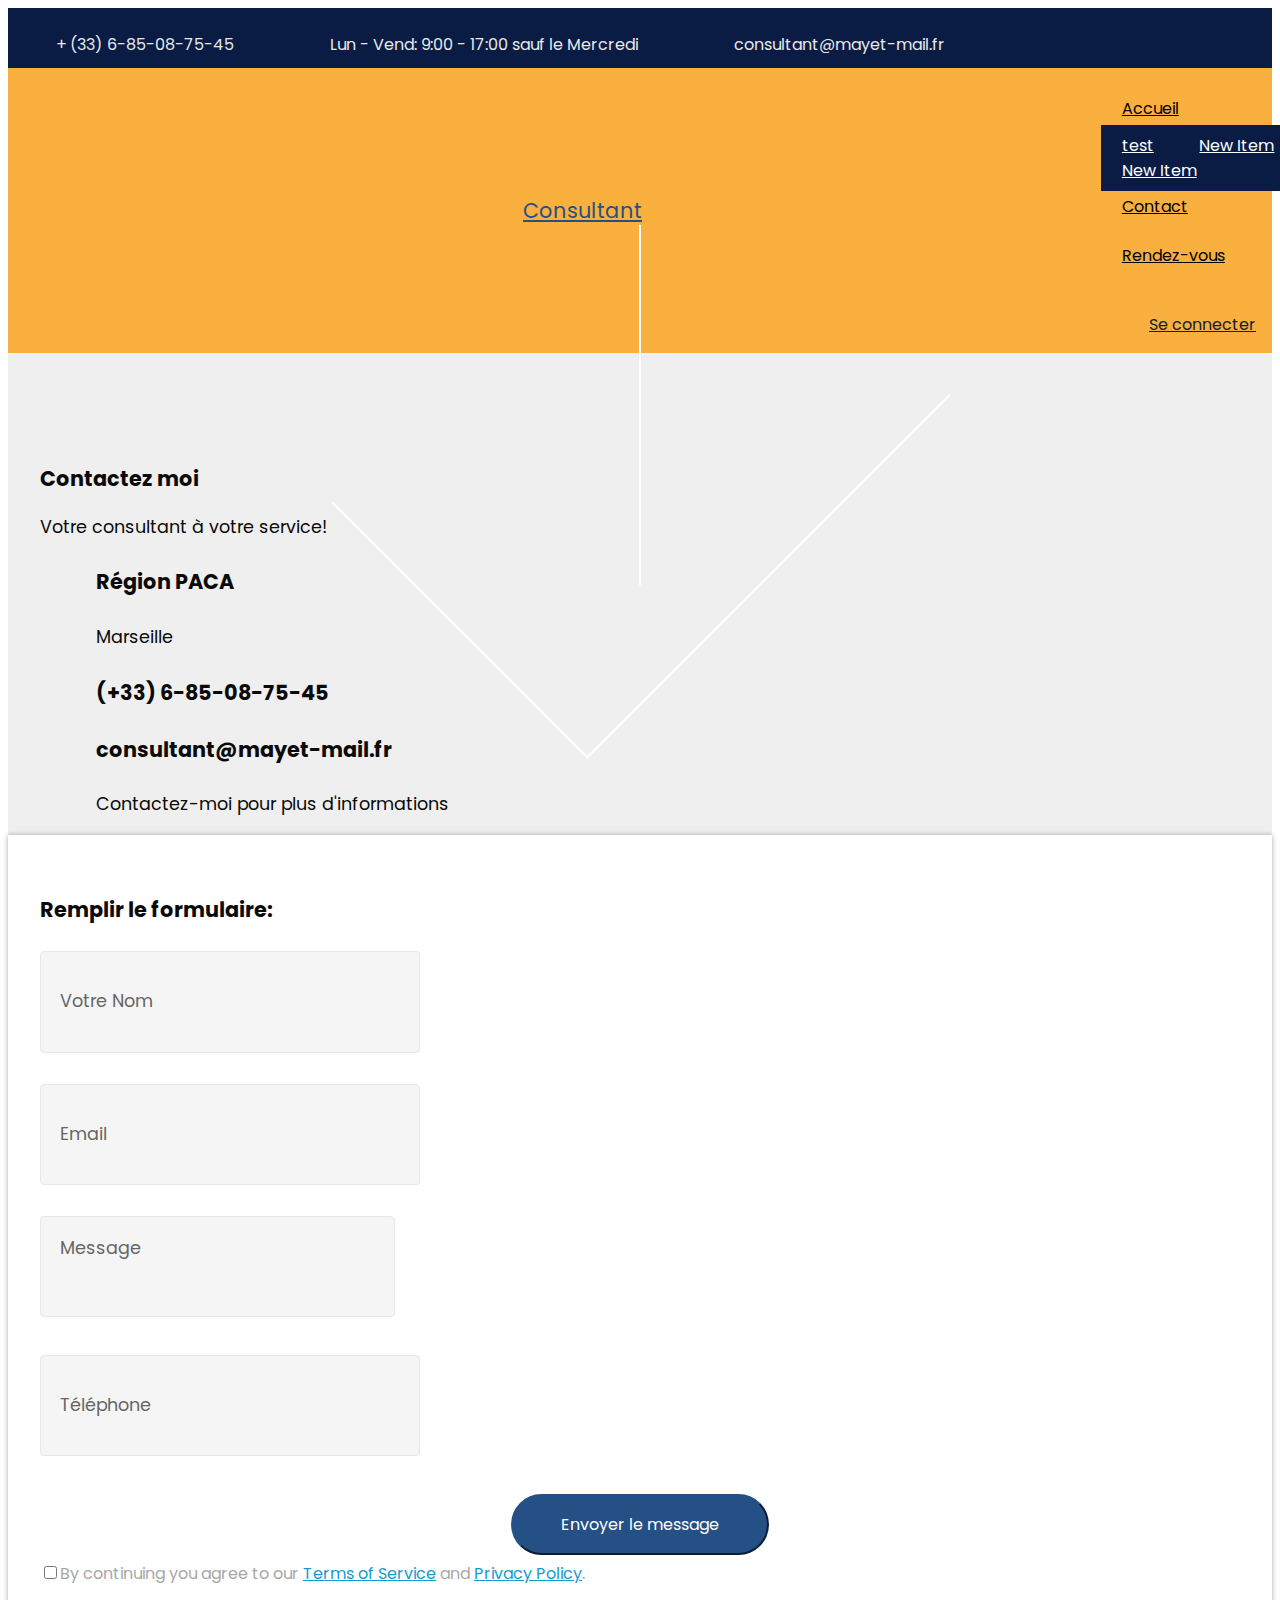
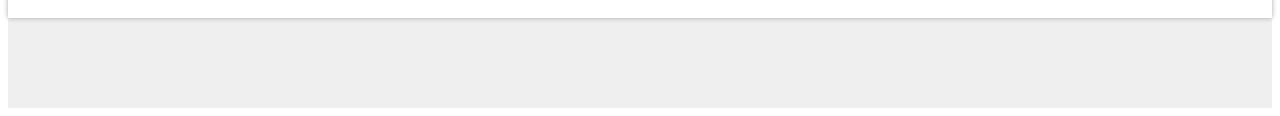
==== commit 6acf5ca1: "create github pages" ====
--- a/page1.html
+++ b/page1.html
@@ -108,10 +108,10 @@
                 <ul class="navbar-nav nav-dropdown js-float-line" data-app-modern-menu="true"><li class="nav-item">
                         <a class="nav-link link mbr-black text-black display-4" href="index.html">Accueil</a>
                     </li>
-                    <li class="nav-item dropdown">
+                    <li class="nav-item dropdown open">
                         <a class="nav-link link mbr-black dropdown-toggle text-black display-4" href="#" data-toggle="dropdown-submenu" aria-expanded="true">Prestations</a>
                         <div class="dropdown-menu">
-                            <a class="mbr-black dropdown-item text-black display-4" href="#">New Item</a>
+                            <a class="mbr-black dropdown-item text-black display-4" href="page3.html">test</a>
                             <a class="mbr-black dropdown-item text-black display-4" href="#" aria-expanded="false">New Item</a>
                             <a class="mbr-black dropdown-item text-black display-4" href="#" aria-expanded="false">New Item</a>
                         </div>
@@ -190,7 +190,7 @@
                 <div class="form-block">
                     <div data-form-type="formoid">
 <!--Formbuilder Form-->
-<form action="https://mobirise.com/" method="POST" class="mbr-form form-with-styler" data-form-title="Mobirise Form"><input type="hidden" name="email" data-form-email="true" value="DmKnWHHGZZqpTPkU8d7yczjud8g/5487Jw4zca7wdW2SaKcVGw+DmxHUyLgzbyz/b2L+cyQiR8pHi1N6ooXFI8/UcJatnPIE/UWIWgOvqAHFBlpMFkHsFP28BuVmpRWy.0gZySM/uZsEzLIQDzUxsosUvoYf0Q4wQhFxh+HkjYm73szvDqmV+GzZh1H6sYNcuoZOCejg1l5wUN2xTnhrvQ/86hDG6yp3WJpQHJciI++R16EllmnV/pY8C4fT2Sgyw">
+<form action="https://mobirise.com/" method="POST" class="mbr-form form-with-styler" data-form-title="Mobirise Form"><input type="hidden" name="email" data-form-email="true" value="wBYkVxJSj331YiDh3dk78fTbUs1ja5spCbFEBBUdPkHzqS5V+KTnPv9CPJsaCQZg1g8T/bhtzUrLWqxP24Qyfxe56F3llgojjt6o6dCUAENc+p2/Yi1izSmHmAyAyoZ+.fSUWYzY0REf9zjVp2Tu/PWhKJrR1V4K1BWuSnY4nvEyJff9HRypsSCfrZK0vc5tyKLh8arPMuKdWT8dzWmPMhaKDdkgQUessii2B1pSUp+AaN2c+a1SUwlKS62EOK9dM">
 <div class="form-row">
 <div hidden="hidden" data-form-alert="" class="alert alert-success col-12">32/5000 Merci d'avoir rempli le formulaire!</div>
 <div hidden="hidden" data-form-alert-danger="" class="alert alert-danger col-12"> </div>
--- a/assets/mobirise/css/mbr-additional.css
+++ b/assets/mobirise/css/mbr-additional.css
@@ -4152,7 +4152,7 @@
   opacity: 0;
 }
 .cid-rK6qgnWYGv .block1 {
-  background-image: url("../../../assets/images/061.jpg");
+  background-image: url("../../../assets/images/060.jpg");
 }
 .cid-rK6qgnWYGv .block1:hover .block1-over {
   opacity: 0;
@@ -4506,7 +4506,7 @@
   opacity: 0;
 }
 .cid-rK6yGYYsUp .block1 {
-  background-image: url("../../../assets/images/061.jpg");
+  background-image: url("../../../assets/images/060.jpg");
 }
 .cid-rK6yGYYsUp .block1:hover .block1-over {
   opacity: 0;
--- a/assets/mobirise/css/mbr-additional.css
+++ b/assets/mobirise/css/mbr-additional.css
@@ -4152,7 +4152,7 @@
   opacity: 0;
 }
 .cid-rK6qgnWYGv .block1 {
-  background-image: url("../../../assets/images/061.jpg");
+  background-image: url("../../../assets/images/060.jpg");
 }
 .cid-rK6qgnWYGv .block1:hover .block1-over {
   opacity: 0;
@@ -4506,7 +4506,7 @@
   opacity: 0;
 }
 .cid-rK6yGYYsUp .block1 {
-  background-image: url("../../../assets/images/061.jpg");
+  background-image: url("../../../assets/images/060.jpg");
 }
 .cid-rK6yGYYsUp .block1:hover .block1-over {
   opacity: 0;
